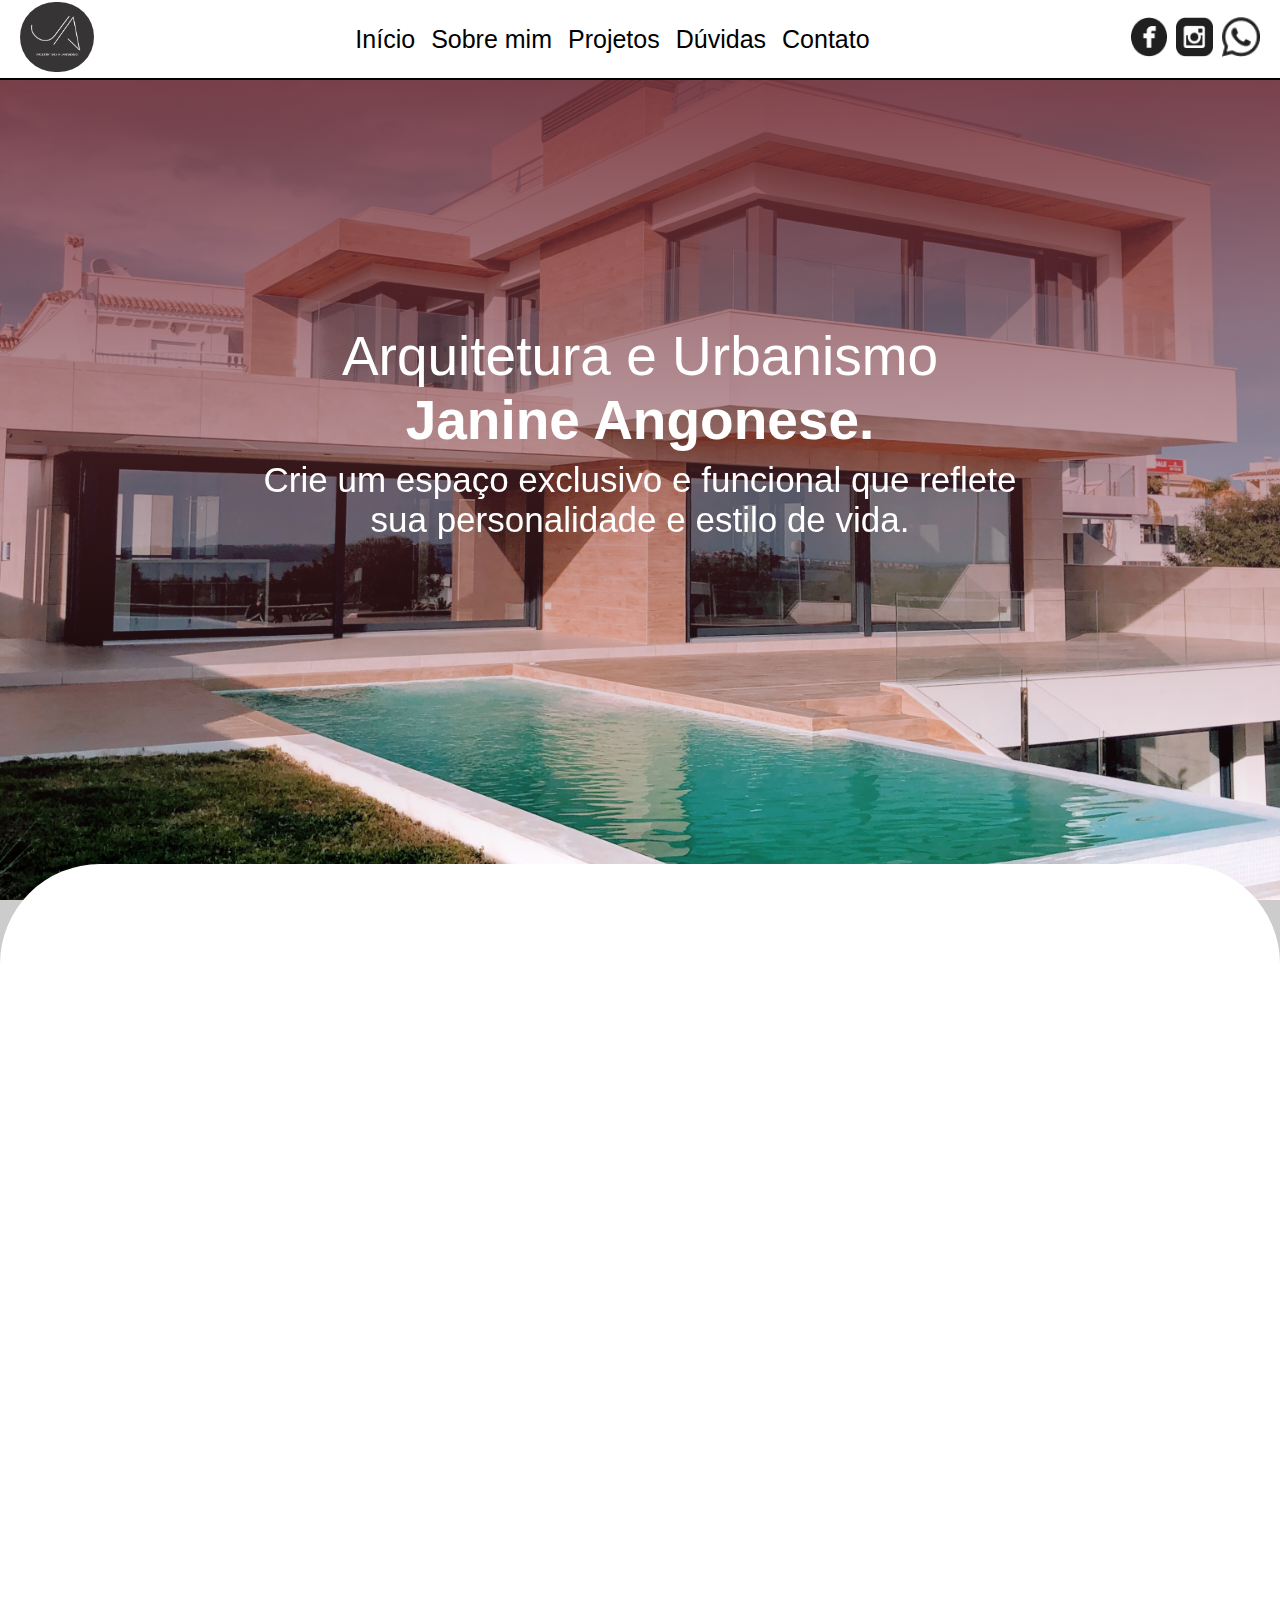
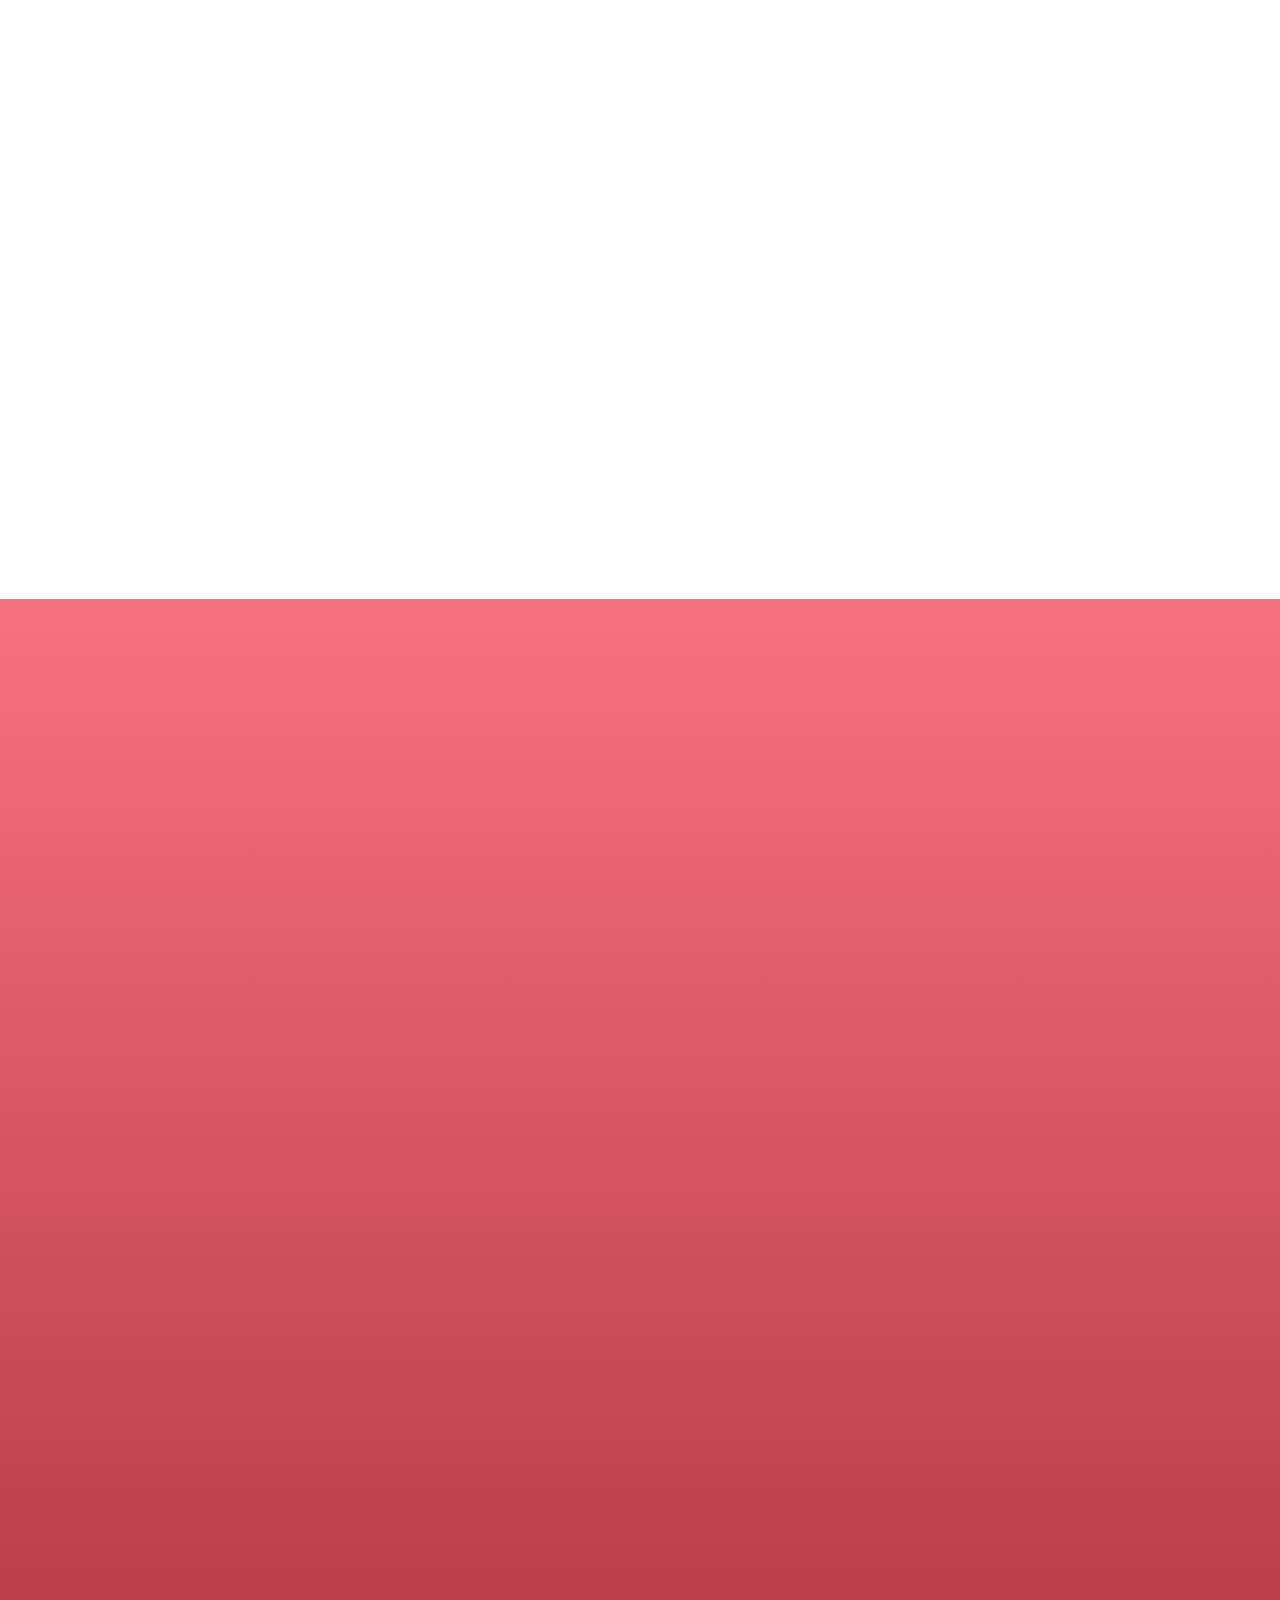
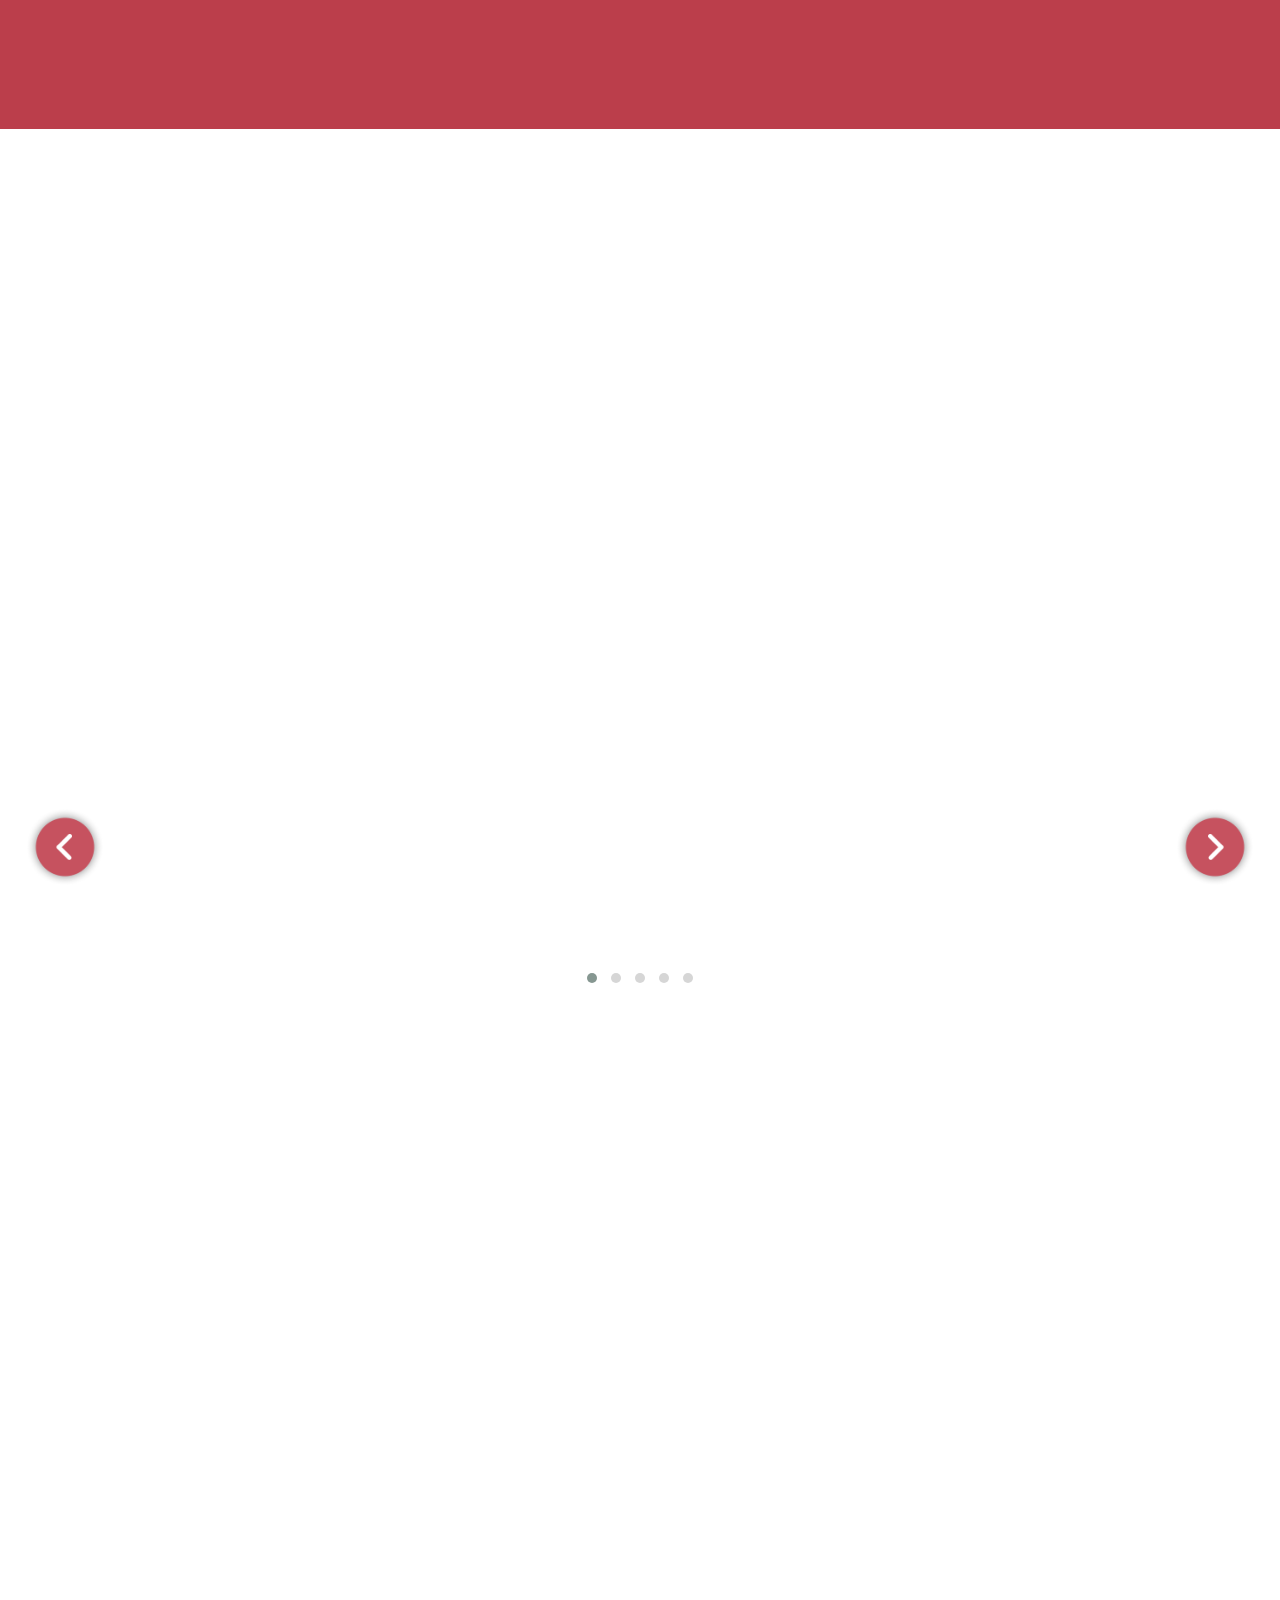
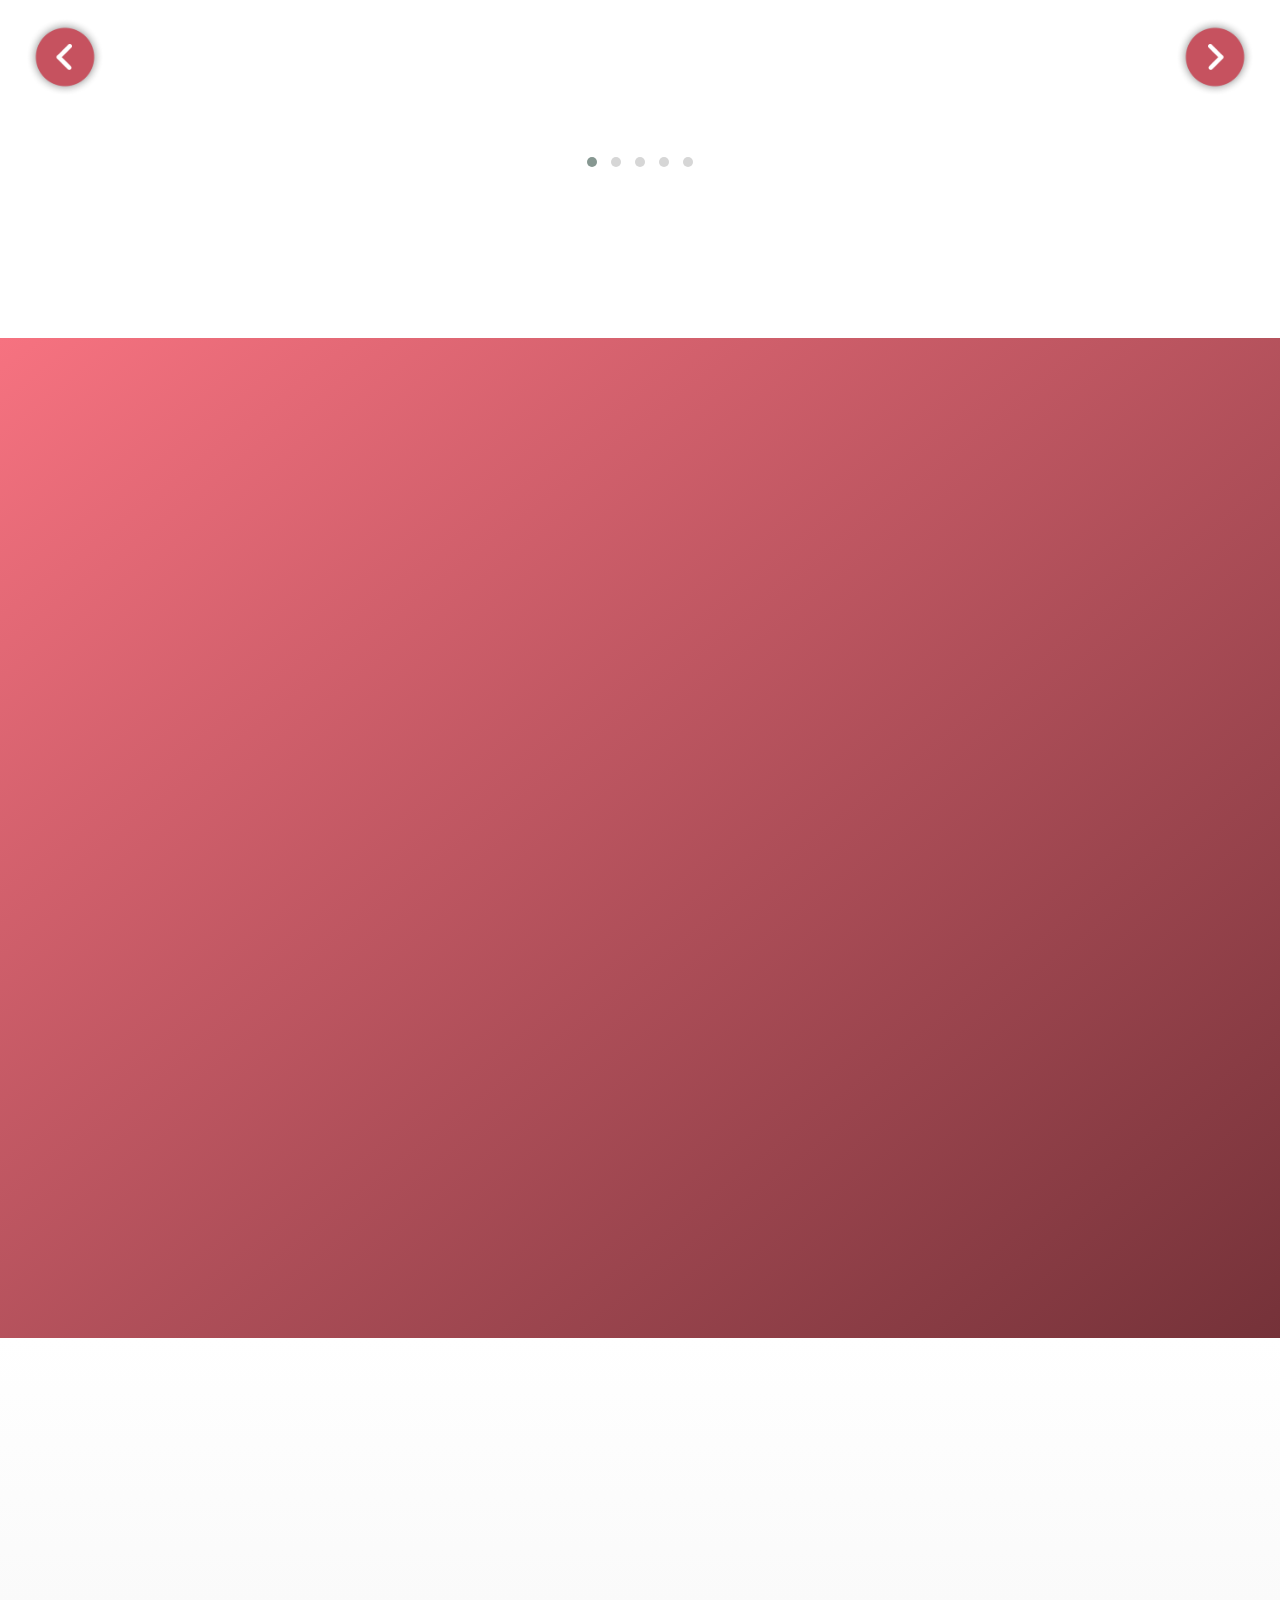
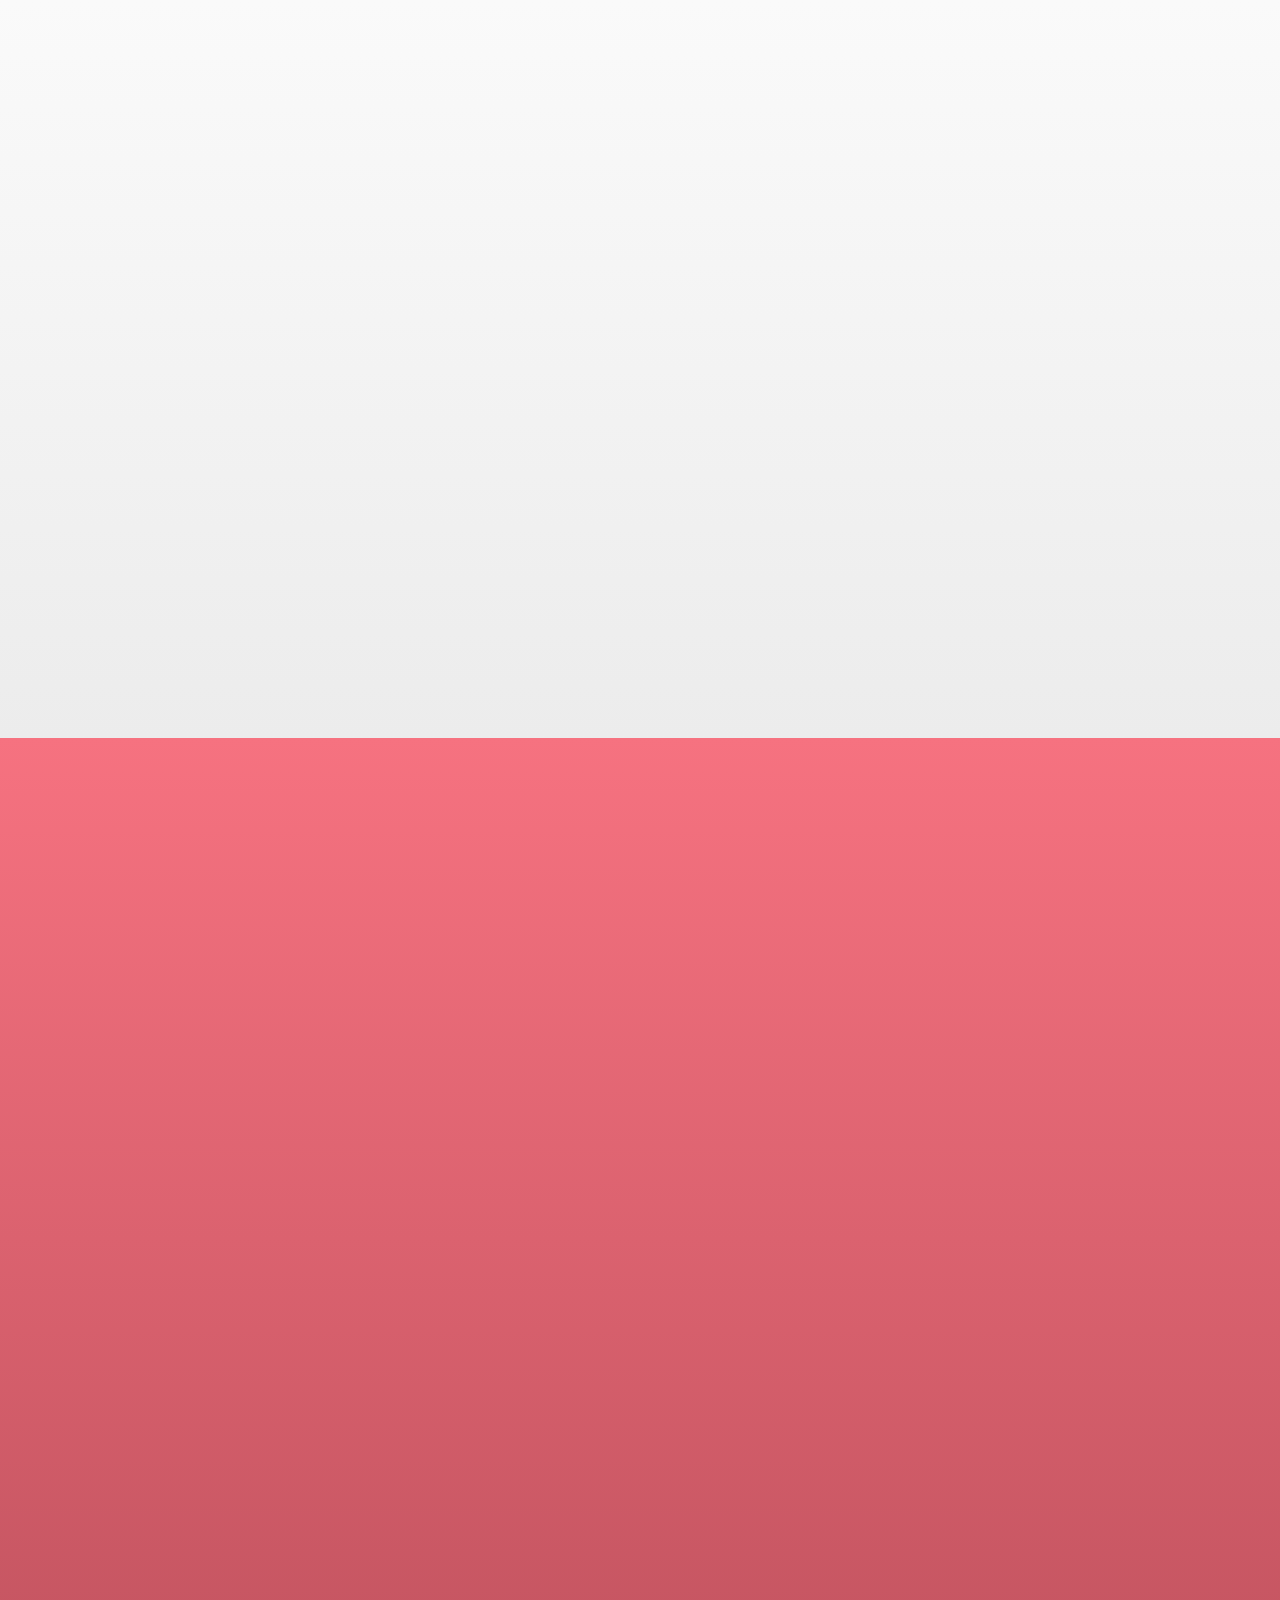
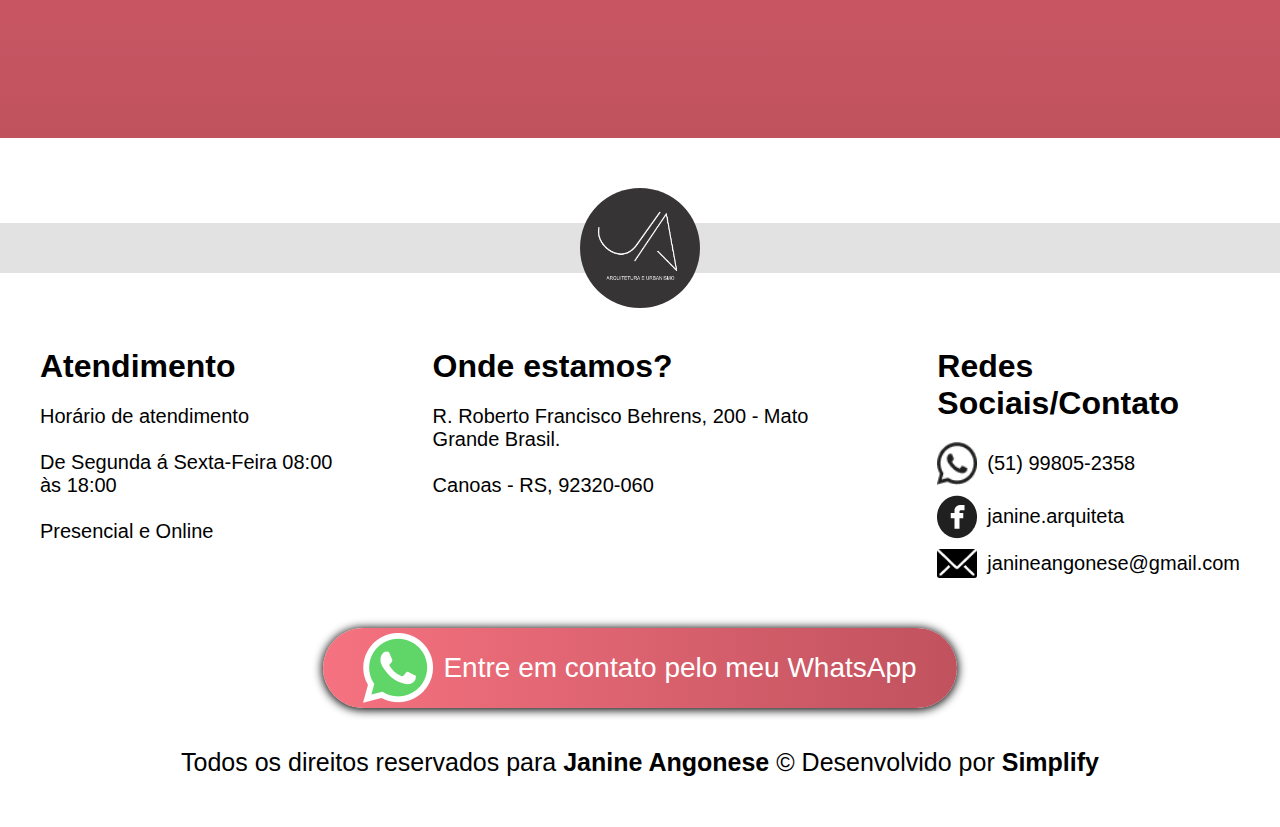
==== index.html @ b97eec00 "adju" ====
<!DOCTYPE html>
<html lang="en">
  <head>
    <meta charset="UTF-8" />
    <meta http-equiv="X-UA-Compatible" content="IE=edge" />
    <meta name="viewport" content="width=device-width, initial-scale=1.0" />
    <link rel="stylesheet" href="./css/header.css" />
    <link rel="stylesheet" href="./css/sections.css" />
    <link rel="stylesheet" href="./css/carousel.css" />
    <link rel="stylesheet" href="./css/mobileMenu.css">
    <link href="https://unpkg.com/aos@2.3.1/dist/aos.css" rel="stylesheet">

    <link
      rel="shortcut icon"
      href="./assets/img/logo/primary.png"
      type="image/x-icon"
    />
    <link rel="stylesheet" href="https://cdnjs.cloudflare.com/ajax/libs/OwlCarousel2/2.3.4/assets/owl.carousel.min.css">
    <link rel="stylesheet" href="https://cdnjs.cloudflare.com/ajax/libs/OwlCarousel2/2.3.4/assets/owl.theme.default.min.css">
    <link rel="stylesheet" href="https://cdnjs.cloudflare.com/ajax/libs/font-awesome/5.15.3/css/all.min.css">
    <title>Arquitetura e Urbanismo - Janine Angonese</title>
  </head>
  <body>
    <header id="header">
      <figure>
       <a href="/"> <img src="./assets/img/logo/primary.png" class="logo" alt="" /></a>
      </figure>
      <nav class="nav-header">
        <ul>
          <li>
            <a class="nav-title" href="#home">Início</a>
          </li>
          <li>
            <a class="nav-title" href="#aboutme">Sobre mim</a>
          </li>
          <li>
            <a class="nav-title" href="#projects">Projetos</a>
          </li>
          <li>
            <a class="nav-title" href="#faq">Dúvidas</a>
          </li>
          <li>
            <a class="nav-title" href="#contact">Contato</a>
          </li>

        </ul>
      </nav>
      <nav class="social">
        <ul>
          <li>
            <a href="https://www.facebook.com/janine.arquiteta" target="_blank"
              ><img
                src="./assets/img/icons/social/facebook.png"
                class="social-icon"
                alt="Logo Facebook"
            /></a>
            <a
              href="https://www.instagram.com/janine.arquiteta/"
              target="_blank"
              ><img
                src="./assets/img/icons/social/instagram.png"
                class="social-icon"
                alt="Logo Instagram"
            /></a>
            <a
              href="https://api.whatsapp.com/send?phone=5551998052358&text=Ol%C3%A1!%20Tudo%20bem?"
              target="_blank"
              ><img
                src="./assets/img/icons/social/whatsApp.png"
                class="social-icon"
                alt="Logo WhatsApp"
            /></a>
          </li>
        </ul>
      </nav>
  
    </header>
    <a href="#menu" id="toggle"><span></span></a>
    <div id="menu">     

      <nav class="nav-header-mobile">
        <ul>
          <li>
            <a class="nav-title" href="#home">Início</a>
          </li>
          <li>
            <a class="nav-title" href="#aboutme">Sobre mim</a>
          </li>
          <li>
            <a class="nav-title" href="#projects">Projetos</a>
          </li>
          <li>
            <a class="nav-title" href="#faq">Dúvidas</a>
          </li>
          <li>
            <a class="nav-title" href="#contact">Contato</a>
          </li>
        </ul>
      </nav>
      <nav class="social-mobile">
        <ul>
          <li>
            <a href="https://www.facebook.com/janine.arquiteta" target="_blank"
              ><img
                src="./assets/img/icons/social/facebook.png"
                class="social-icon"
                alt="Logo Facebook"
            /></a>
            <a
              href="https://www.instagram.com/janine.arquiteta/"
              target="_blank"
              ><img
                src="./assets/img/icons/social/instagram.png"
                class="social-icon"
                alt="Logo Instagram"
            /></a>
            <a
              href="https://api.whatsapp.com/send?phone=5551998052358&text=Ol%C3%A1!%20Tudo%20bem?"
              target="_blank"
              ><img
                src="./assets/img/icons/social/whatsApp.png"
                class="social-icon"
                alt="Logo WhatsApp"
            /></a>
          </li>
        </ul>
      </nav>
  </div>


    <div class="hero-background" id="home">
      <div class="hero-color">
     <div class="hero-texts">
      <h1 class="primary-text" data-aos="fade-up">
        Arquitetura e Urbanismo <br />
        <span>Janine Angonese.</span>
      </h1>
      <h2 class="second-text" data-aos="fade-up">
        Crie um espaço exclusivo e funcional que reflete <br />sua
        personalidade e estilo de vida.
      </h2>
     </div>
       
      </div>
      <div class="default law-sec">
        <h2 class="primary-text" data-aos="fade-up">
          Transformo seus sonhos em realidade, <br />criando projetos únicos e
          personalizados.
        </h2>
        <h3 class="second-text law-padding" style="padding-top: 8px" data-aos="fade-up">
          Conte comigo para construir o seu futuro!
        </h3>
        <figure data-aos="fade-up">
          <img src="./assets/img/figure/cap.png" width="85%" alt="" />
        </figure>
        <h2 class="primary-text" data-aos="fade-up">Você conhece a Lei 11.888/2008</h2>
        <p class="second-text law-text" data-aos="fade-up">
          A Lei 11.888/2008 garante a você, como cliente, o direito de receber assistência técnica gratuita para projetos de habitação de interesse social. Como arquiteta, estou disponível para ajudá-lo na construção, reforma, ampliação ou regularização da sua moradia, visando melhorar suas condições de segurança, salubridade e acessibilidade.
        </p>
        <div class="primary-button" data-aos="fade-up">
          <a href="https://api.whatsapp.com/send?phone=5551998052358&text=Ol%C3%A1!%20gostaria%20de%20saber%20mais%20sobre%20a%20Lei%2011.888/2008" target="_blank">Veja se você possui esse direito</a>
        </div>
      </div>
      <div class="max-about-sec">
        <div id="aboutme" class="default about">
          <div class="text-about">
            <h2 class="primary-text" data-aos="fade-up">Sobre mim</h2>
            <p class="aboutParam second-text" data-aos="fade-up">
              Arquiteta especializada em projetar espaços funcionais, estéticos e sustentáveis. Transformo ideias em projetos concretos, visando o bem-estar dos clientes. Habilidades em desenho técnico e uso de softwares 3D. Sempre atualizada nas tendências arquitetônicas.
            </p>
            <div class="primary-button" data-aos="fade-up">
              <a href="#projects">Conheça mais sobre meus projetos</a>
            </div>
          </div>
          <figure class="about-img" data-aos="fade-up">
            <img class="about-img" src="./assets/img/figure/about.png" alt="" />
          </figure>

          <div class="mobile-about">
            <ul class="aboutList">
              <li class="aboutRec" data-aos="fade-up">
                <img src="./assets/img/icons/menu/house.png" alt="" />
                <p>+ de 50 projetos entregues</p>
              </li>
              <li class="aboutRec" data-aos="fade-up">
                <img src="./assets/img/icons/menu/suitcase.png" alt="" />
                <p>+ de 6 anos de experiência</p>
              </li>
              <li class="aboutRec" data-aos="fade-up">
                <img src="./assets/img/icons/menu/check.png" alt="" />
                <p>agilidade e compromisso</p>
              </li>
              <li class="aboutRec" data-aos="fade-up">
                <img src="./assets/img/icons/menu/user.png" alt="" />
                <p>atendimento específico e exclusivo</p>
              </li>
            </ul>
          </div>
        </div>
      </div>
      <div class="max-about">
        <ul class="aboutList" data-aos="fade-up">
          <li class="aboutRec">
            <img src="./assets/img/icons/menu/house.png" alt="" />
            <p>+ de 50 projetos entregues</p>
          </li>
          <li class="aboutRec">
            <img src="./assets/img/icons/menu/suitcase.png" alt="" />
            <p>+ de 6 anos de experiência</p>
          </li>
          <li class="aboutRec">
            <img src="./assets/img/icons/menu/check.png" alt="" />
            <p>agilidade e compromisso</p>
          </li>
          <li class="aboutRec">
            <img src="./assets/img/icons/menu/user.png" alt="" />
            <p>atendimento específico e exclusivo</p>
          </li>
        </ul>
      </div>

      <div class="default work" id="projects">
        <h1 class="primary-text" data-aos="fade-up">Com o que trabalho?</h1>
        <p class="second-text padding-slide" data-aos="fade-up">
          A expressão Lorem ipsum em design gráfico e editoração é um texto
          padrão em latim utilizado na produção gráfica para preencher os
          espaços de texto em publicações para testar e ajustar aspectos visuais
          antes de utilizar conteúdo real
        </p>
        <div class="owl-carousel owl-theme">
          <div class="item" data-aos="fade-up">      <img src="./assets/img/figure/interiors/1.png" alt="" /></div>
          <div class="item" data-aos="fade-up">      <img src="./assets/img/figure/interiors/2.png" alt="" /></div>
          <div class="item" data-aos="fade-up">      <img src="./assets/img/figure/interiors/3.png" alt="" /></div>
          <div class="item" data-aos="fade-up">      <img src="./assets/img/figure/interiors/4.png" alt="" /></div>
          <div class="item" data-aos="fade-up">      <img src="./assets/img/figure/interiors/5.png" alt="" /></div>
        </div>
        <a href="/interior.html" data-aos="fade-up" class="margin-button primary-button ">Veja mais sobre interiores</a>

        <div class="owl-carousel owl-theme">
          <div class="item" data-aos="fade-up"><img src="./assets/img/figure/commercial/1.png" alt="" /></div>
          <div class="item" data-aos="fade-up"><img src="./assets/img/figure/commercial/2.png" alt="" /></div>
          <div class="item" data-aos="fade-up"><img src="./assets/img/figure/commercial/3.png" alt="" /></div>
        </div>
        <a href="/commercials.html" data-aos="fade-up" class="margin-button  primary-button">Veja mais sobre comerciais</a>
        <div class="owl-carousel owl-theme">
          <div class="item" data-aos="fade-up"><img src="./assets/img/figure/residences/1.jpg" alt="" /></div>
          <div class="item" data-aos="fade-up"><img src="./assets/img/figure/residences/2.jpg" alt="" /></div>
          <div class="item" data-aos="fade-up"><img src="./assets/img/figure/residences/3.jpg" alt="" /></div>
          <div class="item" data-aos="fade-up"><img src="./assets/img/figure/residences/4.jpg" alt="" /></div>
          <div class="item" data-aos="fade-up"><img src="./assets/img/figure/residences/5.png" alt="" /></div>
          <!-- adicione mais itens aqui -->
        </div>
        <a href="/residences.html" data-aos="fade-up" id="margin-0" id="margin-0" class="margin-button  primary-button">Veja mais sobre residencias</a>
      </div>

      <div class="default faq-section" id="faq">
        <h1 class="primary-text" data-aos="fade-up">Dúvidas Frequentes</h1>
        <h2 class="second-text" data-aos="fade-up">A expressão Lorem ipsum em design gráfico</h2>
        <div class="box-faq">
          <div class="faq" data-aos="fade-up">
            <div class="question">
              <h3 class="second-text">Qual é a capital do Brasil?</h3>
              <img src="./assets/img/icons/menu/arrowFaq.png" alt="" />
            </div>
         <div class="answer">
          <div class="second-text">Brasília</div>
         </div>
          </div>
          <div class="faq" data-aos="fade-up">
            <div class="question">
              <h3 class="second-text">Qual é a capital do Brasil?</h3>
              <img src="./assets/img/icons/menu/arrowFaq.png" alt="" />
            </div>
            <div class="answer">
              <div class="second-text">Brasília</div>
             </div>
          </div>
          <div class="faq" data-aos="fade-up">
            <div class="question">
              <h3 class="second-text">Qual é a capital do Brasil?</h3>
              <img src="./assets/img/icons/menu/arrowFaq.png" alt="" />
            </div>
            <div class="answer">
              <div class="second-text">Brasília</div>
             </div>
          </div>
        </div>
     
       <a href="#contact" data-aos="fade-up">
        <p class="primary-button" >
          Em caso de dúvidas, entre em contato comigo!
        </p>
       </a>
  
      </div>

      <div class="default recomends">
        <h1 class="primary-text" data-aos="fade-up">
          O que meus clientes falam <br />sobre meus projetos?
        </h1>
        <div class="recomends-card">
          <div class="card-inside" data-aos="fade-up">
            <img
              src="./assets/img/icons/menu/recomends.png"
              class="img-recomend"
              alt=""
            />
            <p class="recomend-text">
              Janine Angonse cria espaços elegantes e funcionais, com atenção
              aos detalhes e compromisso com a qualidade.
            </p>
          </div>
          <div class="center-card-recomends card-inside" data-aos="fade-up">
            <img
              src="./assets/img/icons/menu/recomends.png"
              class="img-recomend"
              alt=""
            />
            <p class="recomend-text">
              O trabalho de Janine Angonse é excepcional em criatividade,
              elegância e funcionalidade.
            </p>
          </div>
          <div class="card-inside" data-aos="fade-up">
            <img
              src="./assets/img/icons/menu/recomends.png"
              class="img-recomend"
              alt=""
            />
            <p class="recomend-text">
              Janine Angonse é uma arquiteta talentosa e criativa, que cria
              espaços modernos, elegantes e funcionais.
            </p>
          </div>
        </div>
      </div>

      <div class="default contact" id="contact">
        <div class="min-contact">
          <div class="text-contact">
            <div>
              <h2 class="contact-text contact-weight" data-aos="fade-up">
                Entre em contato comigo!
              </h2>
              <p class="contact-text-2" data-aos="fade-up">
                Será um prazer agendar uma reunião e iniciarmos um projeto
                juntos.
              </p>
              <h3 class="contact-text contact-weight" data-aos="fade-up">
                Preencha o formulário.
              </h3>
            </div>
          </div>
          <div class="form-contact">
            <p class="error" id="error-nome">
              Deve possuir nome e sobrenome com a primeira letra maiuscula
            </p>
            <input
            data-aos="fade-up"
              type="text"
              name="nome"
              id="nome"
              class="contact-input"
              placeholder="Nome:*"
            />

            <select name="assunto" id="assunto" class="contact-selected" data-aos="fade-up">
              <option value="" selected>Assunto:*</option>
              <option value="valor2">Valor 2</option>
              <option value="valor3">Valor 3</option>
            </select>
            <p class="error" id="error-assunto">Selecione um assunto</p>
            <div class="email-phone" >
              <input
              data-aos="fade-up"
                type="email"
                name="email"
                id="email"
                class="contact-input"
                placeholder="E-mail:*"
              />
              <input
              data-aos="fade-up"
                type="phone"
                name="celular"
                id="celular"
                class="contact-input"
                placeholder="Celular:*"
              />
            </div>
            <input
            data-aos="fade-up"
              type="email"
              name="email"
              id="email"
              class="contact-input hidden-input"
              placeholder="E-mail:*"
            />
            <p class="error" id="error-email">Coloque um email valido</p>
            <input
            data-aos="fade-up"
              type="phone"
              name="celular"
              id="celular"
              class="contact-input hidden-input"
              placeholder="Celular:*"
            />
            <p class="error" id="error-celular">
              Coloque um número de telefone valido
            </p>

            <textarea
            data-aos="fade-up"
              name="descricao"
              id="descricao"
              placeholder="Descrição:*"
              cols="20"
              rows="8"
              class="contact-input"
            ></textarea>
            <p class="error" id="error-descricao">
              Sua descrição deve conter mais que 15 caracteres
            </p>

            <div
            data-aos="fade-up"
              class="primary-button"
              style="cursor: pointer;"
              onclick="SendForm()"
            >Enviar</div>
          </div>
        </div>
      </div>
      <footer class="footer">
        <figure class="footer-logo">
          <div></div>
          <img src="./assets/img/logo/primary.png" alt="" />
        </figure>
        <div class="footer-texts">
          <div class="sections-footer">
            <h4 class="title-footer">Atendimento</h4>
            <div class="param-footer">
              <p>Horário de atendimento</p>
              <br />
              <p>De Segunda á Sexta-Feira 08:00 às 18:00</p>
              <br />
              <p>Presencial e Online</p>
            </div>
          </div>
          <div class="sections-footer">
            <h4 class="title-footer">Onde estamos?</h4>

            <a href="https://goo.gl/maps/gem1Q4BzdZQ8pc3dA" target="_blank" class="param-footer">
              R. Roberto Francisco Behrens, 200 - Mato Grande Brasil.

              <br />
              <br />
              Canoas - RS, 92320-060
            </a>
          </div>
          <div class="sections-footer">
            <h4 class="title-footer">Redes Sociais/Contato</h4>
            <div class="param-footer social-box">
              <a href="https://api.whatsapp.com/send?phone=5551998052358&text=Ol%C3%A1!%20Tudo%20bem?" target="_blank"  class="social-footer param-footer">
                <img src="./assets/img/icons/social/whatsApp.png" alt="" />
                (51) 99805-2358
              </a>
              <a href="https://www.facebook.com/janine.arquiteta" target="_black"  class="social-footer param-footer">
                <img src="./assets/img/icons/social/facebook.png" alt="" />
                janine.arquiteta
              </a>
              <a href="mailto:janineangonese@gmail.com" target="_black" class="social-footer param-footer">
                <img src="./assets/img/icons/social/email.png" alt="" />
                janineangonese@gmail.com
              </a>
            </div>
          </div>
        </div>
        <div class="whats-placer">
          <a href="https://api.whatsapp.com/send?phone=5551998052358&text=Ol%C3%A1!%20Tudo%20bem?" target="_blank" class="whats-button">
            <img src="./assets/img/icons/social/whatsAppC.png" alt="">
            <p>Entre em contato pelo meu WhatsApp</p>
          </a>
        </div>
        <a href="https://api.whatsapp.com/message/PRE7GR6OMSKWE1?autoload=1&app_absent=0" target="_blank">
        <div class="copy-text">
          Todos os direitos reservados para <b>Janine Angonese</b> &copy;
          Desenvolvido por <b>Simplify</b>
        </div>
      </a>
   
        </div>
      </footer>
    </div>


    <script src="./js/core.js"></script>
    <script src="./js/mobileHeader.js"></script>
    <script src="./js/carousel.js"></script>
    <script src="https://code.jquery.com/jquery-3.6.0.min.js"></script>
    <script src="https://cdnjs.cloudflare.com/ajax/libs/OwlCarousel2/2.3.4/owl.carousel.min.js"></script>
    <script src="https://unpkg.com/aos@2.3.1/dist/aos.js"></script>

    <script>
  AOS.init();

      
      $(document).ready(function () {
        $('.owl-carousel').owlCarousel({
          center: true,
          loop: true,
          margin: 10,
          responsive: {
            0: {
              items: 1,
            },

            800: {
              items: 2,
            },

            1000: {
              items: 3,
            },
            1200: {
              items: 3,
            },
          },
          nav: true,
          navText: [
            '<img src="./assets/img/icons/menu/arrow1.png" class="arrows-carousel" alt="" />',
            '<img src="./assets/img/icons/menu/arrow2.png" class="arrows-carousel" alt="" />',
          ],
        })
      })

    </script>
  </body>
</html>
---- css/header.css ----
* {
  margin: 0;
  padding: 0;
  list-style: none;
  text-decoration: none;
  font-family: 'Raleway', sans-serif;
}

#header {
  z-index: 20;
  border-bottom: 2px solid black;
  position: fixed;
  width: 100%;
  padding: 2px 0;
  display: flex;
  justify-content: space-between;
  align-items: center;
  background-color: white;
}

.logo {
  height: 70px;
  border-radius: 100px;
  margin-left: 20px;
}

.social {
  margin-right: 15px;
}

.social-icon {
  height: 40px;
  padding-right: 5px;
}

.nav-header ul {
  display: flex;
}

.nav-header ul li {
  padding: 0 8px;
  font-weight: 500;
  color: black;
  font-size: 25px;
}

.nav-header ul li a {
  color: black;
}

@media screen and (max-width: 1200px) {
  .nav-header ul li {
    font-size: 18px;
  }
}

@media screen and (max-width: 800px) {
  .nav-header {
    display: none;
  }

  .social {
    display: none;
  }

  .mobile-button {
    display: block;
    margin-right: 5px;
  }

  .logo {
    height: 50px;
    margin-left: 5;
  }
}
---- css/sections.css ----
.default {
  width: 100%;
  min-height: 100vh;
  display: flex;
  align-items: center;
  justify-content: center;
  padding: 100px 0;
}

*{
  z-index:2;
}

html {
  scroll-behavior: smooth;
}

a {
  color: black;
}

.hero-background {
  width: 100%;
  min-height: 100vh;
  display: flex;
  align-items: center;
  justify-content: center;
  background-image: url('../assets/img/bg/hero.png');
  background-repeat: no-repeat;
  background-size: cover;
  background-position: center;
  background-attachment: fixed;
  background-color: #cccccc;
  flex-direction: column;
}

.hero-texts
{
  position:fixed;
}

.hero-color {
  width: 100%;
  height: 96vh;
  display: flex;
  align-items: center;
  justify-content: center;
  background-image: linear-gradient(#753239, transparent);
  color: white;
  text-align: center;
  flex-direction: column;
}

.primary-text {
  font-size: 64px;
  font-weight: 700;
}

.hero-color .primary-text {
  font-weight: 100;
  padding-bottom: 8px;
}

.hero-color .primary-text span {
  font-weight: 700;
}

.second-text {
  font-size: 40px;
  font-weight: 100;
}

.rounded-law {
  position: absolute;
  bottom: 0;
  background-color: white;
  height: 80px;
  width: 100%;
  border-radius: 100px 100px 0 0;
}

.law-sec {
  border-radius:100px  100px 0 0  ;
  background-color: white;
  text-align: center;
  flex-direction: column;
}

.law-padding {
  padding-top: 8px;
}

.law-text {
  width: 1200px;
  text-align: justify;
  line-height: 60px;
  margin: 40px 0;
}

.primary-button {
  transition: all 200ms ease-in-out;
  padding: 20px 60px;
  border-radius: 100px;
  font-size: 40px;
  font-weight: 300;
  background-image: linear-gradient(to right, #f67280, #c0525e);
}

.primary-button a {
  color: white;
}

.max-about-sec {
  background-image: linear-gradient(to bottom, #f67280, #bb3e4b);
  width: 100%;
  display: flex;
  justify-content: center;
  align-items: center;
}

.about {
  background-image: linear-gradient(to bottom, #f67280, #bb3e4b);
  color: white;
  display: flex;
  justify-content: space-between;
  max-width: 1920px;
}

.text-about {
  text-align: center;
  padding: 0px 80px;
  display: flex;
  align-items: center;
  justify-content: center;
  flex-direction: column;
}

.text-about p {
  text-align: justify;
  width: 700px;
  line-height: 60px;
  padding: 40px 0;
  font-size: 50px;
}

.text-about .primary-button {
  background: #343434;
  display: flex;
  justify-content: center;
}

.text-about .primary-button img {
  width: 114px;
  position: absolute;
  padding-top: 40px;
}

.about-img {
  width: 500px;
  padding-right: 80px;
}

.max-about {
  width: 100%;
  display: flex;
  align-items: center;
  justify-content: center;
  background-image: linear-gradient(
    to bottom,
    #bb3e4b 50%,
    #f67280 50%,
    white 50%
  );
}

.mobile-about {
  display: none;
}

.aboutList {
  width: 100%;
  max-width: 1920px;
  display: flex;
  align-items: center;
  justify-content: space-around;
  background-image: linear-gradient(
    to bottom,
    #bb3e4b 50%,
    #f67280 50%,
    white 50%
  );
}

.aboutRec {
  width: 316px;
  height: 316px;
  background-image: linear-gradient(to bottom, #ffffff, #d9d9d9);
  border: 5px solid #b93c49;
  border-radius: 25px;
  display: flex;
  flex-direction: column;
  align-items: center;
  justify-content: center;
  text-align: center;
  font-weight: 700;
}

.aboutRec img {
  width: 76px;
}

.aboutRec p {
  font-size: 30px;
  padding-top: 4px;
}

.work {
  background-color: #fff;
  flex-direction: column;
}

.work p {
  width: 1200px;
  line-height: 60px;
  padding: 20px 0;
}

.work .primary-button {
  color: white;
  margin: 10px 0;
}

.hidden-input {
  display: none;
}

.faq-section {
  text-align: center;
  background-image: linear-gradient(to left top, #753239, #f67280);
  color: white;
  display: flex;
  flex-direction: column;
}

.faq-section a p {
  background: #393939;
  color: #fff;
}

.question {
  
  transition: all 200ms ease-in-out;
  cursor: pointer;
  width: 100%;
  display: flex;
  justify-content: space-between;
  border-bottom: 3px white solid;
}

.question img {
  height: 20px;
}

.answer {
  text-align: start;
  padding-top: 10px;
  width: 100%;
  display: none;
}

.answer .second-text
{
  transform: scale(0.95);
}

.show {
  display: block;
}

.box-faq {
  display: flex;
  flex-direction: column;
  align-items: center;
  width: 100%;
  margin: 80px 0;
}

.faq {
  margin-bottom: 25px;
  width: 1060px;
}

.recomends {
  background-image: linear-gradient(to top, #ececec, #fff);
  color: black;
  text-align: center;
  flex-direction: column;
}

.recomends-card {
  display: flex;
  padding-top: 80px;
}

.recomends-card .center-card-recomends {
  padding: 0 100px;
}

.card-inside {
  width: 312px;
}

.recomend-text {
  font-size: 35px;
  padding-top: 20px;
}

.img-recomend,
.recomends div p {
  text-align: justify;
  width: 100%;
}

.contact {
  background-image: linear-gradient(to bottom, #f67280, #c0525e);
  color: white;
}

.min-contact {
  width: 100%;
  max-width: 1920px;
  display: flex;
  align-items: center;
  justify-content: center;
}

.form-contact {
  width: 40%;
}

.text-contact,
.form-contact {
  width: 50%;
  display: flex;
  flex-direction: column;
  justify-content: start;
  align-items: center;
  padding: 0 40px;
}

.text-contact p {
  padding: 25px 10px;
}

.contact-text {
  font-size: 62px;
}

.contact-text-2 {
  font-size: 58px;
}

.contact-weight {
  font-weight: 900;
}

.contact-input,
.contact-selected {
  width: 600px;
  border-radius: 20px;
  padding: 20px;
  border: none;
  font-size: 20px;
  margin-bottom: 20px;
}

.contact-selected {
  width: 640px;
}

.form-contact .primary-button {
  background: #343434;
  color: white;
}

.email-phone {
  width: 640px;
  display: flex;
  justify-content: space-between;
}

.email-phone input {
  width: 42%;
}

.footer {
  width: 100%;
  background: white;
  padding: 50px 0;
}

.footer-logo {
  display: flex;
  align-items: center;
  justify-content: center;
}

.footer-logo div {
  position: absolute;
  height: 50px;
  background: #e2e2e2;
  width: 100%;
}

.footer-logo img {
  z-index: 2;
  height: 120px;
  width: 120px;
  border-radius: 100px;
}

.footer-texts {
  display: flex;
  justify-content: space-around;
  align-items: start;
  width: 100%;
  padding: 40px 0;
}

.title-footer {
  font-size: 32px;
  font-weight: 700;
  padding-bottom: 20px;
}

.param-footer {
  font-size: 20px;
  color: black;
}

.sections-footer {
  padding: 0 40px;
}

.social-footer {
  display: flex;
  align-items: center;
  justify-content: center;
  padding-bottom: 10px;
}

.social-footer img {
  padding-right: 10px;
  width: 40px;
}

.social-box {
  display: flex;
  flex-direction: column;
  align-items: start;
}

.copy-text {
  width: 100%;
  text-align: center;
  font-size: 25px;
}

.whats-placer {
  width: 100%;
  display: flex;
  justify-content: center;
  align-items: center;
}

.whats-button {
  
  transition: all 200ms ease-in-out;
  box-shadow: 0px 1px 10px 1px black;
  padding: 5px 40px;
  border-radius: 100px;
  display: flex;
  justify-content: center;
  align-items: center;
  background-image: linear-gradient(to right, #f67280, #c0525e);
  margin-bottom: 40px;
}

.whats-button img {
  width: 70px;
  height: 70px;
  padding-right: 10px;
}

.whats-button p {
  color: white;
  font-size: 28px;
}

.error {
  display: none;
  color: red;
  background: white;
  margin-bottom: 5px;
}

.padding-slide {
  margin-bottom: 100px;
}

.margin-button {
  margin: 50px 0 !important;
}

#margin-0 {
  margin-bottom: 0 !important;
}

.arrows-carousel {
  width: 100px;
}

@media screen and (max-width: 1500px) {
  .default {
    padding: 50px 0;
  }

  .padding-slide {
    margin-bottom: 50px;
  }

  .primary-text {
    font-size: 55px;
  }

  .second-text {
    font-size: 35px;
  }

  .law-text {
    width: 1100px;
    line-height: 50px;
    margin: 30px 0;
  }

  .primary-button {
    padding: 16px 50px;
    font-size: 35px;
  }

  .rounded-law {
    height: 70px;
  }

  .text-about {
    padding: 0px 60px;
  }

  .text-about p {
    width: 550px;
    padding: 25px 0;
    line-height: 60px;
    font-size: 45px;
  }

  .about-img {
    width: 400px;
  }

  .aboutRec {
    width: 250px;
    height: 250px;
  }

  .aboutRec img {
    width: 60px;
  }

  .aboutRec p {
    font-size: 25px;
    padding-top: 4px;
  }

  .box-faq {
    margin: 70px 0;
  }

  .faq {
    width: 1060px;
  }

  .work p {
    width: 1000px;
    line-height: 60px;
    padding: 16px 0;
  }

  .text-contact p {
    padding: 20px 10px;
  }

  .contact-text {
    font-size: 52px;
  }

  .contact-text-2 {
    font-size: 48px;
  }

  .contact-input,
  .contact-selected {
    width: 450px;
    padding: 16px;
    font-size: 18px;
    margin-bottom: 10px;
  }

  .contact-selected {
    width: 480px;
  }

  .form-contact .primary-button {
    background: #343434;
    color: white;
  }

  .email-phone {
    width: 480px;
    display: flex;
    justify-content: space-between;
  }

  .email-phone input {
    width: 43%;
  }

  .card-inside {
    width: 280px;
  }

  .recomend-text {
    font-size: 28px;
    padding-top: 18px;
  }

  .recomends-card .center-card-recomends {
    padding: 0 60px;
  }
  .margin-button {
    margin: 40px 0 !important;
  }

  .arrows-carousel {
    width: 80px;
  }
}

@media screen and (max-width: 1200px) {
  .primary-text {
    font-size: 45px;
  }

  .second-text {
    font-size: 30px;
  }

  .law-text {
    margin: 20px 0;
    width: 80%;
    line-height: 45px;
  }
  .default {
    padding: 40px 0;
  }

  .primary-button {
    padding: 16px 50px;
    font-size: 30px;
  }
  .rounded-law {
    height: 50px;
  }

  .about {
    flex-direction: column;
  }

  .about-img {
    display: none;
  }

  .text-about {
    padding: 0;
  }

  .text-about p {
    width: 80%;
    line-height: 50px;
    padding: 20px 0;
    font-size: 40px;
  }

  .aboutRec {
    width: 180px;
    height: 180px;
  }

  .aboutRec img {
    width: 50px;
  }

  .aboutRec p {
    font-size: 20px;
    padding-top: 4px;
  }

  .box-faq {
    margin: 60px 0;
  }

  .faq {
    margin-bottom: 20px;
    width: 790px;
  }

  .work p {
    width: 780px;
    line-height: 40px;
    padding: 14px 0;
  }

  .text-contact p {
    padding: 15px 10px;
  }

  .contact-text {
    font-size: 40px;
  }

  .contact-text-2 {
    font-size: 38px;
  }

  .text-contact {
    padding-bottom: 40px;
  }

  .text-contact,
  .form-contact {
    width: 100%;
    text-align: center;
    padding-right: 0;
    padding-left: 0;
  }

  .min-contact {
    flex-direction: column;
  }

  .contact-input,
  .contact-selected {
    width: 420px;
    padding: 12px;
    font-size: 18px;
    margin-bottom: 10px;
  }

  .contact-selected {
    width: 450px;
  }

  .form-contact .primary-button {
    background: #343434;
    color: white;
  }

  .email-phone {
    width: 450px;
    display: flex;
    justify-content: space-between;
  }

  .email-phone input {
    width: 42%;
  }

  .max-about {
    display: none;
  }

  .mobile-about {
    display: flex;
  }

  .aboutList {
    padding-top: 20px;
    width: 100%;
    display: flex;
    align-items: center;
    justify-content: center;
    background-image: none;
    flex-direction: row;
    color: black;
  }

  .card-inside {
    width: 200px;
  }

  .recomend-text {
    font-size: 24px;
    padding-top: 16px;
  }

  .recomends-card .center-card-recomends {
    padding: 0 50px;
  }

  .footer {
    padding: 40px 0;
  }

  .footer-logo img {
    height: 100px;
    width: 100px;
  }

  .footer-texts {
    justify-content: space-around;
    padding: 30px 0;
  }

  .title-footer {
    font-size: 28px;
    padding-bottom: 16px;
  }

  .param-footer {
    font-size: 18px;
  }

  .sections-footer {
    padding: 0 20px;
  }

  .social-footer {
    padding-bottom: 10px;
  }

  .social-footer img {
    padding-right: 10px;
    width: 35px;
  }

  .copy-text {
    font-size: 23px;
  }

  .whats-placer {
    width: 100%;
    display: flex;
    justify-content: center;
    align-items: center;
  }

  .whats-button {
    padding: 5px 30px;
    margin-bottom: 30px;
  }

  .whats-button img {
    width: 60px;
    height: 60px;
    padding-right: 10px;
  }

  .whats-button p {
    color: white;
    font-size: 23px;
  }

  .padding-slide {
    margin-bottom: 40px;
  }
  .margin-button {
    margin: 30px 0 !important;
  }

  .arrows-carousel {
    width: 60px;
  }

  .law-sec {
    border-radius:50px  50px 0 0  ;
  }
}

@media screen and (max-width: 800px) {
  .primary-text {
    font-size: 35px;
  }

  .second-text {
    font-size: 25px;
  }

  .law-text {
    width: 90%;
    line-height: 35px;
  }
  .default {
    padding: 30px 0;
  }

  .primary-button {
    padding: 12px 40px;
    font-size: 25px;
  }

  .rounded-law {
    height: 40px;
  }

  .text-about p {
    width: 90%;
    line-height: 45px;
    padding: 14px 0;
    font-size: 30px;
  }

  .box-faq {
    margin: 50px 0;
  }

  .faq {
    margin-bottom: 20px;
    width: 580px;
  }

  .text-contact p {
    padding: 10px 5px;
  }

  .contact-text {
    font-size: 32px;
  }

  .contact-text-2 {
    font-size: 28px;
  }

  .text-contact {
    padding-bottom: 20px;
  }

  .work p {
    width: 85%;
    line-height: 40px;
    padding: 12px 0;
  }

  .contact-input,
  .contact-selected {
    width: 500px;
    padding: 10px;
    font-size: 12px;
    margin-bottom: 8px;
  }

  .contact-selected {
    width: 520px;
  }

  .email-phone {
    width: 515px;
  }

  .email-phone input {
    width: 44%;
  }

  .aboutList {
    padding-top: 12px;
    flex-wrap: wrap;
  }

  .aboutRec {
    width: 90%;
    height: 115px;
  }

  .aboutRec img {
    width: 40px;
  }

  .aboutRec p {
    font-size: 16px;
    padding-top: 4px;
  }

  .recomends-card {
    padding-top: 30px;
  }

  .card-inside {
    width: 160px;
  }

  .recomend-text {
    font-size: 18px;
    padding-top: 16px;
  }

  .recomends-card .center-card-recomends {
    padding: 0 30px;
  }

  .footer {
    padding: 30px 0;
  }

  .footer-logo img {
    height: 80px;
    width: 80px;
  }

  .footer-texts {
    justify-content: space-around;
    padding: 20px 0;
  }

  .title-footer {
    font-size: 20px;
    padding-bottom: 16px;
  }

  .param-footer {
    font-size: 14px;
  }

  .sections-footer {
    padding: 0 16px;
  }

  .social-footer {
    padding-bottom: 6px;
  }

  .social-footer img {
    padding-right: 10px;
    width: 20px;
  }

  .social-box {
    display: flex;
    flex-direction: column;
    align-items: center;
  }

  .copy-text {
    font-size: 20px;
  }

  .whats-button {
    padding: 5px 20px;
    margin-bottom: 30px;
  }

  .whats-button img {
    width: 30px;
    height: 30px;
    padding-right: 6px;
  }

  .whats-button p {
    font-size: 18px;
  }

  .padding-slide {
    margin-bottom: 30px;
  }
  .margin-button {
    margin: 20px 0 !important;
  }

  .arrows-carousel {
    width: 40px;
  }

  .law-sec {
    border-radius:20px  20px 0 0  ;
  }
}

@media screen and (max-width: 600px) {
  .primary-text {
    font-size: 25px;
  }

  .second-text {
    font-size: 20px;
  }

  .law-text {
    width: 90%;
    line-height: 30px;
  }
  .default {
    padding: 20px 0;
  }
  .primary-button {
    padding: 10px 20px;
    font-size: 20px;
  }

  .rounded-law {
    height: 30px;
  }

  .text-about p {
    line-height: 35px;
    padding: 12px 0;
    font-size: 20px;
  }

  .box-faq {
    margin: 40px 0;
  }

  .faq {
    margin-bottom: 10px;
    width: 90%;
  }

  .contact-input,
  .contact-selected {
    width: 90%;
    padding: 10px;
    font-size: 12px;
    margin-bottom: 8px;
  }

  .contact-selected {
    width: 93%;
  }

  .email-phone {
    display: none;
    width: 90%;
    flex-direction: column;
  }

  .email-phone input {
    width: 100%;
  }

  .hidden-input {
    display: block;
  }

  .recomends-card {
    padding-top: 20px;
    flex-wrap: wrap;
    justify-content: center;
    align-items: start;
  }

  .card-inside {
    width: 140px;
    padding: 18px;
  }

  .recomend-text {
    font-size: 14px;
    padding-top: 12px;
  }

  .recomends-card .center-card-recomends {
    padding: 18px;
  }

  .question img {
    height: 12px;
  }

  .footer {
    padding: 20px 0;
  }

  .footer-logo img {
    height: 60px;
    width: 60px;
  }

  .footer-texts {
    justify-content: center;
    align-items: center;
    text-align: center;
    flex-direction: column;
    padding: 16px 0;
  }

  .title-footer {
    text-align: center;
    font-size: 24px;
    padding-bottom: 12px;
  }

  .param-footer {
    font-size: 16px;
  }

  .sections-footer {
    padding: 12px 0px;
  }

  .social-footer img {
    padding-right: 8px;
    width: 16px;
  }

  .copy-text {
    font-size: 16px;
  }

  .whats-button {
    padding: 2px 10px;
    margin-bottom: 20px;
  }

  .whats-button img {
    width: 20px;
    height: 20px;
    padding-right: 6px;
  }

  .whats-button p {
    font-size: 16px;
  }

  .padding-slide {
    margin-bottom: 20px;
  }

  .margin-button {
    margin: 10px 0 !important;
  }
}

.nav-header ul li:hover {
  transform: scale(1.05);
}
.nav-header ul li a:hover {
  color: #f67280;
}

.nav-header ul li:active {
  box-shadow: box-shadow:
    7px 6px 28px 1px rgba(0, 0, 0, 0.24);
  transform: translateY(4px);
}

.nav-title {
  transition: all 200ms ease-in-out;
}

.nav-header ul li:hover {
  transition: all 200ms ease-in-out;
}

.nav-header-mobile ul li:active {
  box-shadow: box-shadow:
    7px 6px 28px 1px rgba(0, 0, 0, 0.24);
  transform: translateY(4px);
}

.nav-header-mobile ul li:hover {
  transform: scale(1.05);
}
.nav-header-mobile ul li a:hover {
  color: #f67280;
}

.nav-header-mobile ul li:active {
  box-shadow: box-shadow:
    7px 6px 28px 1px rgba(0, 0, 0, 0.24);
  transform: translateY(4px);
}


.nav-header-mobile ul li:hover {
  transition: all 200ms ease-in-out;
}

.whats-button:hover {
  transform: scale(1.05);
}

.whats-button:active {
  box-shadow: box-shadow:
    7px 6px 28px 1px rgba(0, 0, 0, 0.24);
  transform: translateY(4px);
}
---- css/carousel.css ----
.owl-carousel .owl-item {
  opacity: 0.5;
  transform: scale(0.8);
  transition: all 0.3s ease;
}

.owl-carousel .owl-item.active.center {
  opacity: 1;
  transform: scale(1);
  border-radius: 20px;
}

.owl-carousel .owl-item.center {
  z-index: 2;
  transform: scale(1.2);
  position: relative;
}

.owl-carousel .owl-nav button.owl-prev,
.owl-carousel .owl-nav button.owl-next {
  position: absolute;
  top: 50%;
  transform: translateY(-50%);
  font-size: 30px;
  color: #000;
  border: none;
  background: transparent;
}

.owl-carousel .owl-nav button.owl-prev:hover,
.owl-carousel .owl-nav button.owl-next:hover {
  background: transparent;
  color: #fff;
  cursor: pointer;
}

.owl-carousel .owl-nav button.owl-prev {
  left: 20px;
}

.owl-carousel .owl-nav button.owl-next {
  right: 20px;
}
---- css/mobileMenu.css ----
/* Important styles */
#toggle {
  position: fixed;
  z-index: 24;
  top: 25px;
  right: 5px;
  display: none;
  width: 30px;
  margin-right: 20px;
}

#toggle span:after,
#toggle span:before {
  content: '';
  position: absolute;
  left: 0;
  top: -9px;
}
#toggle span:after {
  top: 9px;
}
#toggle span {
  position: relative;
  display: block;
}

#toggle span,
#toggle span:after,
#toggle span:before {
  width: 100%;
  height: 5px;
  background-color: black;
  transition: all 0.3s;
  backface-visibility: hidden;
  border-radius: 2px;
}

/* on activation */
#toggle.on span {
  background-color: transparent;
}
#toggle.on span:before {
  transform: rotate(45deg) translate(5px, 5px);
}
#toggle.on span:after {
  transform: rotate(-45deg) translate(7px, -8px);
}
#toggle.on + #menu {
  opacity: 1;
  visibility: visible;
}

/* menu appearance*/
#menu {
  display: none;
  z-index: 23;
  position: fixed;
  padding: 20px 0;
  top: 55px;
  right: 0;
  color: #999;
  width: 100%;
  margin: auto;
  text-align: center;
  border-radius: 4px;
  background: white;
  opacity: 0;
  visibility: hidden;
  transition: opacity 0.4s;
  border-radius: 0 0 20px 20px;
}
#menu:after {
  position: absolute;
  top: -15px;
  left: 95px;
  content: '';
  display: block;
  border-left: 15px solid transparent;
  border-right: 15px solid transparent;
  border-bottom: 20px solid white;
}

.social-mobile {
  margin-right: 15px;
}

.social-icon {
  height: 40px;
}

.nav-header-mobile ul {
  display: flex;
  flex-direction: column;
  padding-bottom: 20px;
}

.nav-header-mobile ul li {
  padding: 0 8px;
  font-weight: 500;
  color: black;
  font-size: 25px;
}

.nav-header-mobile ul li a {
  color: black;
}

@media screen and (max-width: 800px) {
  #toggle,
  #menu {
    display: block;
  }
}
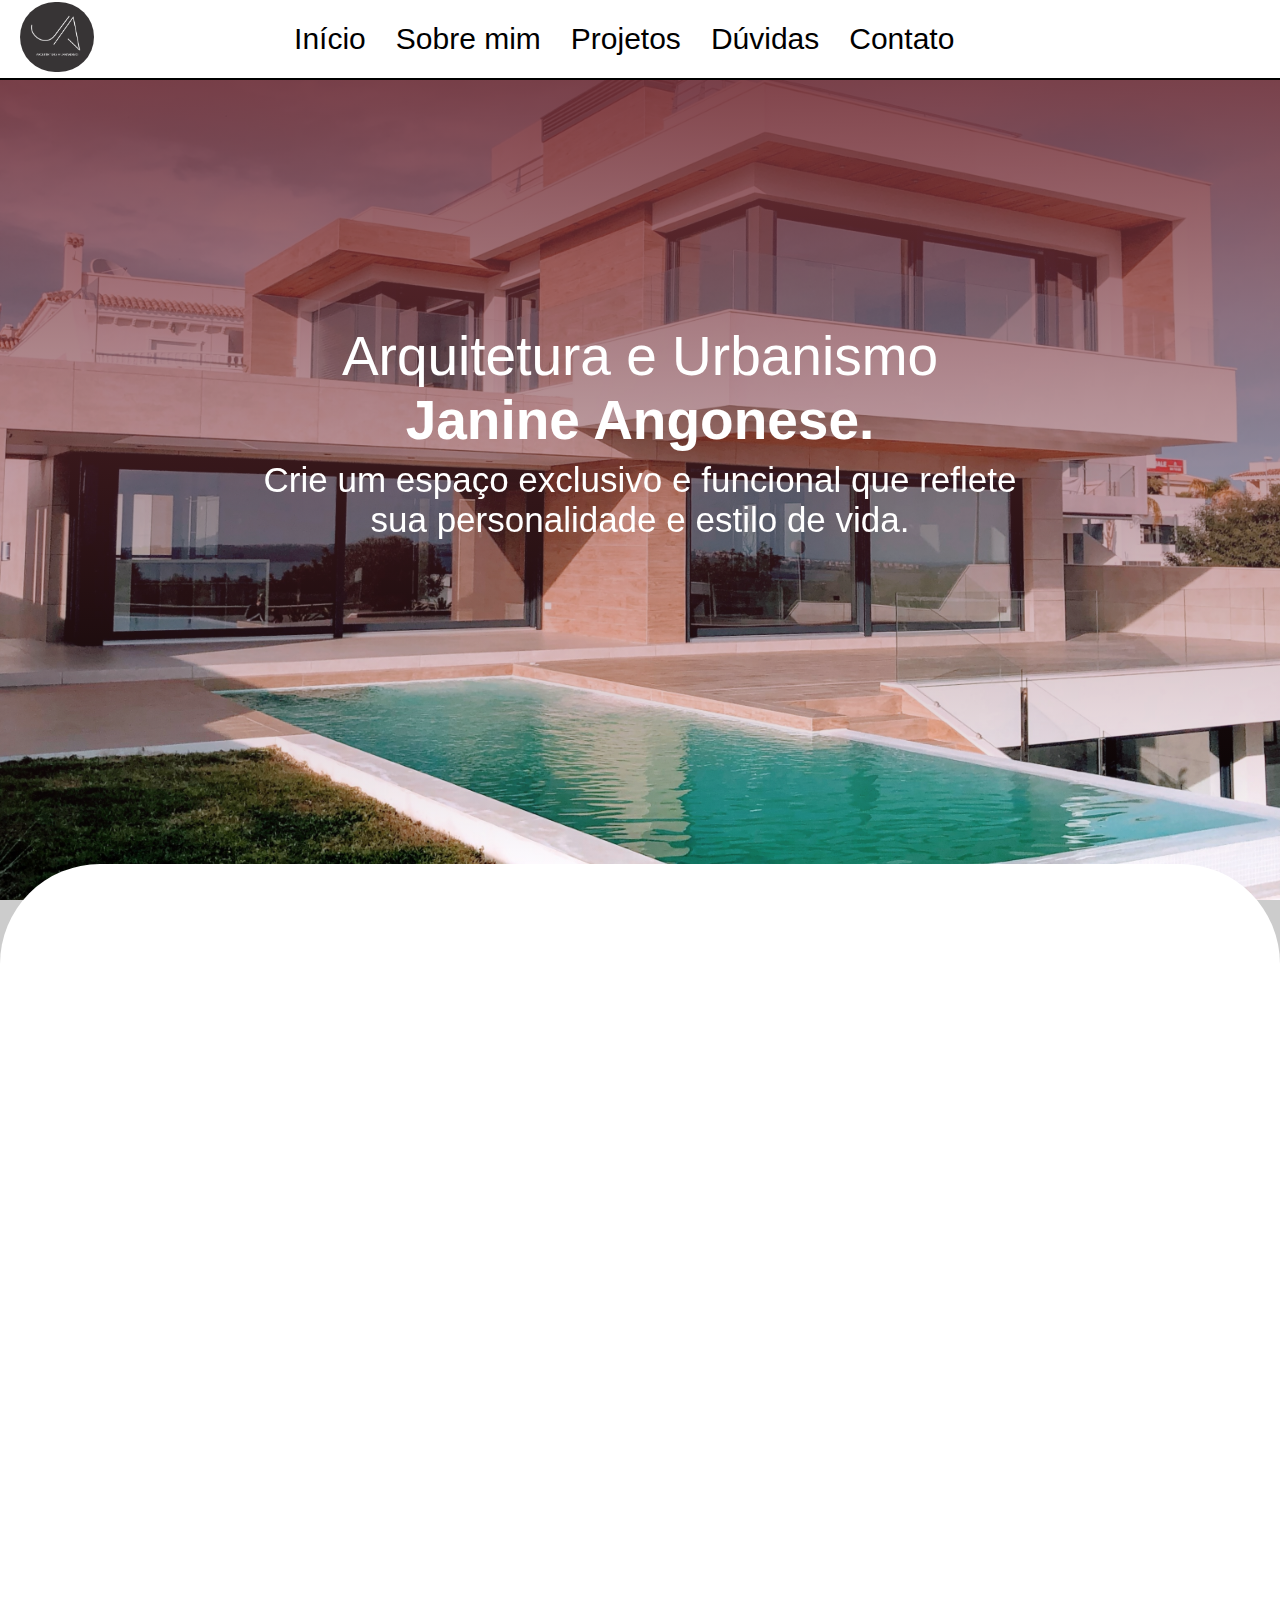
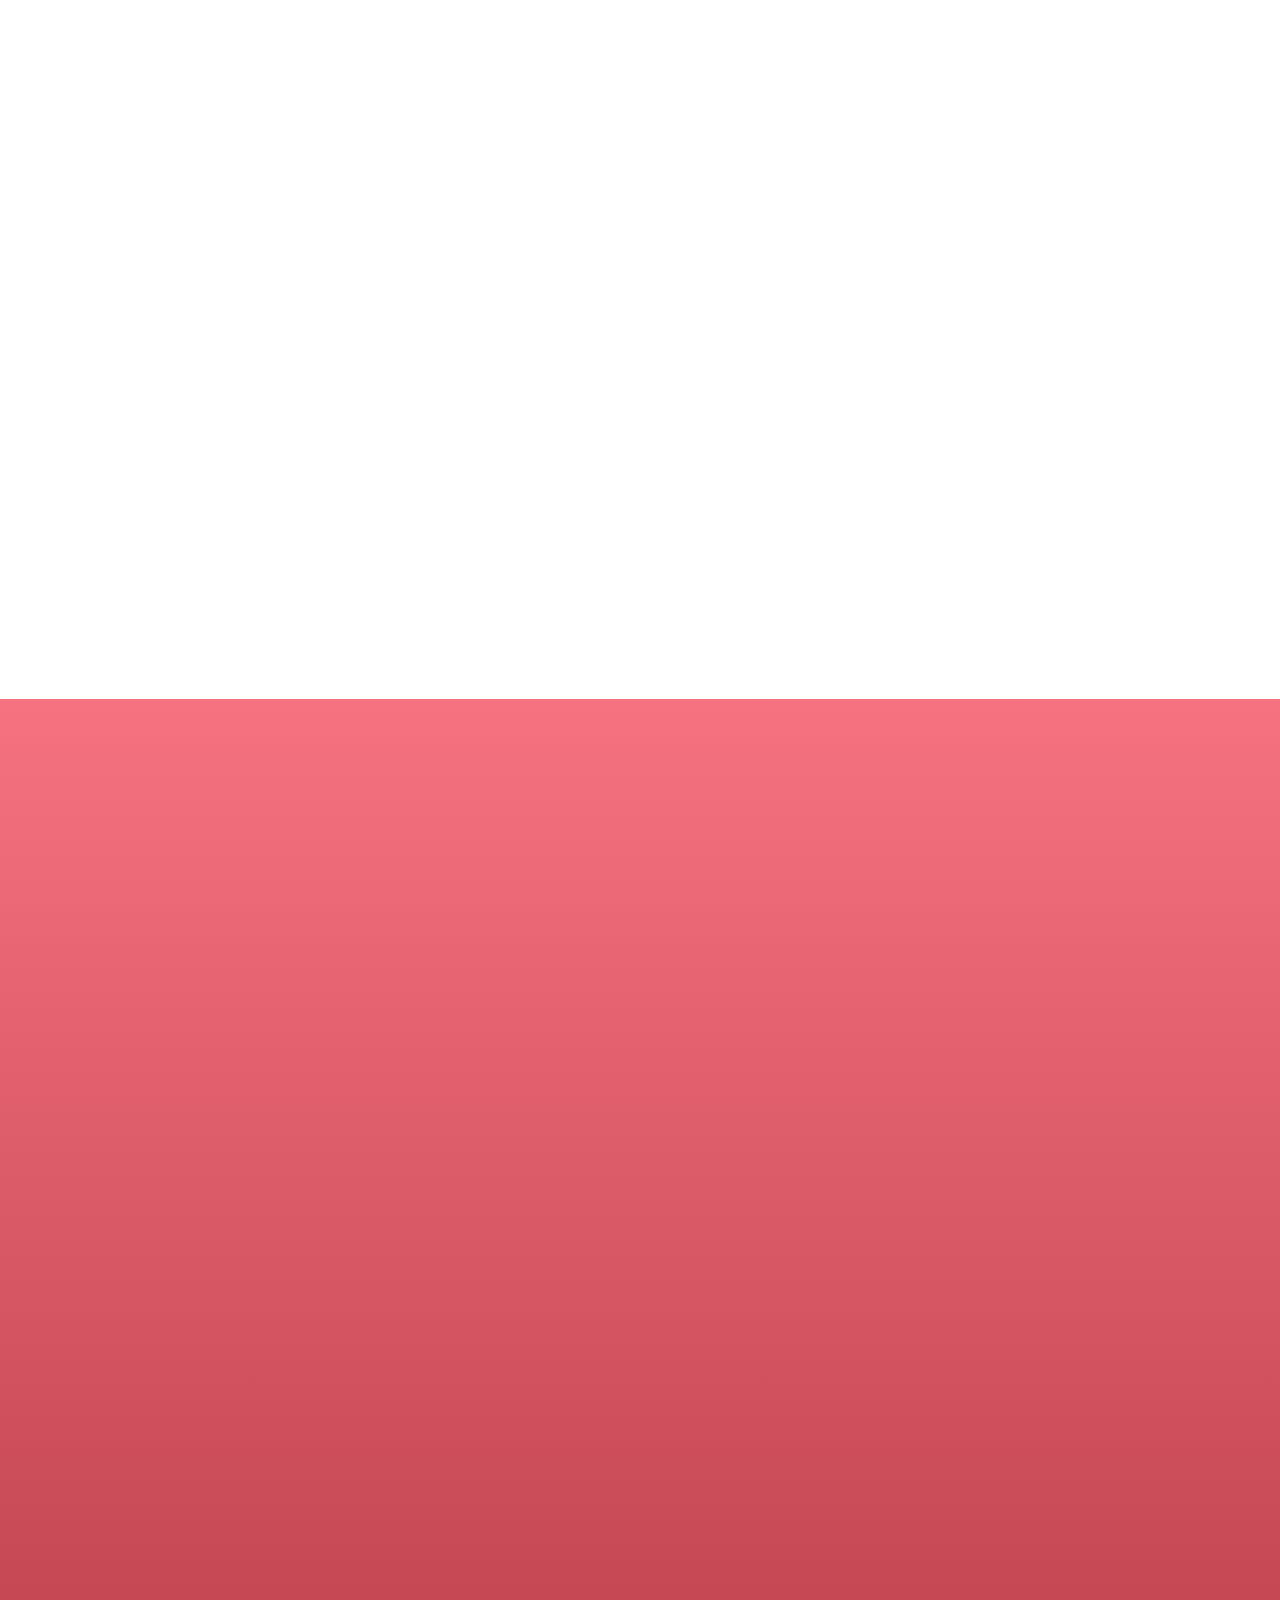
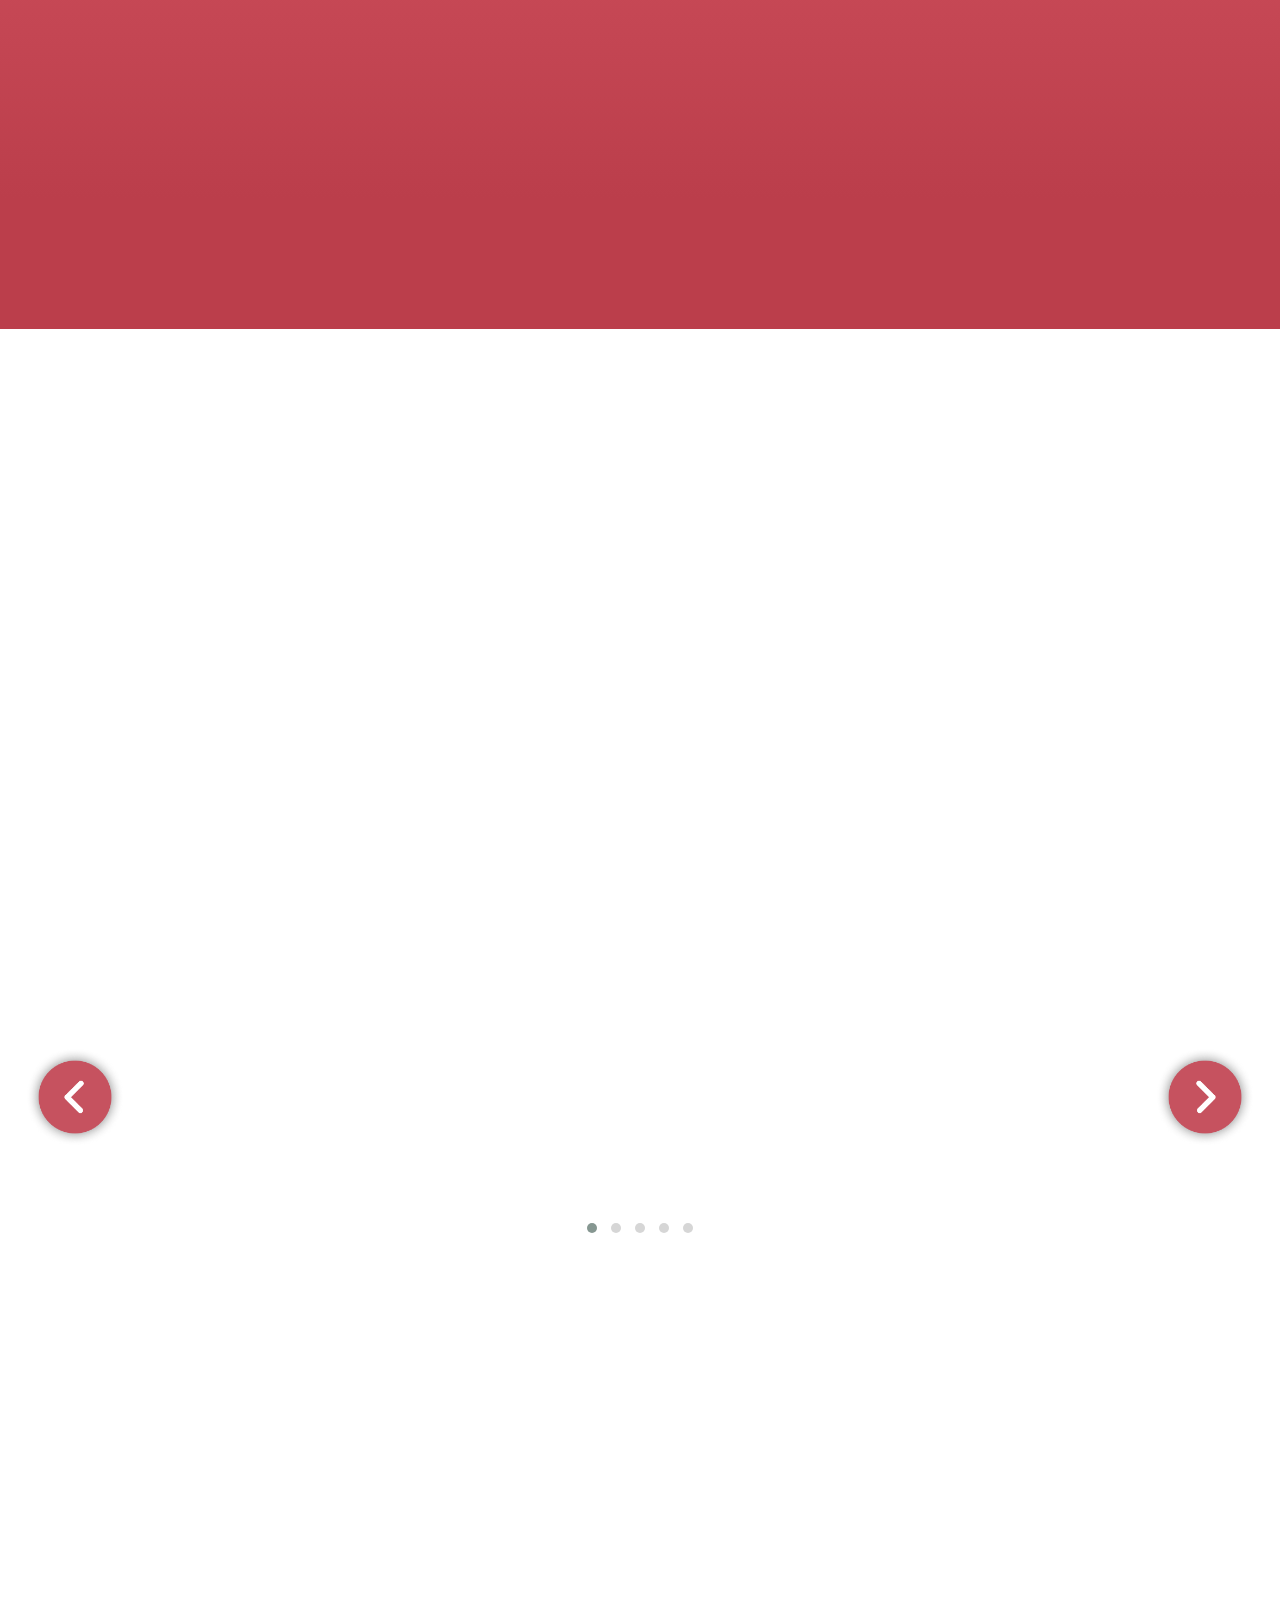
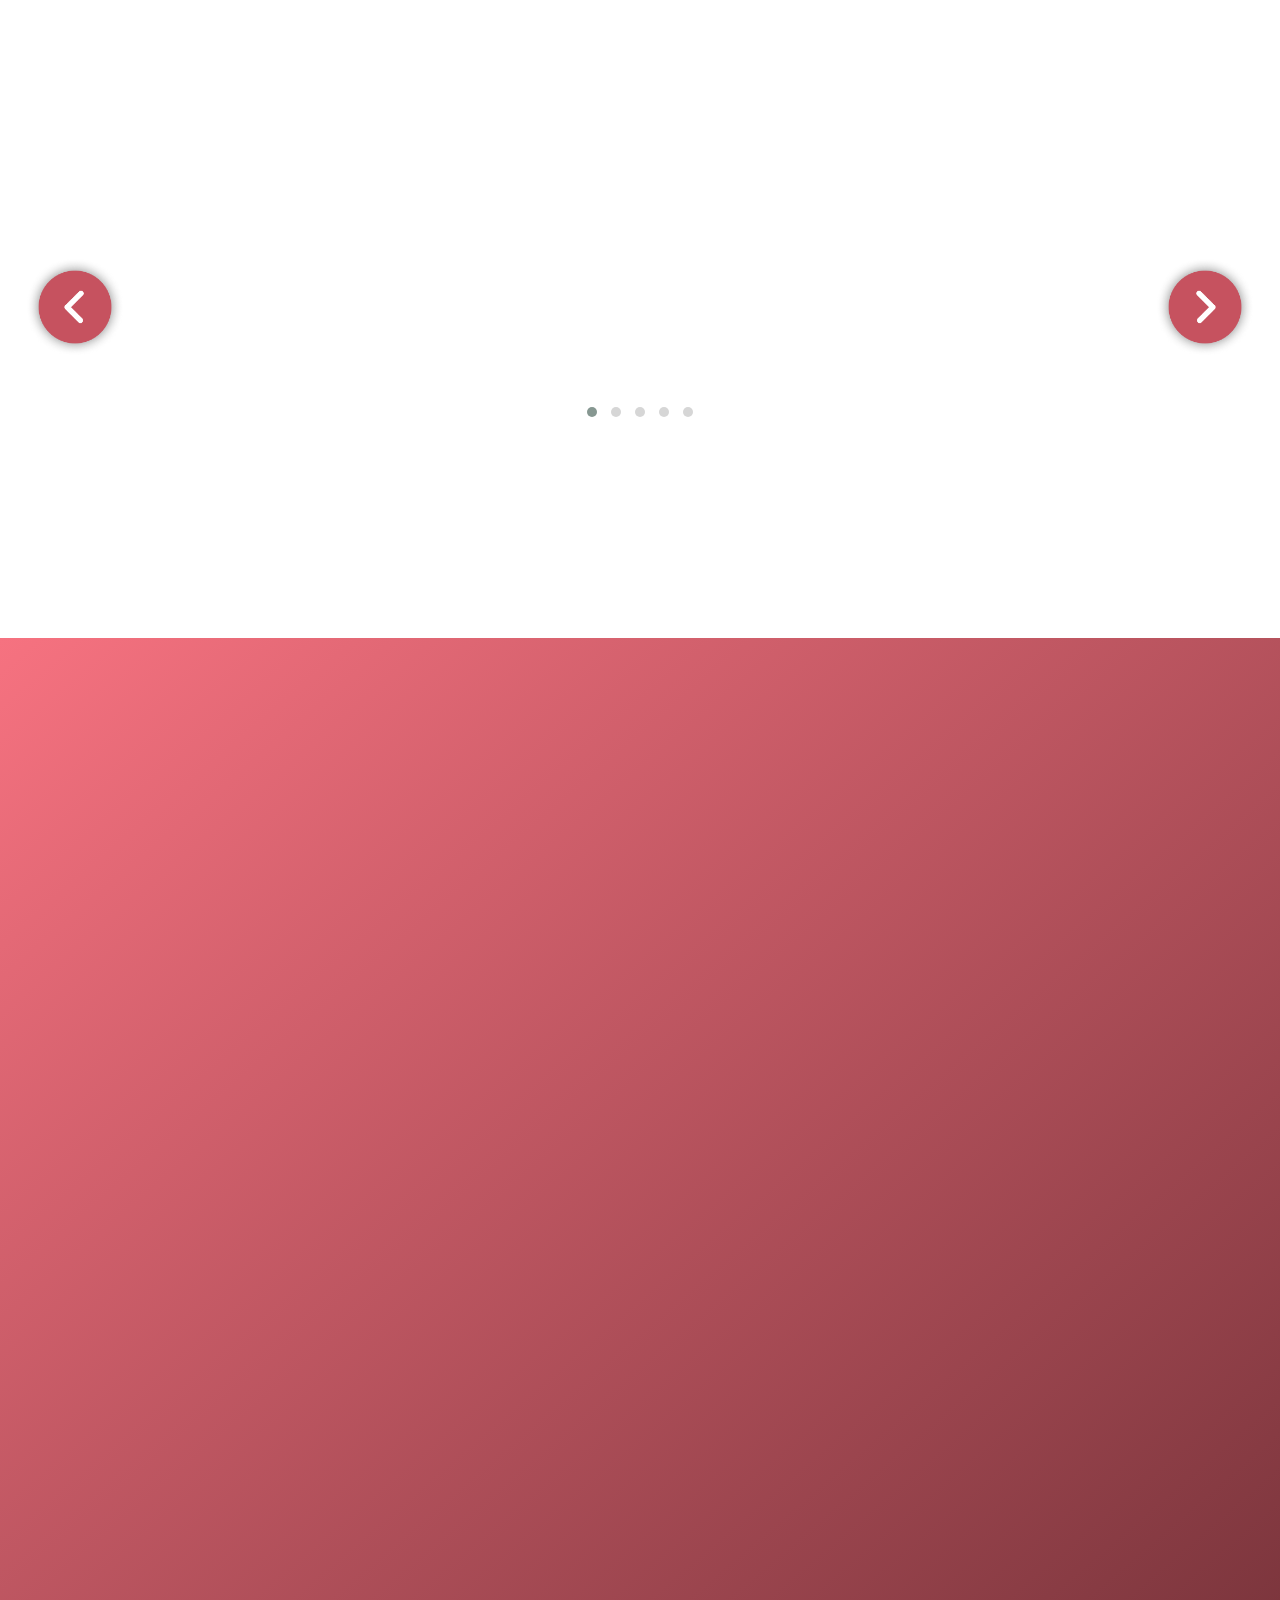
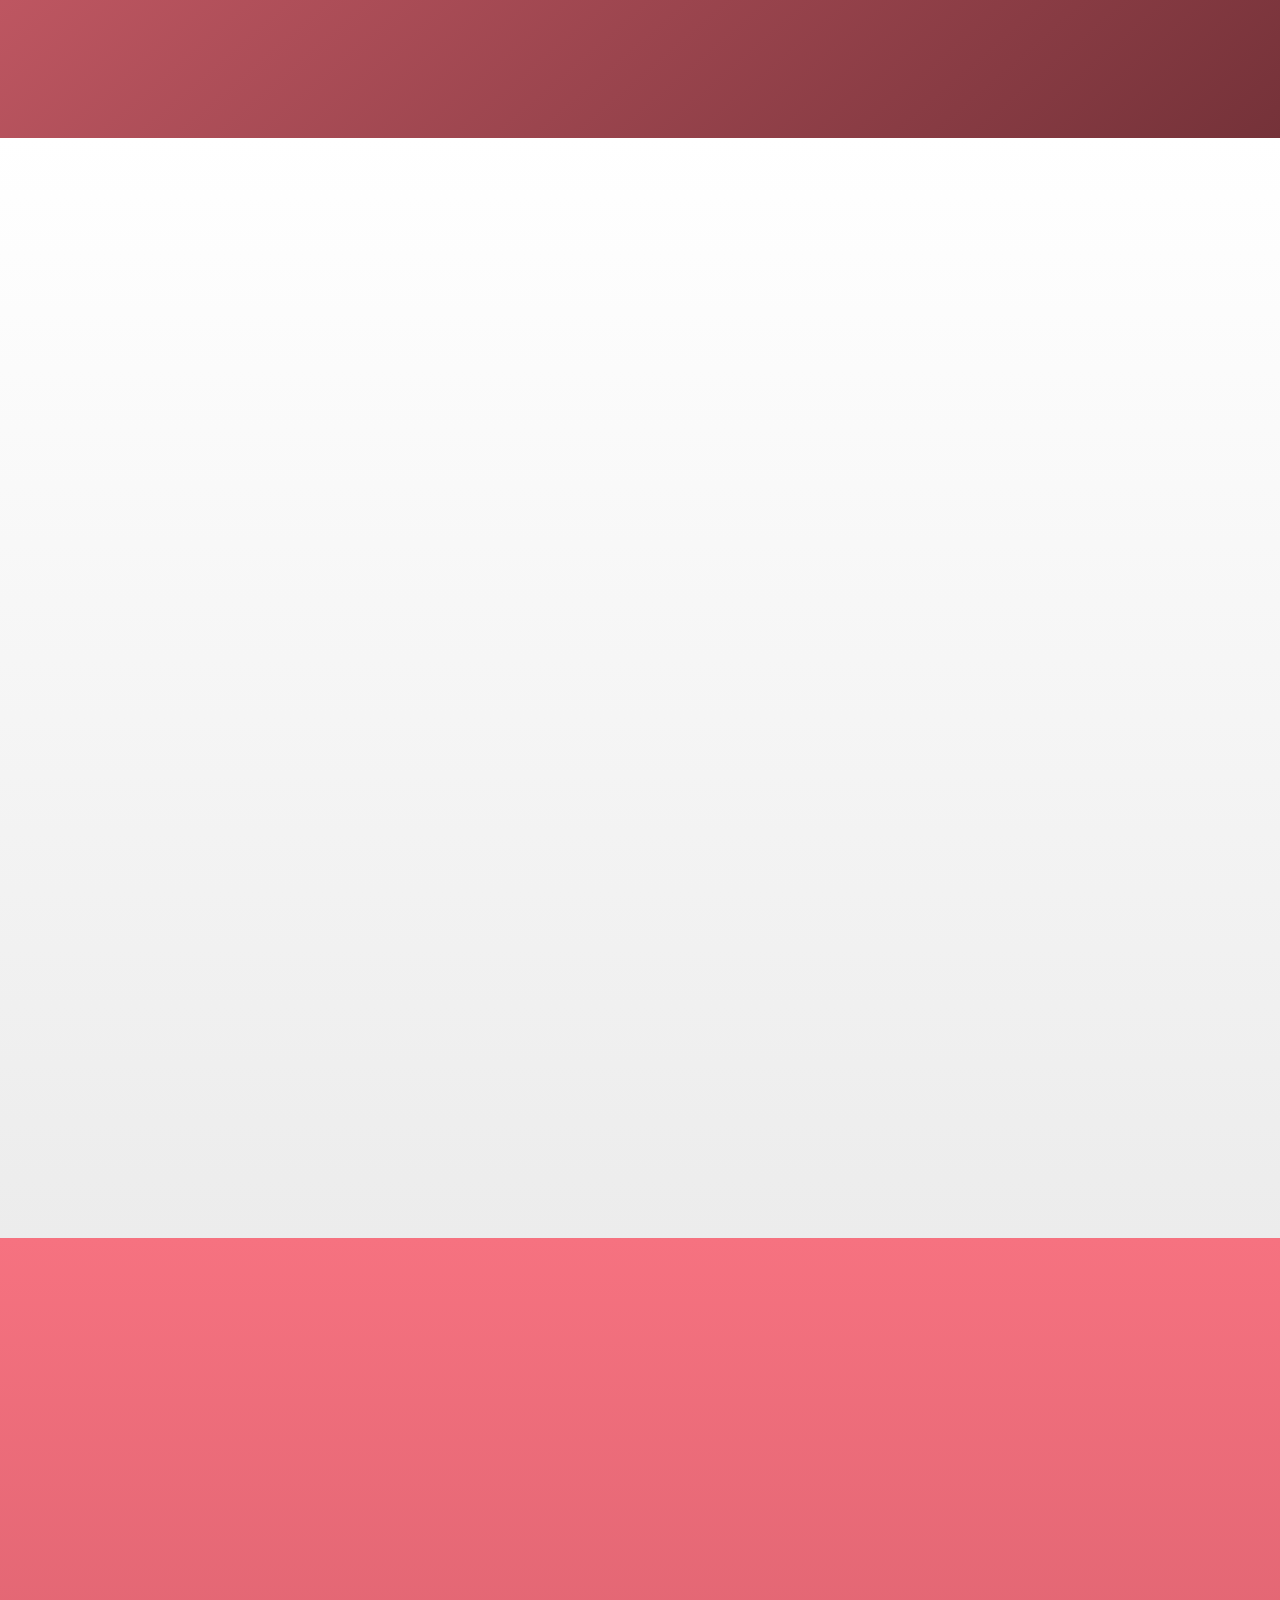
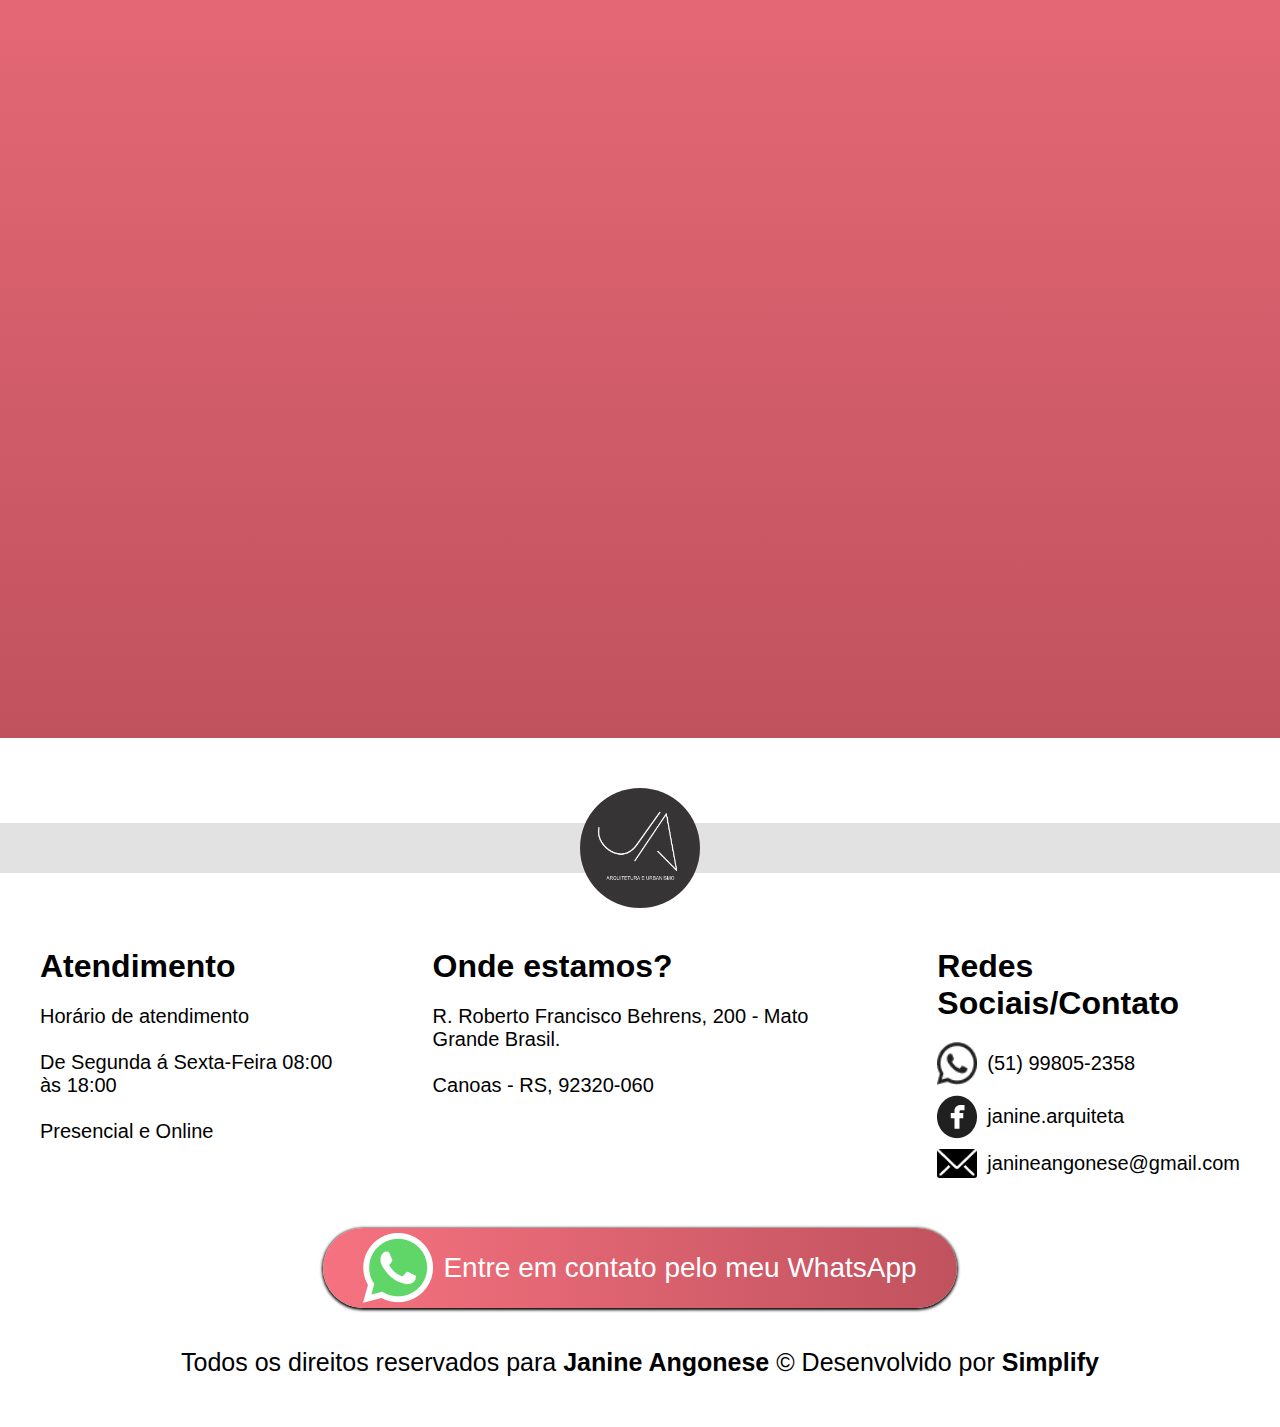
==== commit 33f351e7: "adjusted items" ====
--- a/index.html
+++ b/index.html
@@ -7,23 +7,34 @@
     <link rel="stylesheet" href="./css/header.css" />
     <link rel="stylesheet" href="./css/sections.css" />
     <link rel="stylesheet" href="./css/carousel.css" />
-    <link rel="stylesheet" href="./css/mobileMenu.css">
-    <link href="https://unpkg.com/aos@2.3.1/dist/aos.css" rel="stylesheet">
+    <link rel="stylesheet" href="./css/mobileMenu.css" />
+    <link href="https://unpkg.com/aos@2.3.1/dist/aos.css" rel="stylesheet" />
 
     <link
       rel="shortcut icon"
       href="./assets/img/logo/primary.png"
       type="image/x-icon"
     />
-    <link rel="stylesheet" href="https://cdnjs.cloudflare.com/ajax/libs/OwlCarousel2/2.3.4/assets/owl.carousel.min.css">
-    <link rel="stylesheet" href="https://cdnjs.cloudflare.com/ajax/libs/OwlCarousel2/2.3.4/assets/owl.theme.default.min.css">
-    <link rel="stylesheet" href="https://cdnjs.cloudflare.com/ajax/libs/font-awesome/5.15.3/css/all.min.css">
+    <link
+      rel="stylesheet"
+      href="https://cdnjs.cloudflare.com/ajax/libs/OwlCarousel2/2.3.4/assets/owl.carousel.min.css"
+    />
+    <link
+      rel="stylesheet"
+      href="https://cdnjs.cloudflare.com/ajax/libs/OwlCarousel2/2.3.4/assets/owl.theme.default.min.css"
+    />
+    <link
+      rel="stylesheet"
+      href="https://cdnjs.cloudflare.com/ajax/libs/font-awesome/5.15.3/css/all.min.css"
+    />
     <title>Arquitetura e Urbanismo - Janine Angonese</title>
   </head>
   <body>
     <header id="header">
       <figure>
-       <a href="/"> <img src="./assets/img/logo/primary.png" class="logo" alt="" /></a>
+        <a href="/">
+          <img src="./assets/img/logo/primary.png" class="logo" alt=""
+        /></a>
       </figure>
       <nav class="nav-header">
         <ul>
@@ -42,42 +53,30 @@
           <li>
             <a class="nav-title" href="#contact">Contato</a>
           </li>
-
         </ul>
       </nav>
       <nav class="social">
         <ul>
           <li>
-            <a href="https://www.facebook.com/janine.arquiteta" target="_blank"
-              ><img
-                src="./assets/img/icons/social/facebook.png"
-                class="social-icon"
-                alt="Logo Facebook"
-            /></a>
+            <a href="https://www.facebook.com/janine.arquiteta" target="_blank">
+              <i class="fa-brands fa-facebook" class="social-icon"></i
+            ></a>
             <a
               href="https://www.instagram.com/janine.arquiteta/"
               target="_blank"
-              ><img
-                src="./assets/img/icons/social/instagram.png"
-                class="social-icon"
-                alt="Logo Instagram"
-            /></a>
+              ><i class="fa-brands fa-instagram"></i
+            ></a>
             <a
               href="https://api.whatsapp.com/send?phone=5551998052358&text=Ol%C3%A1!%20Tudo%20bem?"
               target="_blank"
-              ><img
-                src="./assets/img/icons/social/whatsApp.png"
-                class="social-icon"
-                alt="Logo WhatsApp"
-            /></a>
+              ><i class="fa-brands fa-whatsapp"></i
+            ></a>
           </li>
         </ul>
       </nav>
-  
     </header>
     <a href="#menu" id="toggle"><span></span></a>
-    <div id="menu">     
-
+    <div id="menu">
       <nav class="nav-header-mobile">
         <ul>
           <li>
@@ -100,65 +99,67 @@
       <nav class="social-mobile">
         <ul>
           <li>
-            <a href="https://www.facebook.com/janine.arquiteta" target="_blank"
-              ><img
-                src="./assets/img/icons/social/facebook.png"
-                class="social-icon"
-                alt="Logo Facebook"
-            /></a>
+            <a href="https://www.facebook.com/janine.arquiteta" target="_blank">
+              <i class="fa-brands fa-facebook" class="social-icon"></i
+            ></a>
             <a
               href="https://www.instagram.com/janine.arquiteta/"
               target="_blank"
-              ><img
-                src="./assets/img/icons/social/instagram.png"
-                class="social-icon"
-                alt="Logo Instagram"
-            /></a>
+              ><i class="fa-brands fa-instagram"></i
+            ></a>
             <a
               href="https://api.whatsapp.com/send?phone=5551998052358&text=Ol%C3%A1!%20Tudo%20bem?"
               target="_blank"
-              ><img
-                src="./assets/img/icons/social/whatsApp.png"
-                class="social-icon"
-                alt="Logo WhatsApp"
-            /></a>
+              ><i class="fa-brands fa-whatsapp"></i
+            ></a>
           </li>
         </ul>
       </nav>
-  </div>
-
-
+    </div>
     <div class="hero-background" id="home">
       <div class="hero-color">
-     <div class="hero-texts">
-      <h1 class="primary-text" data-aos="fade-up">
-        Arquitetura e Urbanismo <br />
-        <span>Janine Angonese.</span>
-      </h1>
-      <h2 class="second-text" data-aos="fade-up">
-        Crie um espaço exclusivo e funcional que reflete <br />sua
-        personalidade e estilo de vida.
-      </h2>
-     </div>
-       
+        <div class="hero-texts">
+          <h1 class="primary-text" data-aos="fade-up">
+            Arquitetura e Urbanismo <br />
+            <span>Janine Angonese.</span>
+          </h1>
+          <h2 class="second-text" data-aos="fade-up">
+            Crie um espaço exclusivo e funcional que reflete <br />sua
+            personalidade e estilo de vida.
+          </h2>
+        </div>
       </div>
       <div class="default law-sec">
         <h2 class="primary-text" data-aos="fade-up">
           Transformo seus sonhos em realidade, <br />criando projetos únicos e
           personalizados.
         </h2>
-        <h3 class="second-text law-padding" style="padding-top: 8px" data-aos="fade-up">
+        <h3
+          class="second-text law-padding"
+          style="padding-top: 8px"
+          data-aos="fade-up"
+        >
           Conte comigo para construir o seu futuro!
         </h3>
         <figure data-aos="fade-up">
           <img src="./assets/img/figure/cap.png" width="85%" alt="" />
         </figure>
-        <h2 class="primary-text" data-aos="fade-up">Você conhece a Lei 11.888/2008</h2>
+        <h2 class="primary-text" data-aos="fade-up">
+          Você conhece a Lei 11.888/2008
+        </h2>
         <p class="second-text law-text" data-aos="fade-up">
-          A Lei 11.888/2008 garante a você, como cliente, o direito de receber assistência técnica gratuita para projetos de habitação de interesse social. Como arquiteta, estou disponível para ajudá-lo na construção, reforma, ampliação ou regularização da sua moradia, visando melhorar suas condições de segurança, salubridade e acessibilidade.
+          A Lei 11.888/2008 garante a você, como cliente, o direito de receber
+          assistência técnica gratuita para projetos de habitação de interesse
+          social. Como arquiteta, estou disponível para ajudá-lo na construção,
+          reforma, ampliação ou regularização da sua moradia, visando melhorar
+          suas condições de segurança, salubridade e acessibilidade.
         </p>
         <div class="primary-button" data-aos="fade-up">
-          <a href="https://api.whatsapp.com/send?phone=5551998052358&text=Ol%C3%A1!%20gostaria%20de%20saber%20mais%20sobre%20a%20Lei%2011.888/2008" target="_blank">Veja se você possui esse direito</a>
+          <a
+            href="https://api.whatsapp.com/send?phone=5551998052358&text=Ol%C3%A1!%20gostaria%20de%20saber%20mais%20sobre%20a%20Lei%2011.888/2008"
+            target="_blank"
+            >Veja se você possui esse direito</a
+          >
         </div>
       </div>
       <div class="max-about-sec">
@@ -166,7 +167,10 @@
           <div class="text-about">
             <h2 class="primary-text" data-aos="fade-up">Sobre mim</h2>
             <p class="aboutParam second-text" data-aos="fade-up">
-              Arquiteta especializada em projetar espaços funcionais, estéticos e sustentáveis. Transformo ideias em projetos concretos, visando o bem-estar dos clientes. Habilidades em desenho técnico e uso de softwares 3D. Sempre atualizada nas tendências arquitetônicas.
+              Arquiteta especializada em projetar espaços funcionais, estéticos
+              e sustentáveis. Transformo ideias em projetos concretos, visando o
+              bem-estar dos clientes. Habilidades em desenho técnico e uso de
+              softwares 3D. Sempre atualizada nas tendências arquitetônicas.
             </p>
             <div class="primary-button" data-aos="fade-up">
               <a href="#projects">Conheça mais sobre meus projetos</a>
@@ -228,43 +232,88 @@
           antes de utilizar conteúdo real
         </p>
         <div class="owl-carousel owl-theme">
-          <div class="item" data-aos="fade-up">      <img src="./assets/img/figure/interiors/1.png" alt="" /></div>
-          <div class="item" data-aos="fade-up">      <img src="./assets/img/figure/interiors/2.png" alt="" /></div>
-          <div class="item" data-aos="fade-up">      <img src="./assets/img/figure/interiors/3.png" alt="" /></div>
-          <div class="item" data-aos="fade-up">      <img src="./assets/img/figure/interiors/4.png" alt="" /></div>
-          <div class="item" data-aos="fade-up">      <img src="./assets/img/figure/interiors/5.png" alt="" /></div>
-        </div>
-        <a href="/interior.html" data-aos="fade-up" class="margin-button primary-button ">Veja mais sobre interiores</a>
+          <div class="item" data-aos="fade-up">
+            <img src="./assets/img/figure/interiors/1.png" alt="" />
+          </div>
+          <div class="item" data-aos="fade-up">
+            <img src="./assets/img/figure/interiors/2.png" alt="" />
+          </div>
+          <div class="item" data-aos="fade-up">
+            <img src="./assets/img/figure/interiors/3.png" alt="" />
+          </div>
+          <div class="item" data-aos="fade-up">
+            <img src="./assets/img/figure/interiors/4.png" alt="" />
+          </div>
+          <div class="item" data-aos="fade-up">
+            <img src="./assets/img/figure/interiors/5.png" alt="" />
+          </div>
+        </div>
+        <a
+          href="/interior.html"
+          data-aos="fade-up"
+          class="margin-button primary-button"
+          >Veja mais sobre interiores</a
+        >
 
         <div class="owl-carousel owl-theme">
-          <div class="item" data-aos="fade-up"><img src="./assets/img/figure/commercial/1.png" alt="" /></div>
-          <div class="item" data-aos="fade-up"><img src="./assets/img/figure/commercial/2.png" alt="" /></div>
-          <div class="item" data-aos="fade-up"><img src="./assets/img/figure/commercial/3.png" alt="" /></div>
-        </div>
-        <a href="/commercials.html" data-aos="fade-up" class="margin-button  primary-button">Veja mais sobre comerciais</a>
+          <div class="item" data-aos="fade-up">
+            <img src="./assets/img/figure/commercial/1.png" alt="" />
+          </div>
+          <div class="item" data-aos="fade-up">
+            <img src="./assets/img/figure/commercial/2.png" alt="" />
+          </div>
+          <div class="item" data-aos="fade-up">
+            <img src="./assets/img/figure/commercial/3.png" alt="" />
+          </div>
+        </div>
+        <a
+          href="/commercials.html"
+          data-aos="fade-up"
+          class="margin-button primary-button"
+          >Veja mais sobre comerciais</a
+        >
         <div class="owl-carousel owl-theme">
-          <div class="item" data-aos="fade-up"><img src="./assets/img/figure/residences/1.jpg" alt="" /></div>
-          <div class="item" data-aos="fade-up"><img src="./assets/img/figure/residences/2.jpg" alt="" /></div>
-          <div class="item" data-aos="fade-up"><img src="./assets/img/figure/residences/3.jpg" alt="" /></div>
-          <div class="item" data-aos="fade-up"><img src="./assets/img/figure/residences/4.jpg" alt="" /></div>
-          <div class="item" data-aos="fade-up"><img src="./assets/img/figure/residences/5.png" alt="" /></div>
+          <div class="item" data-aos="fade-up">
+            <img src="./assets/img/figure/residences/1.jpg" alt="" />
+          </div>
+          <div class="item" data-aos="fade-up">
+            <img src="./assets/img/figure/residences/2.jpg" alt="" />
+          </div>
+          <div class="item" data-aos="fade-up">
+            <img src="./assets/img/figure/residences/3.jpg" alt="" />
+          </div>
+          <div class="item" data-aos="fade-up">
+            <img src="./assets/img/figure/residences/4.jpg" alt="" />
+          </div>
+          <div class="item" data-aos="fade-up">
+            <img src="./assets/img/figure/residences/5.png" alt="" />
+          </div>
           <!-- adicione mais itens aqui -->
         </div>
-        <a href="/residences.html" data-aos="fade-up" id="margin-0" id="margin-0" class="margin-button  primary-button">Veja mais sobre residencias</a>
+        <a
+          href="/residences.html"
+          data-aos="fade-up"
+          id="margin-0"
+          id="margin-0"
+          class="margin-button primary-button"
+          >Veja mais sobre residencias</a
+        >
       </div>
 
       <div class="default faq-section" id="faq">
         <h1 class="primary-text" data-aos="fade-up">Dúvidas Frequentes</h1>
-        <h2 class="second-text" data-aos="fade-up">A expressão Lorem ipsum em design gráfico</h2>
+        <h2 class="second-text" data-aos="fade-up">
+          A expressão Lorem ipsum em design gráfico
+        </h2>
         <div class="box-faq">
           <div class="faq" data-aos="fade-up">
             <div class="question">
               <h3 class="second-text">Qual é a capital do Brasil?</h3>
               <img src="./assets/img/icons/menu/arrowFaq.png" alt="" />
             </div>
-         <div class="answer">
-          <div class="second-text">Brasília</div>
-         </div>
+            <div class="answer">
+              <div class="second-text">Brasília</div>
+            </div>
           </div>
           <div class="faq" data-aos="fade-up">
             <div class="question">
@@ -273,7 +322,7 @@
             </div>
             <div class="answer">
               <div class="second-text">Brasília</div>
-             </div>
+            </div>
           </div>
           <div class="faq" data-aos="fade-up">
             <div class="question">
@@ -282,16 +331,15 @@
             </div>
             <div class="answer">
               <div class="second-text">Brasília</div>
-             </div>
-          </div>
-        </div>
-     
-       <a href="#contact" data-aos="fade-up">
-        <p class="primary-button" >
-          Em caso de dúvidas, entre em contato comigo!
-        </p>
-       </a>
-  
+            </div>
+          </div>
+        </div>
+
+        <a href="#contact" data-aos="fade-up">
+          <p class="primary-button">
+            Em caso de dúvidas, entre em contato comigo!
+          </p>
+        </a>
       </div>
 
       <div class="default recomends">
@@ -356,7 +404,7 @@
               Deve possuir nome e sobrenome com a primeira letra maiuscula
             </p>
             <input
-            data-aos="fade-up"
+              data-aos="fade-up"
               type="text"
               name="nome"
               id="nome"
@@ -364,15 +412,20 @@
               placeholder="Nome:*"
             />
 
-            <select name="assunto" id="assunto" class="contact-selected" data-aos="fade-up">
+            <select
+              name="assunto"
+              id="assunto"
+              class="contact-selected"
+              data-aos="fade-up"
+            >
               <option value="" selected>Assunto:*</option>
               <option value="valor2">Valor 2</option>
               <option value="valor3">Valor 3</option>
             </select>
             <p class="error" id="error-assunto">Selecione um assunto</p>
-            <div class="email-phone" >
+            <div class="email-phone">
               <input
-              data-aos="fade-up"
+                data-aos="fade-up"
                 type="email"
                 name="email"
                 id="email"
@@ -380,7 +433,7 @@
                 placeholder="E-mail:*"
               />
               <input
-              data-aos="fade-up"
+                data-aos="fade-up"
                 type="phone"
                 name="celular"
                 id="celular"
@@ -389,7 +442,7 @@
               />
             </div>
             <input
-            data-aos="fade-up"
+              data-aos="fade-up"
               type="email"
               name="email"
               id="email"
@@ -398,7 +451,7 @@
             />
             <p class="error" id="error-email">Coloque um email valido</p>
             <input
-            data-aos="fade-up"
+              data-aos="fade-up"
               type="phone"
               name="celular"
               id="celular"
@@ -410,7 +463,7 @@
             </p>
 
             <textarea
-            data-aos="fade-up"
+              data-aos="fade-up"
               name="descricao"
               id="descricao"
               placeholder="Descrição:*"
@@ -423,11 +476,13 @@
             </p>
 
             <div
-            data-aos="fade-up"
+              data-aos="fade-up"
               class="primary-button"
-              style="cursor: pointer;"
+              style="cursor: pointer"
               onclick="SendForm()"
-            >Enviar</div>
+            >
+              Enviar
+            </div>
           </div>
         </div>
       </div>
@@ -450,7 +505,11 @@
           <div class="sections-footer">
             <h4 class="title-footer">Onde estamos?</h4>
 
-            <a href="https://goo.gl/maps/gem1Q4BzdZQ8pc3dA" target="_blank" class="param-footer">
+            <a
+              href="https://goo.gl/maps/gem1Q4BzdZQ8pc3dA"
+              target="_blank"
+              class="param-footer"
+            >
               R. Roberto Francisco Behrens, 200 - Mato Grande Brasil.
 
               <br />
@@ -461,15 +520,27 @@
           <div class="sections-footer">
             <h4 class="title-footer">Redes Sociais/Contato</h4>
             <div class="param-footer social-box">
-              <a href="https://api.whatsapp.com/send?phone=5551998052358&text=Ol%C3%A1!%20Tudo%20bem?" target="_blank"  class="social-footer param-footer">
+              <a
+                href="https://api.whatsapp.com/send?phone=5551998052358&text=Ol%C3%A1!%20Tudo%20bem?"
+                target="_blank"
+                class="social-footer param-footer"
+              >
                 <img src="./assets/img/icons/social/whatsApp.png" alt="" />
                 (51) 99805-2358
               </a>
-              <a href="https://www.facebook.com/janine.arquiteta" target="_black"  class="social-footer param-footer">
+              <a
+                href="https://www.facebook.com/janine.arquiteta"
+                target="_black"
+                class="social-footer param-footer"
+              >
                 <img src="./assets/img/icons/social/facebook.png" alt="" />
                 janine.arquiteta
               </a>
-              <a href="mailto:janineangonese@gmail.com" target="_black" class="social-footer param-footer">
+              <a
+                href="mailto:janineangonese@gmail.com"
+                target="_black"
+                class="social-footer param-footer"
+              >
                 <img src="./assets/img/icons/social/email.png" alt="" />
                 janineangonese@gmail.com
               </a>
@@ -477,22 +548,26 @@
           </div>
         </div>
         <div class="whats-placer">
-          <a href="https://api.whatsapp.com/send?phone=5551998052358&text=Ol%C3%A1!%20Tudo%20bem?" target="_blank" class="whats-button">
-            <img src="./assets/img/icons/social/whatsAppC.png" alt="">
+          <a
+            href="https://api.whatsapp.com/send?phone=5551998052358&text=Ol%C3%A1!%20Tudo%20bem?"
+            target="_blank"
+            class="whats-button"
+          >
+            <img src="./assets/img/icons/social/whatsAppC.png" alt="" />
             <p>Entre em contato pelo meu WhatsApp</p>
           </a>
         </div>
-        <a href="https://api.whatsapp.com/message/PRE7GR6OMSKWE1?autoload=1&app_absent=0" target="_blank">
-        <div class="copy-text">
-          Todos os direitos reservados para <b>Janine Angonese</b> &copy;
-          Desenvolvido por <b>Simplify</b>
-        </div>
-      </a>
-   
-        </div>
+        <a
+          href="https://api.whatsapp.com/message/PRE7GR6OMSKWE1?autoload=1&app_absent=0"
+          target="_blank"
+        >
+          <div class="copy-text">
+            Todos os direitos reservados para <b>Janine Angonese</b> &copy;
+            Desenvolvido por <b>Simplify</b>
+          </div>
+        </a>
       </footer>
     </div>
-
 
     <script src="./js/core.js"></script>
     <script src="./js/mobileHeader.js"></script>
@@ -500,11 +575,14 @@
     <script src="https://code.jquery.com/jquery-3.6.0.min.js"></script>
     <script src="https://cdnjs.cloudflare.com/ajax/libs/OwlCarousel2/2.3.4/owl.carousel.min.js"></script>
     <script src="https://unpkg.com/aos@2.3.1/dist/aos.js"></script>
+    <script
+      src="https://kit.fontawesome.com/7f5937d0e0.js"
+      crossorigin="anonymous"
+    ></script>
 
     <script>
-  AOS.init();
-
-      
+      AOS.init()
+
       $(document).ready(function () {
         $('.owl-carousel').owlCarousel({
           center: true,
@@ -533,7 +611,6 @@
           ],
         })
       })
-
     </script>
   </body>
 </html>
--- a/css/header.css
+++ b/css/header.css
@@ -28,20 +28,15 @@
   margin-right: 15px;
 }
 
-.social-icon {
-  height: 40px;
-  padding-right: 5px;
-}
-
 .nav-header ul {
   display: flex;
 }
 
 .nav-header ul li {
-  padding: 0 8px;
+  padding: 0 15px;
   font-weight: 500;
   color: black;
-  font-size: 25px;
+  font-size: 30px;
 }
 
 .nav-header ul li a {
@@ -50,7 +45,8 @@
 
 @media screen and (max-width: 1200px) {
   .nav-header ul li {
-    font-size: 18px;
+    font-size: 20px;
+    padding: 0 5px;
   }
 }
 
--- a/css/sections.css
+++ b/css/sections.css
@@ -67,7 +67,7 @@
 
 .second-text {
   font-size: 40px;
-  font-weight: 100;
+  font-weight: 400;
 }
 
 .rounded-law {
@@ -102,7 +102,7 @@
   padding: 20px 60px;
   border-radius: 100px;
   font-size: 40px;
-  font-weight: 300;
+  font-weight: 400;
   background-image: linear-gradient(to right, #f67280, #c0525e);
 }
 
@@ -476,7 +476,7 @@
 .whats-button {
   
   transition: all 200ms ease-in-out;
-  box-shadow: 0px 1px 10px 1px black;
+  box-shadow: 0px 1px 3px 1px black;
   padding: 5px 40px;
   border-radius: 100px;
   display: flex;
@@ -517,13 +517,10 @@
 }
 
 .arrows-carousel {
-  width: 100px;
+  width: 140px;
 }
 
 @media screen and (max-width: 1500px) {
-  .default {
-    padding: 50px 0;
-  }
 
   .padding-slide {
     margin-bottom: 50px;
@@ -651,7 +648,7 @@
   }
 
   .arrows-carousel {
-    width: 80px;
+    width: 100px;
   }
 }
 
@@ -670,7 +667,7 @@
     line-height: 45px;
   }
   .default {
-    padding: 40px 0;
+    padding: 80px 0;
   }
 
   .primary-button {
@@ -887,7 +884,7 @@
   }
 
   .arrows-carousel {
-    width: 60px;
+    width: 80px;
   }
 
   .law-sec {
@@ -909,7 +906,7 @@
     line-height: 35px;
   }
   .default {
-    padding: 30px 0;
+    padding: 60px 0;
   }
 
   .primary-button {
@@ -1084,7 +1081,7 @@
   }
 
   .arrows-carousel {
-    width: 40px;
+    width: 60px;
   }
 
   .law-sec {
@@ -1106,7 +1103,7 @@
     line-height: 30px;
   }
   .default {
-    padding: 20px 0;
+    padding: 40px 0;
   }
   .primary-button {
     padding: 10px 20px;
@@ -1224,7 +1221,7 @@
   }
 
   .whats-button {
-    padding: 2px 10px;
+    padding: 8px 10px;
     margin-bottom: 20px;
   }
 
@@ -1300,4 +1297,16 @@
   box-shadow: box-shadow:
     7px 6px 28px 1px rgba(0, 0, 0, 0.24);
   transform: translateY(4px);
+}
+
+i {
+  font-size: 40px;
+  transition: all 200ms ease-in-out;
+  color:black;
+  padding:2px;
+}
+
+i:hover {
+  color: #f67280;
+  transform: scale(1.05);
 }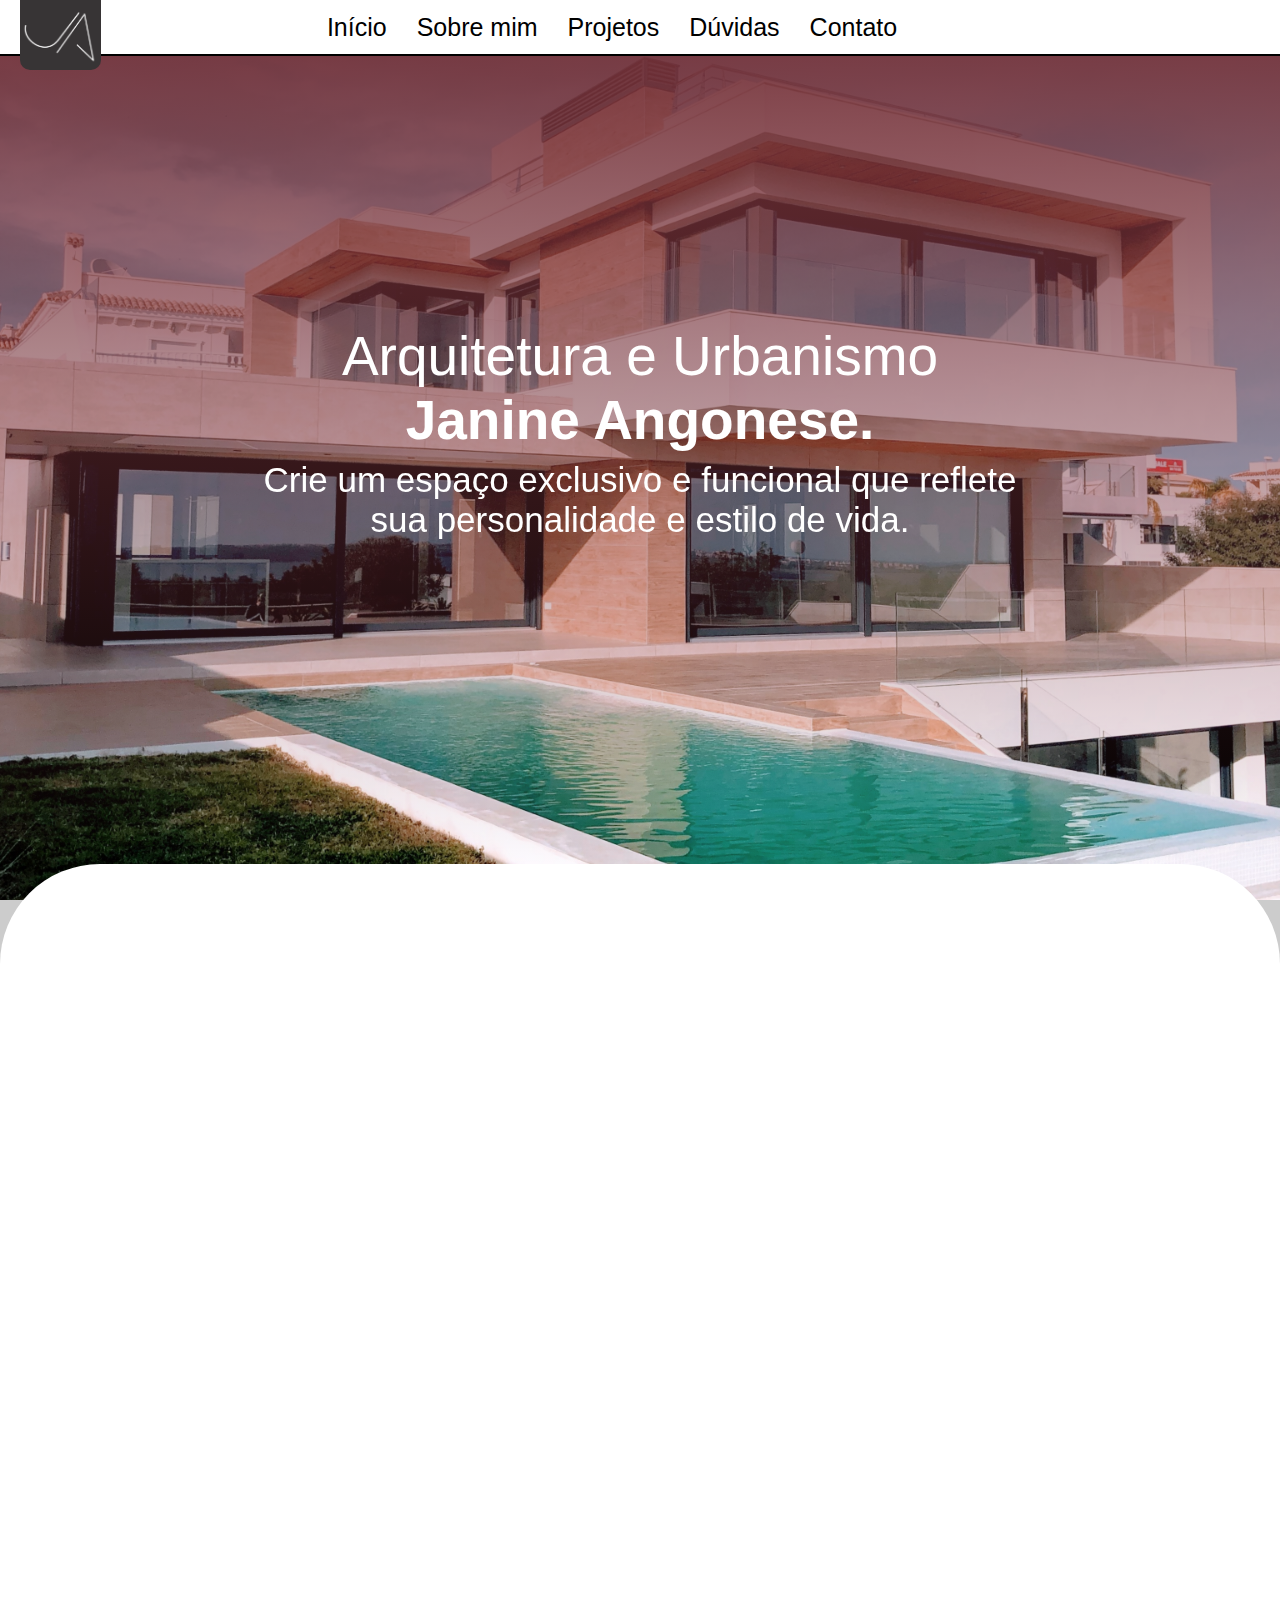
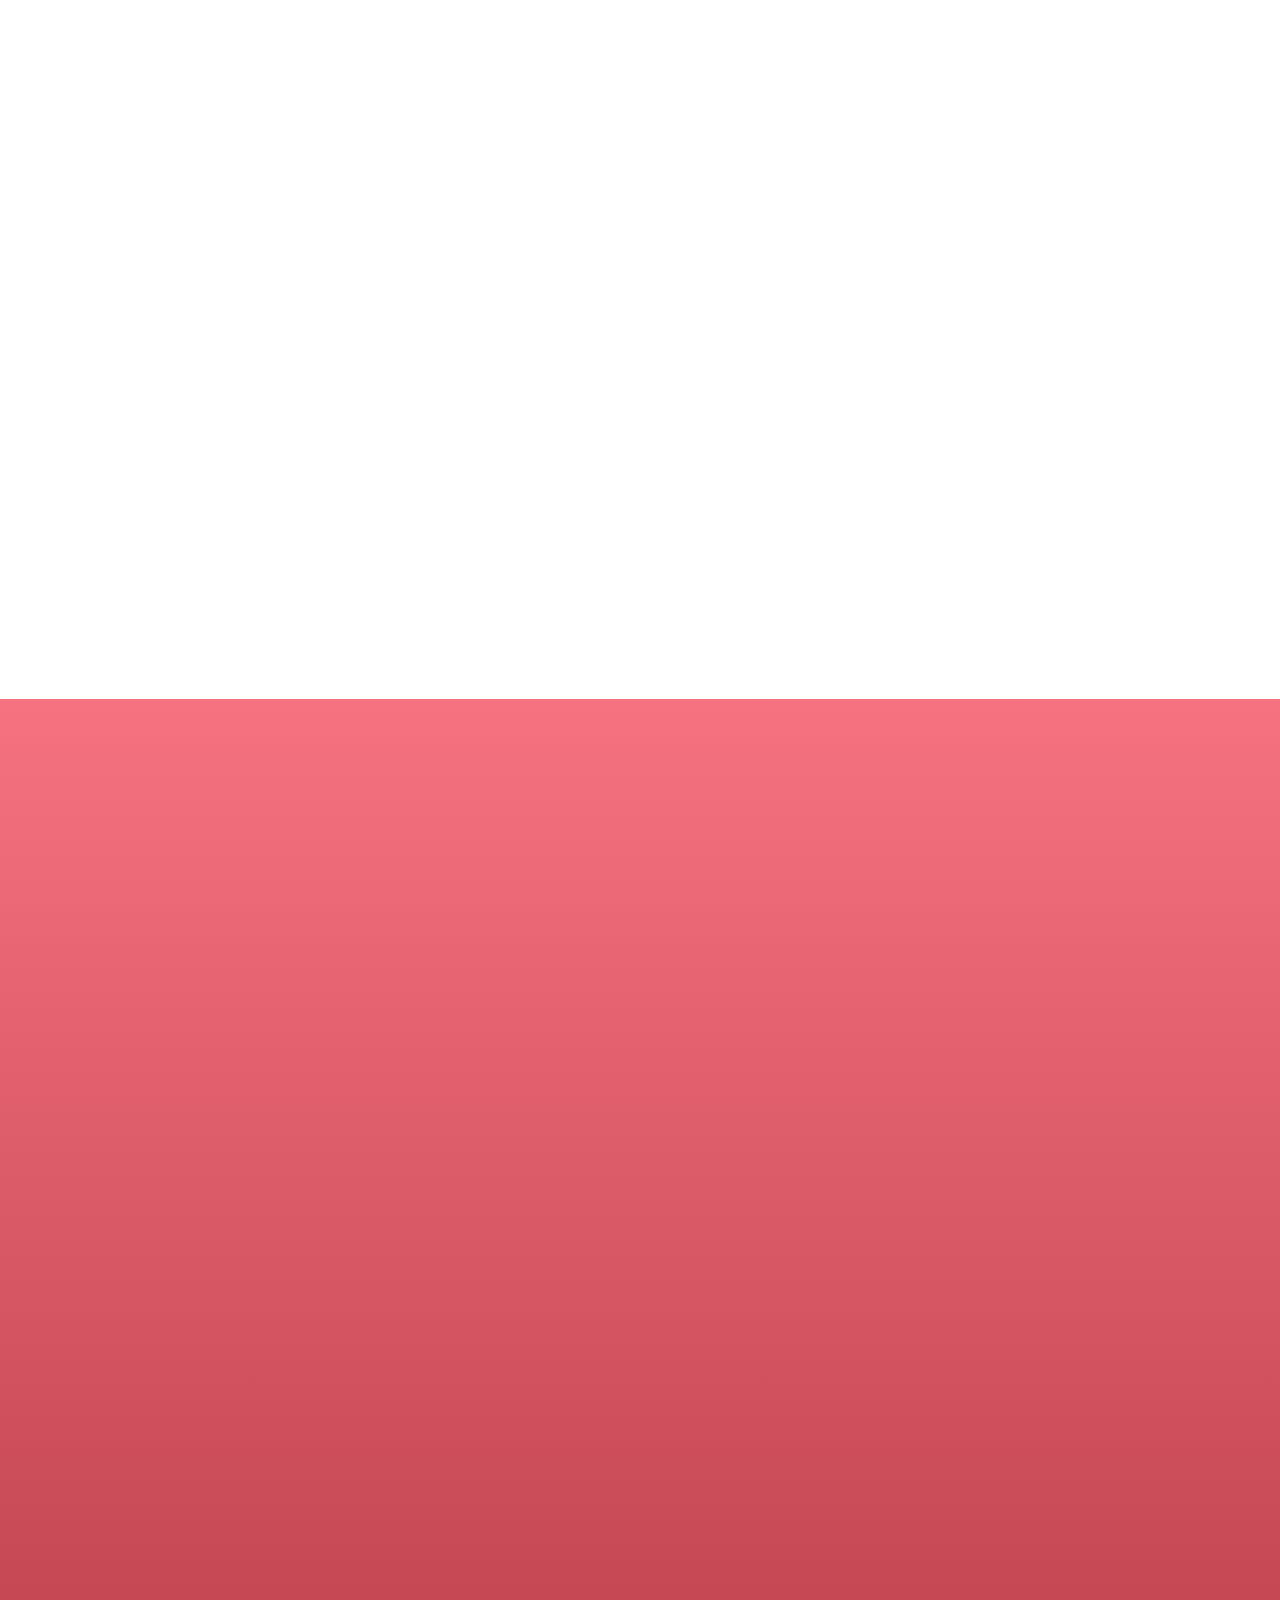
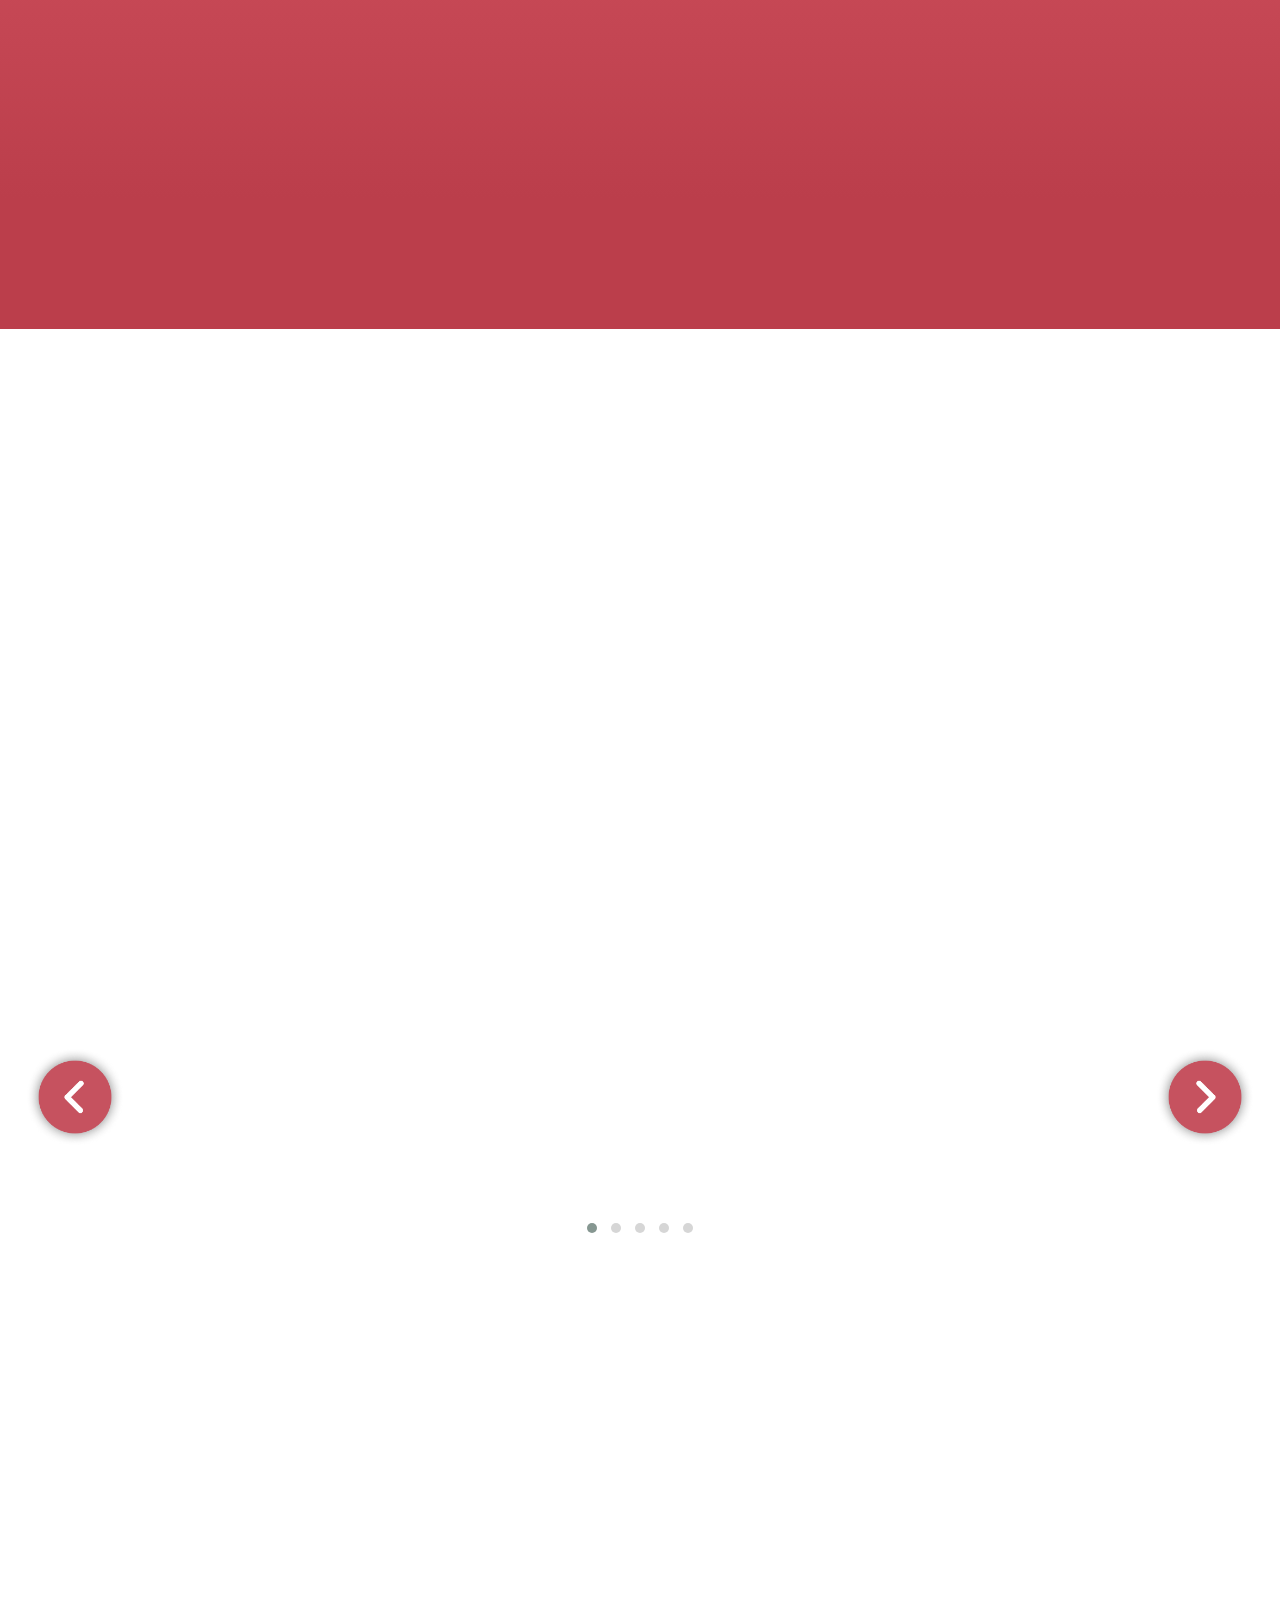
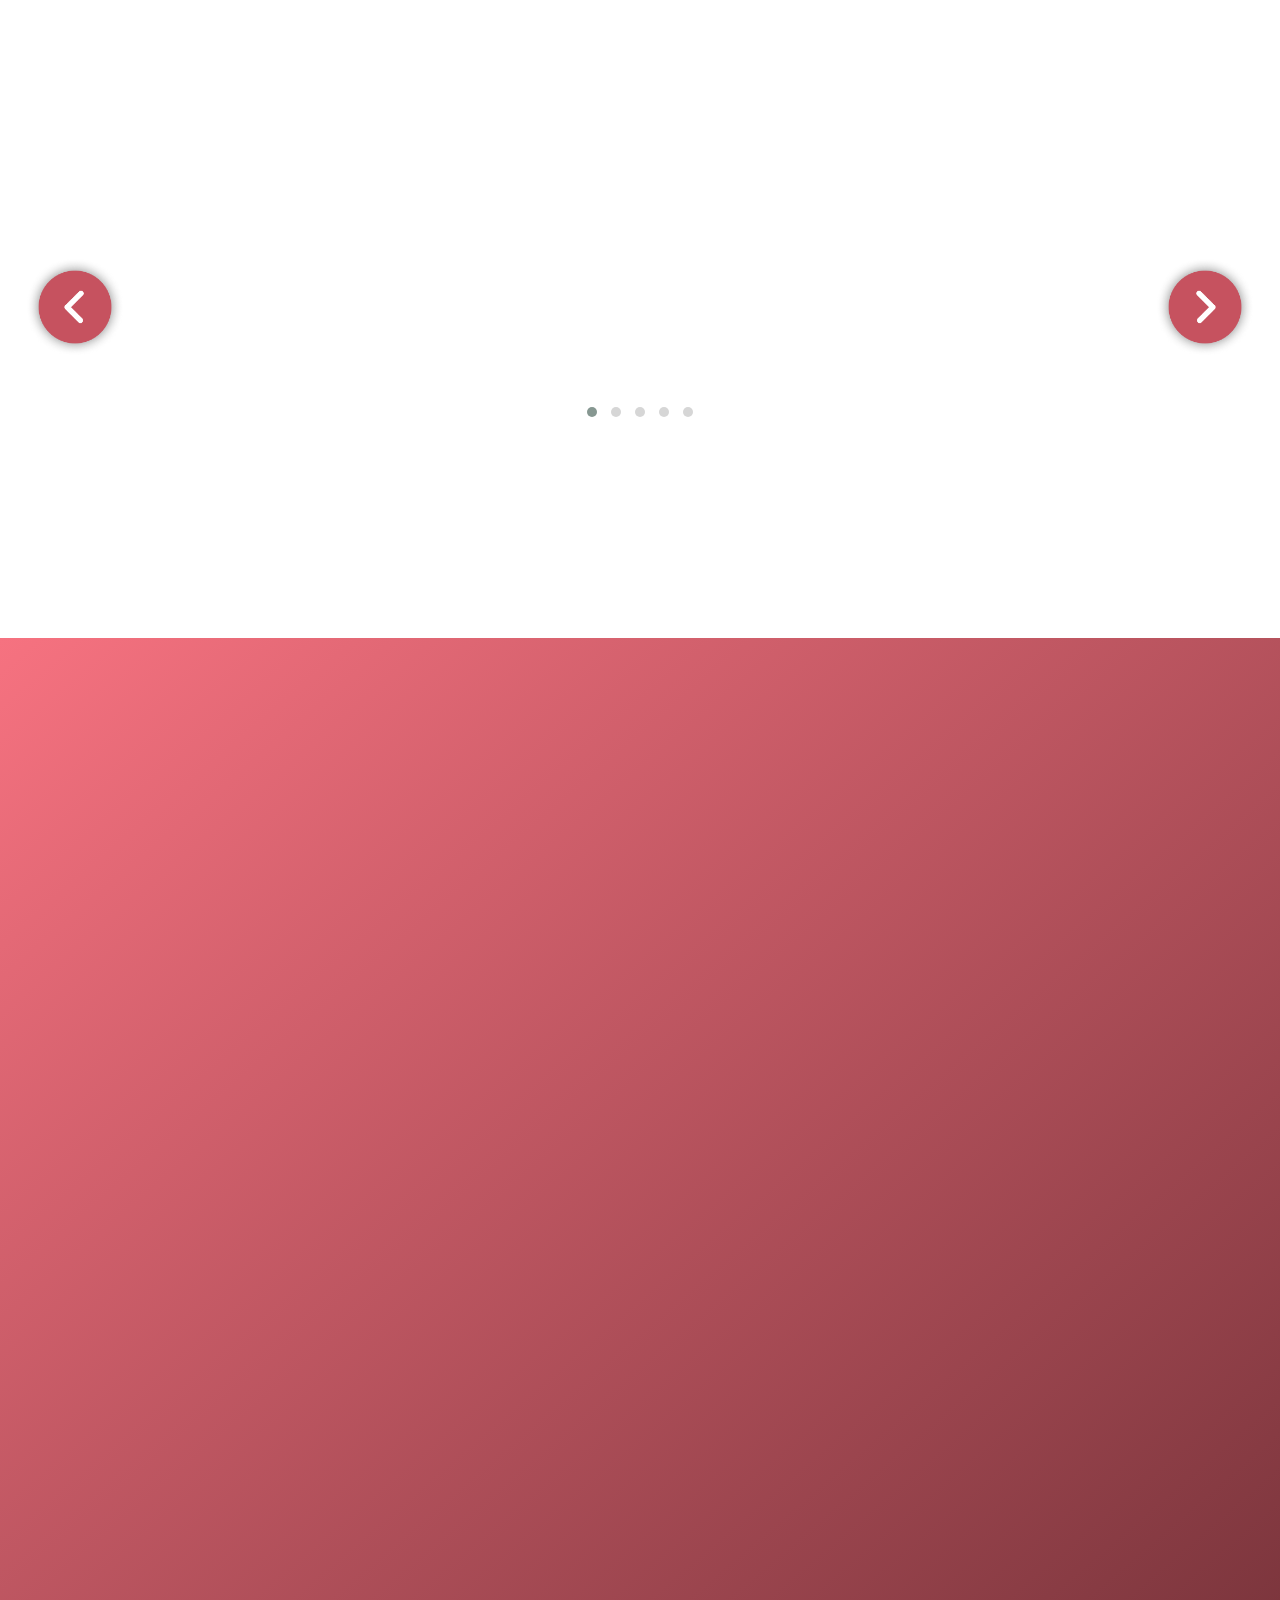
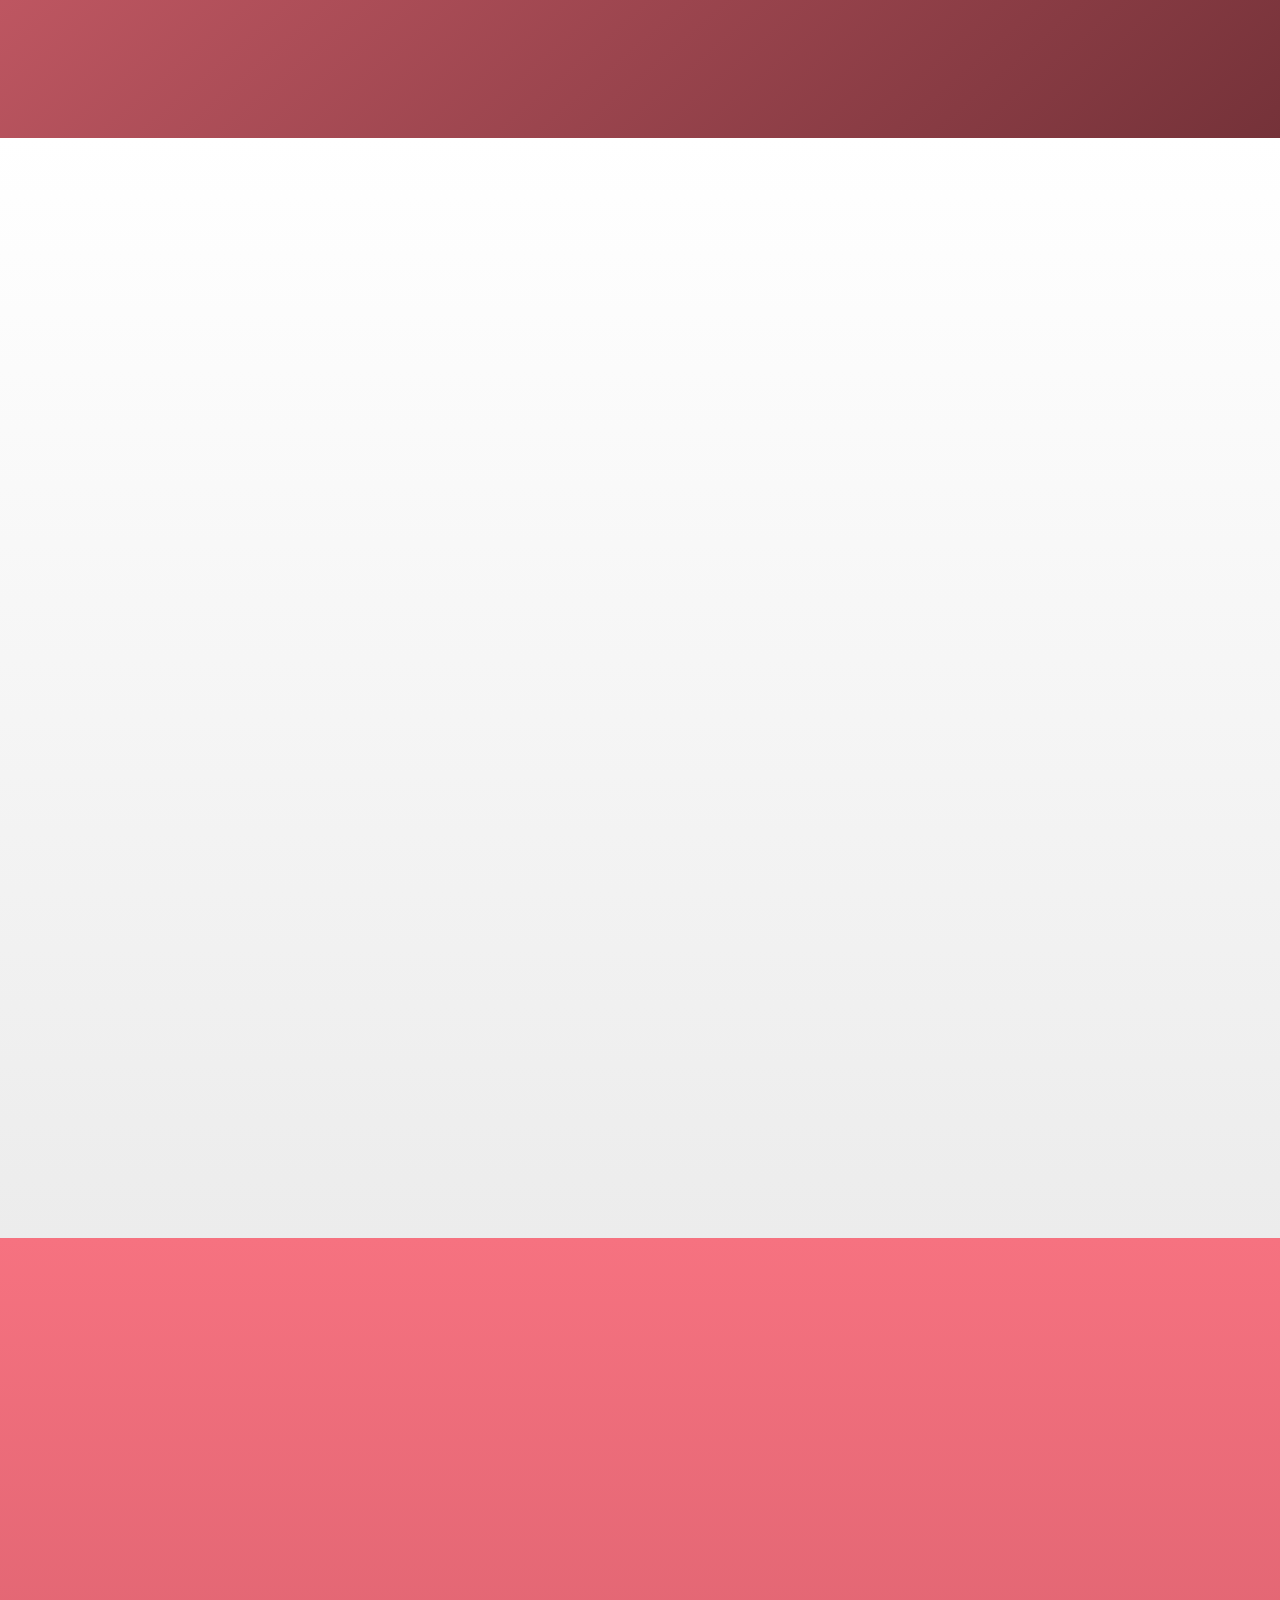
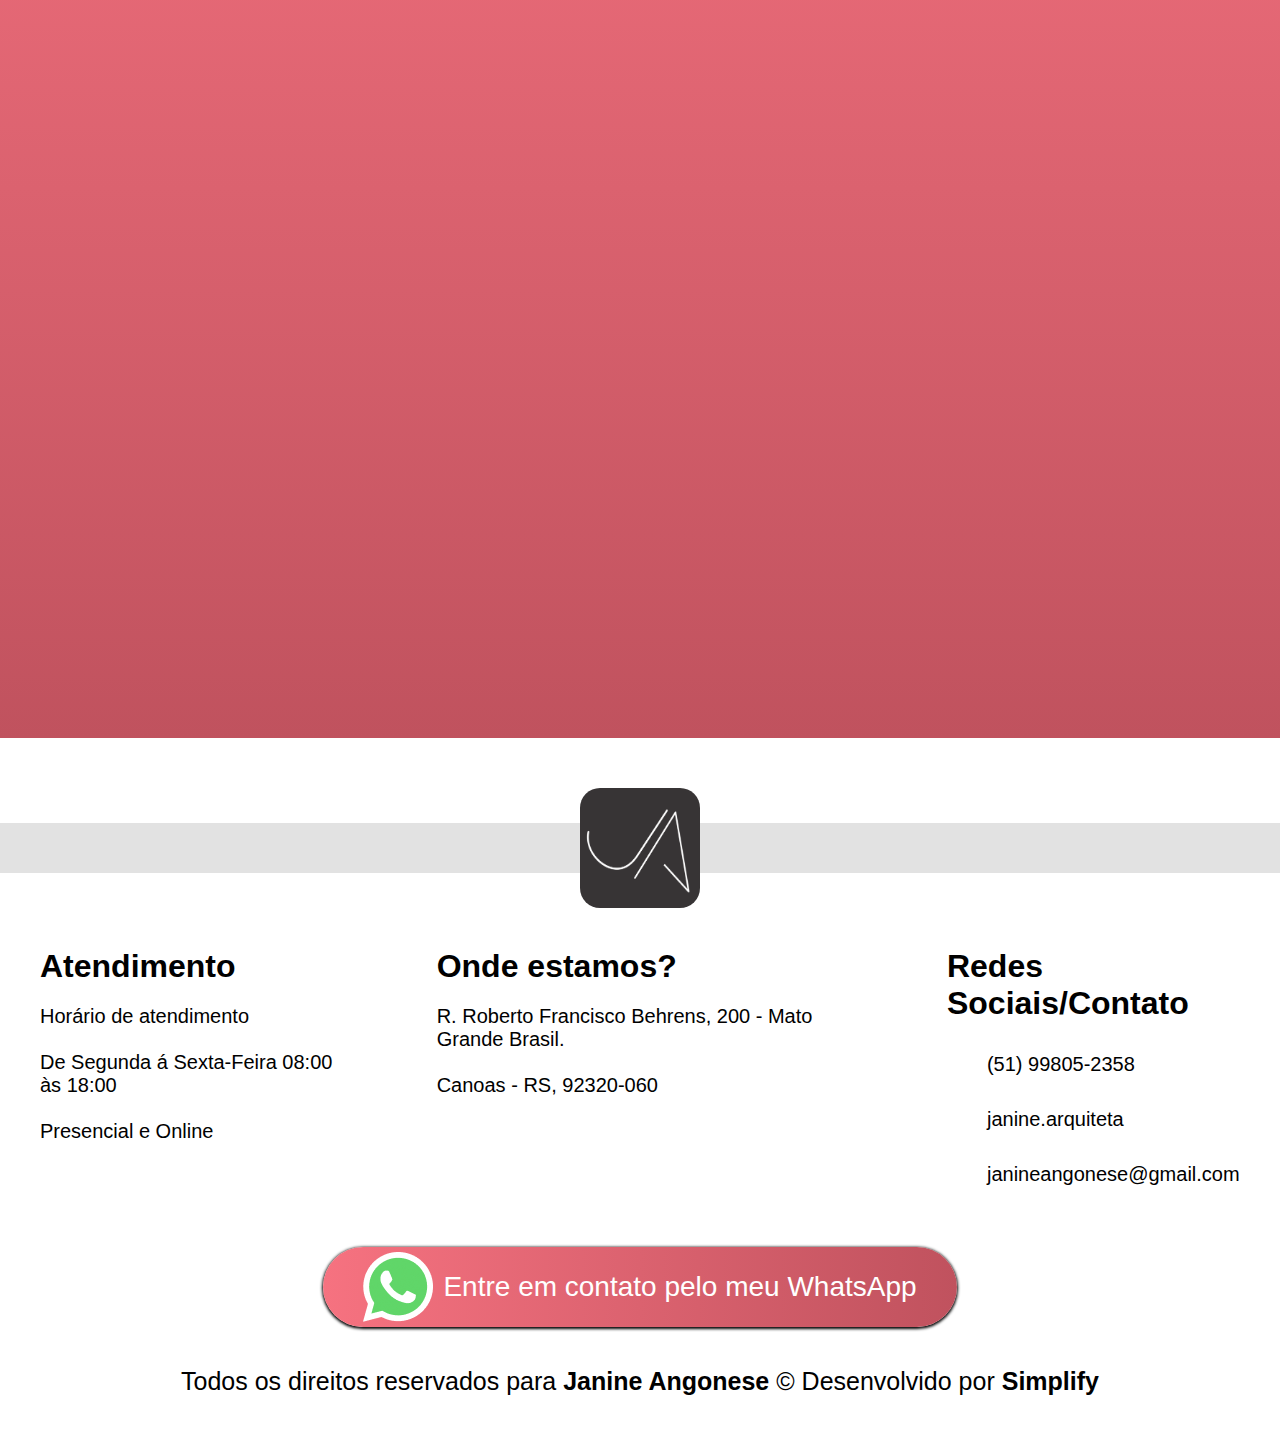
==== commit 02ff3981: "adjusted item" ====
--- a/index.html
+++ b/index.html
@@ -31,7 +31,7 @@
   </head>
   <body>
     <header id="header">
-      <figure>
+      <figure class="semi-logo">
         <a href="/">
           <img src="./assets/img/logo/primary.png" class="logo" alt=""
         /></a>
@@ -525,7 +525,7 @@
                 target="_blank"
                 class="social-footer param-footer"
               >
-                <img src="./assets/img/icons/social/whatsApp.png" alt="" />
+                <i class="fa-brands fa-whatsapp"></i>
                 (51) 99805-2358
               </a>
               <a
@@ -533,7 +533,7 @@
                 target="_black"
                 class="social-footer param-footer"
               >
-                <img src="./assets/img/icons/social/facebook.png" alt="" />
+                <i class="fa-brands fa-facebook"></i>
                 janine.arquiteta
               </a>
               <a
@@ -541,7 +541,7 @@
                 target="_black"
                 class="social-footer param-footer"
               >
-                <img src="./assets/img/icons/social/email.png" alt="" />
+                <i class="fa-solid fa-envelope"></i>
                 janineangonese@gmail.com
               </a>
             </div>
--- a/css/header.css
+++ b/css/header.css
@@ -19,9 +19,16 @@
 }
 
 .logo {
+  position: absolute;
   height: 70px;
-  border-radius: 100px;
+  top: 0;
+  border-radius: 0 0 10px 10px;
   margin-left: 20px;
+}
+
+.semi-logo {
+  width: 70px;
+  height: 50px;
 }
 
 .social {
@@ -36,7 +43,7 @@
   padding: 0 15px;
   font-weight: 500;
   color: black;
-  font-size: 30px;
+  font-size: 25px;
 }
 
 .nav-header ul li a {
@@ -65,7 +72,12 @@
   }
 
   .logo {
-    height: 50px;
+    height: 65px;
     margin-left: 5;
   }
+
+  .semi-logo {
+    width: 50px;
+    height: 50px;
+  }
 }
--- a/css/sections.css
+++ b/css/sections.css
@@ -367,7 +367,7 @@
 .contact-input,
 .contact-selected {
   width: 600px;
-  border-radius: 20px;
+  border-radius: 25px;
   padding: 20px;
   border: none;
   font-size: 20px;
@@ -416,7 +416,7 @@
   z-index: 2;
   height: 120px;
   width: 120px;
-  border-radius: 100px;
+  border-radius: 20px;
 }
 
 .footer-texts {
@@ -449,9 +449,9 @@
   padding-bottom: 10px;
 }
 
-.social-footer img {
+.social-footer i {
   padding-right: 10px;
-  width: 40px;
+  font-size: 40px;
 }
 
 .social-box {
@@ -756,6 +756,7 @@
 
   .contact-input,
   .contact-selected {
+    border-radius:10px;
     width: 420px;
     padding: 12px;
     font-size: 18px;
@@ -844,9 +845,9 @@
     padding-bottom: 10px;
   }
 
-  .social-footer img {
+  .social-footer i {
     padding-right: 10px;
-    width: 35px;
+    font-size: 35px;
   }
 
   .copy-text {
@@ -1043,10 +1044,47 @@
     padding-bottom: 6px;
   }
 
-  .social-footer img {
+  .social-footer i {
     padding-right: 10px;
-    width: 20px;
-  }
+    font-size: 30px;
+  }
+
+  .copy-text {
+    font-size: 20px;
+  }
+
+  .whats-button {
+    padding: 5px 20px;
+    margin-bottom: 30px;
+  }
+
+  .whats-button img {
+    width: 30px;
+    height: 30px;
+    padding-right: 6px;
+  }
+
+  .whats-button p {
+    font-size: 18px;
+  }
+
+  .padding-slide {
+    margin-bottom: 30px;
+  }
+  .margin-button {
+    margin: 20px 0 !important;
+  }
+
+  .arrows-carousel {
+    width: 60px;
+  }
+
+  .law-sec {
+    border-radius:20px  20px 0 0  ;
+  }
+}
+
+@media screen and (max-width: 600px) {
 
   .social-box {
     display: flex;
@@ -1054,42 +1092,7 @@
     align-items: center;
   }
 
-  .copy-text {
-    font-size: 20px;
-  }
-
-  .whats-button {
-    padding: 5px 20px;
-    margin-bottom: 30px;
-  }
-
-  .whats-button img {
-    width: 30px;
-    height: 30px;
-    padding-right: 6px;
-  }
-
-  .whats-button p {
-    font-size: 18px;
-  }
-
-  .padding-slide {
-    margin-bottom: 30px;
-  }
-  .margin-button {
-    margin: 20px 0 !important;
-  }
-
-  .arrows-carousel {
-    width: 60px;
-  }
-
-  .law-sec {
-    border-radius:20px  20px 0 0  ;
-  }
-}
-
-@media screen and (max-width: 600px) {
+
   .primary-text {
     font-size: 25px;
   }
@@ -1138,7 +1141,7 @@
   }
 
   .contact-selected {
-    width: 93%;
+    width: 95%;
   }
 
   .email-phone {
@@ -1211,9 +1214,9 @@
     padding: 12px 0px;
   }
 
-  .social-footer img {
+  .social-footer i {
     padding-right: 8px;
-    width: 16px;
+    font-size: 25px;
   }
 
   .copy-text {
@@ -1299,14 +1302,23 @@
   transform: translateY(4px);
 }
 
-i {
+header i, #menu i {
   font-size: 40px;
   transition: all 200ms ease-in-out;
   color:black;
   padding:2px;
 }
 
-i:hover {
+header i:hover, #menu i:hover {
   color: #f67280;
   transform: scale(1.05);
+}
+
+.social-footer:hover {
+  color: #f67280;
+  transform: scale(1.05);
+}
+
+.social-footer {
+  transition: all 200ms ease-in-out;
 }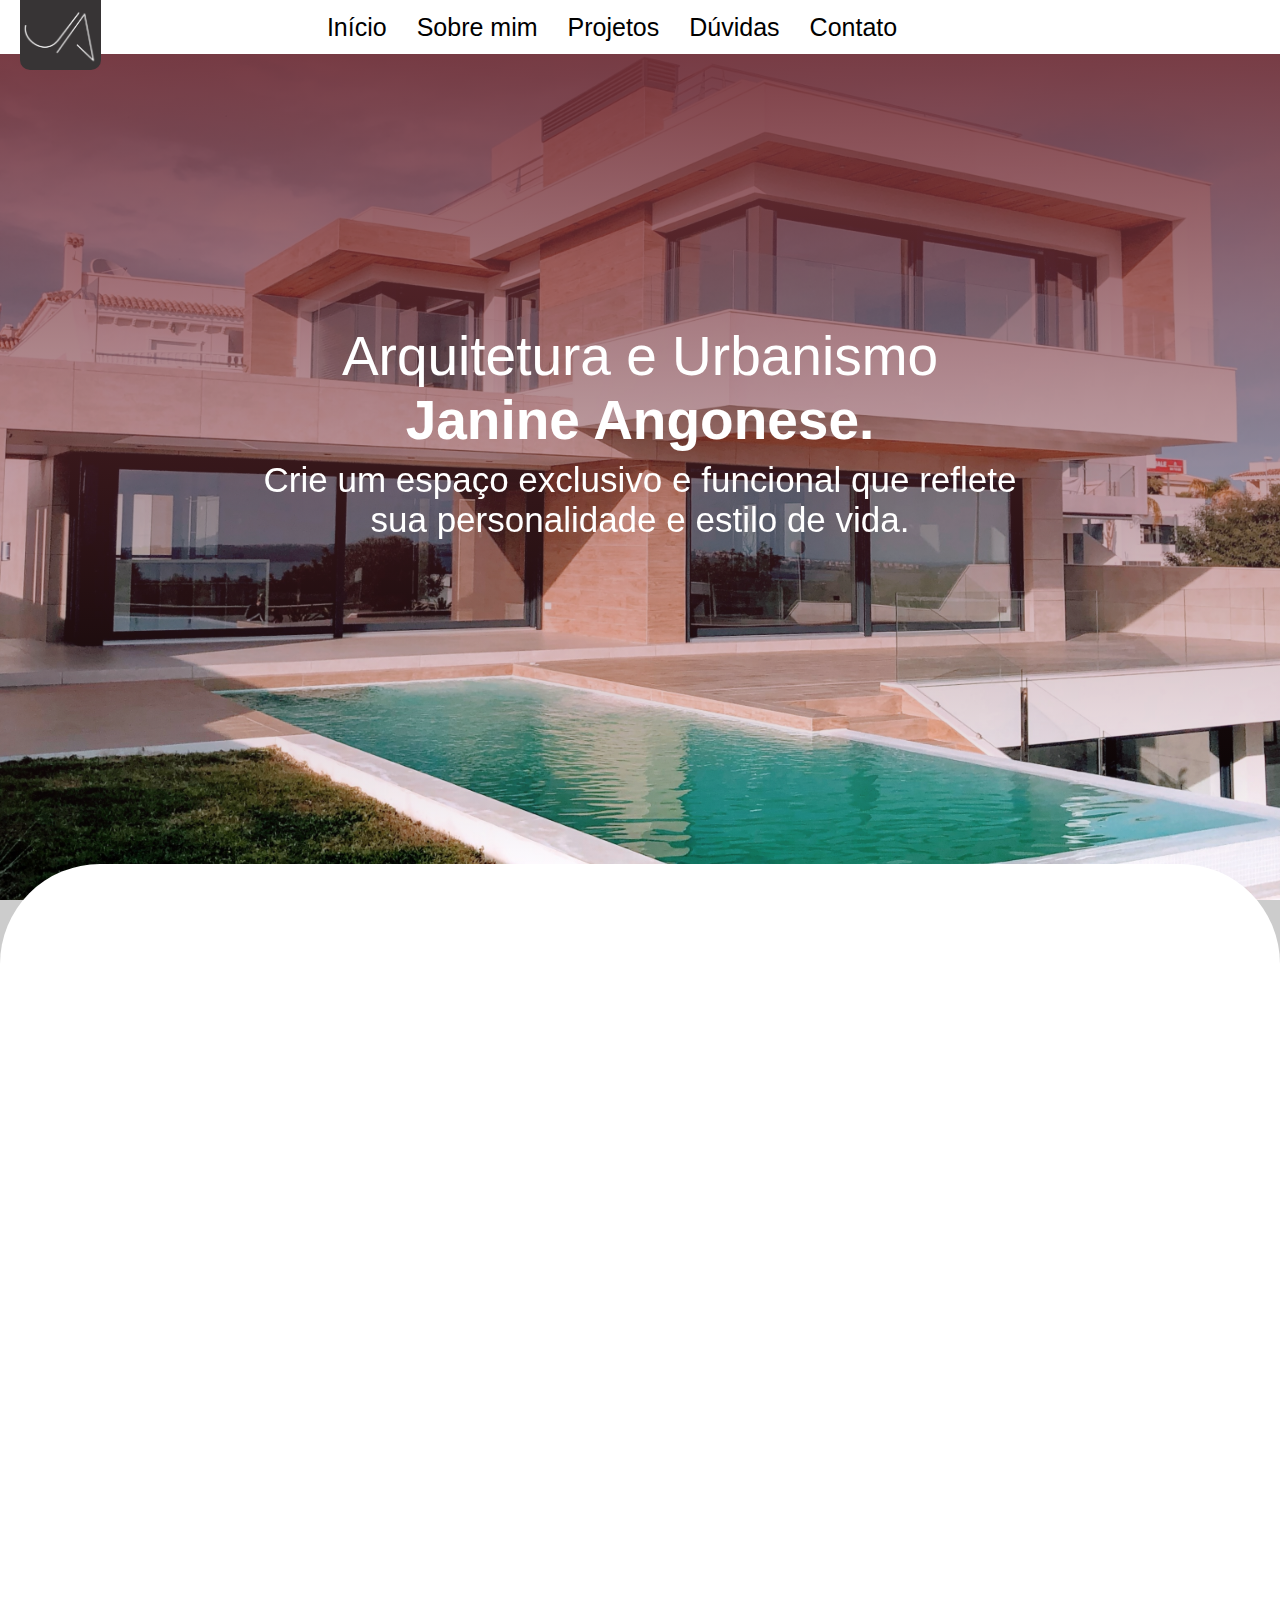
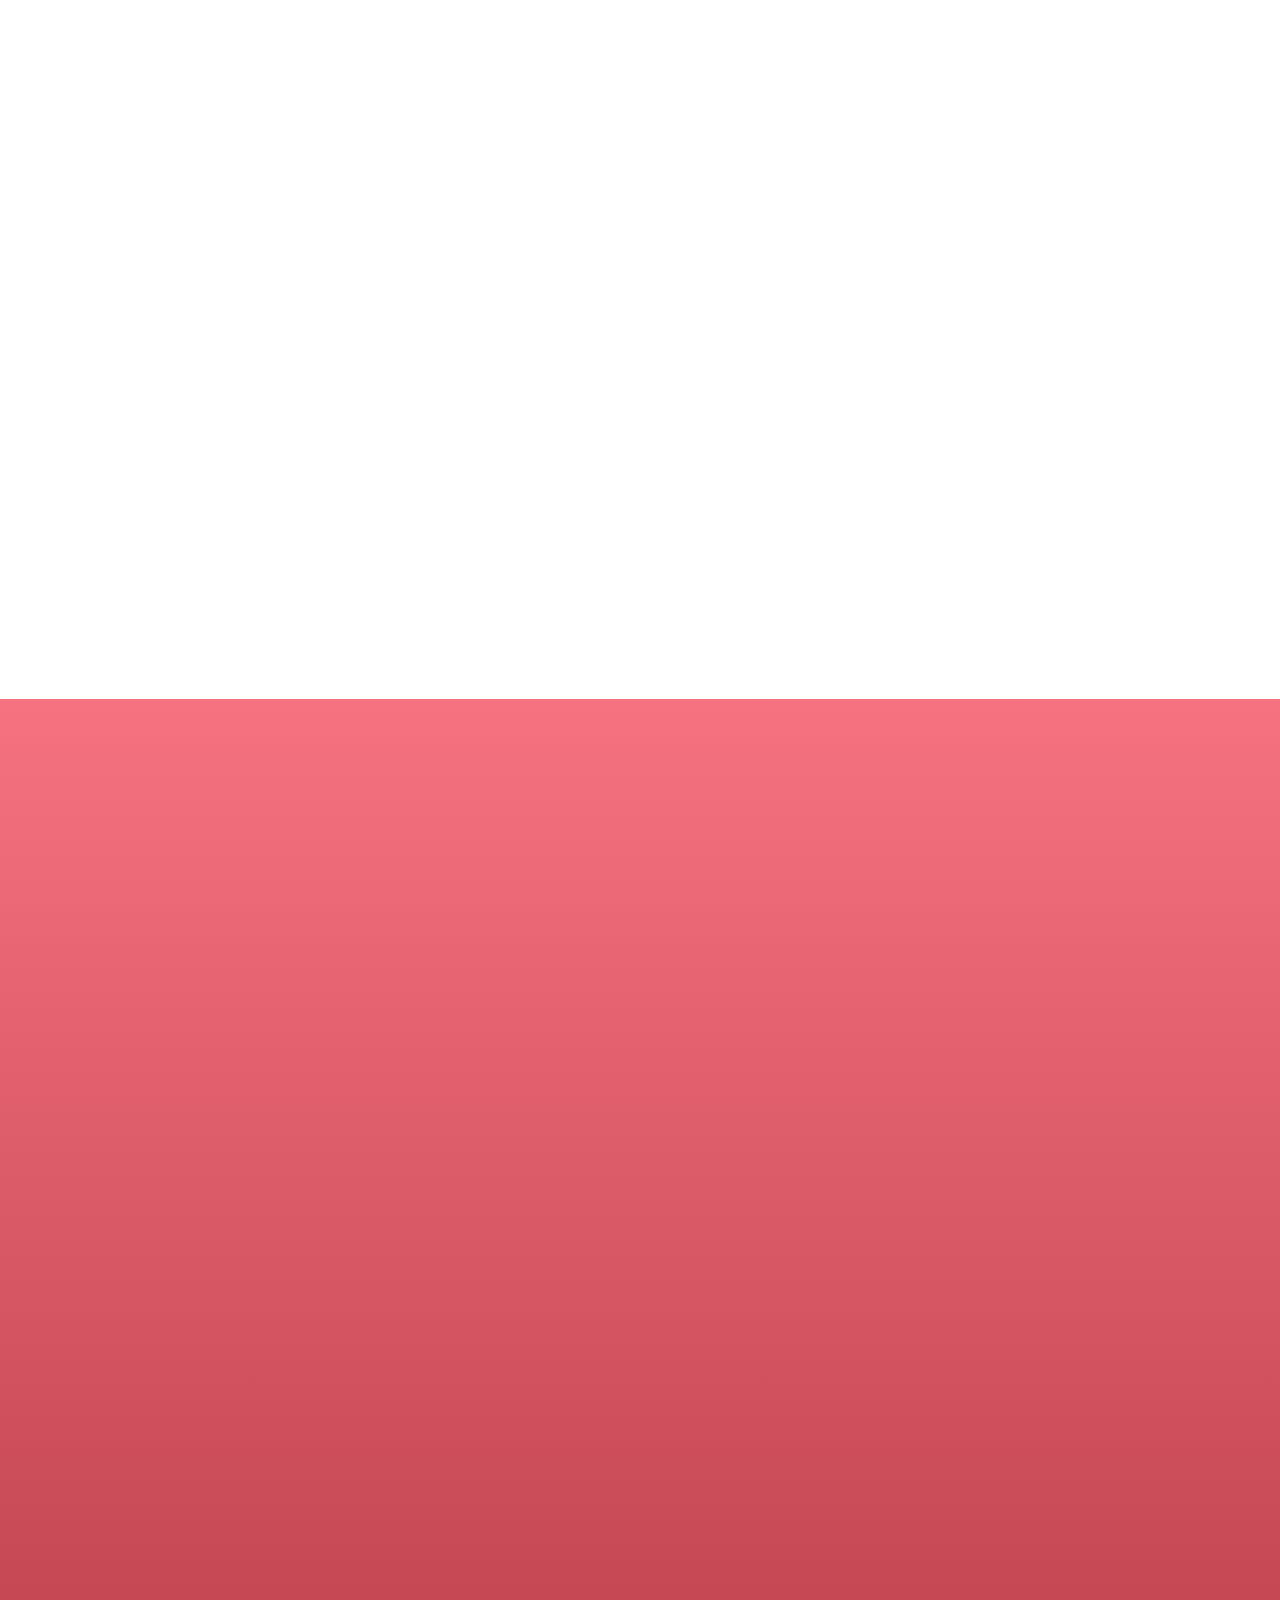
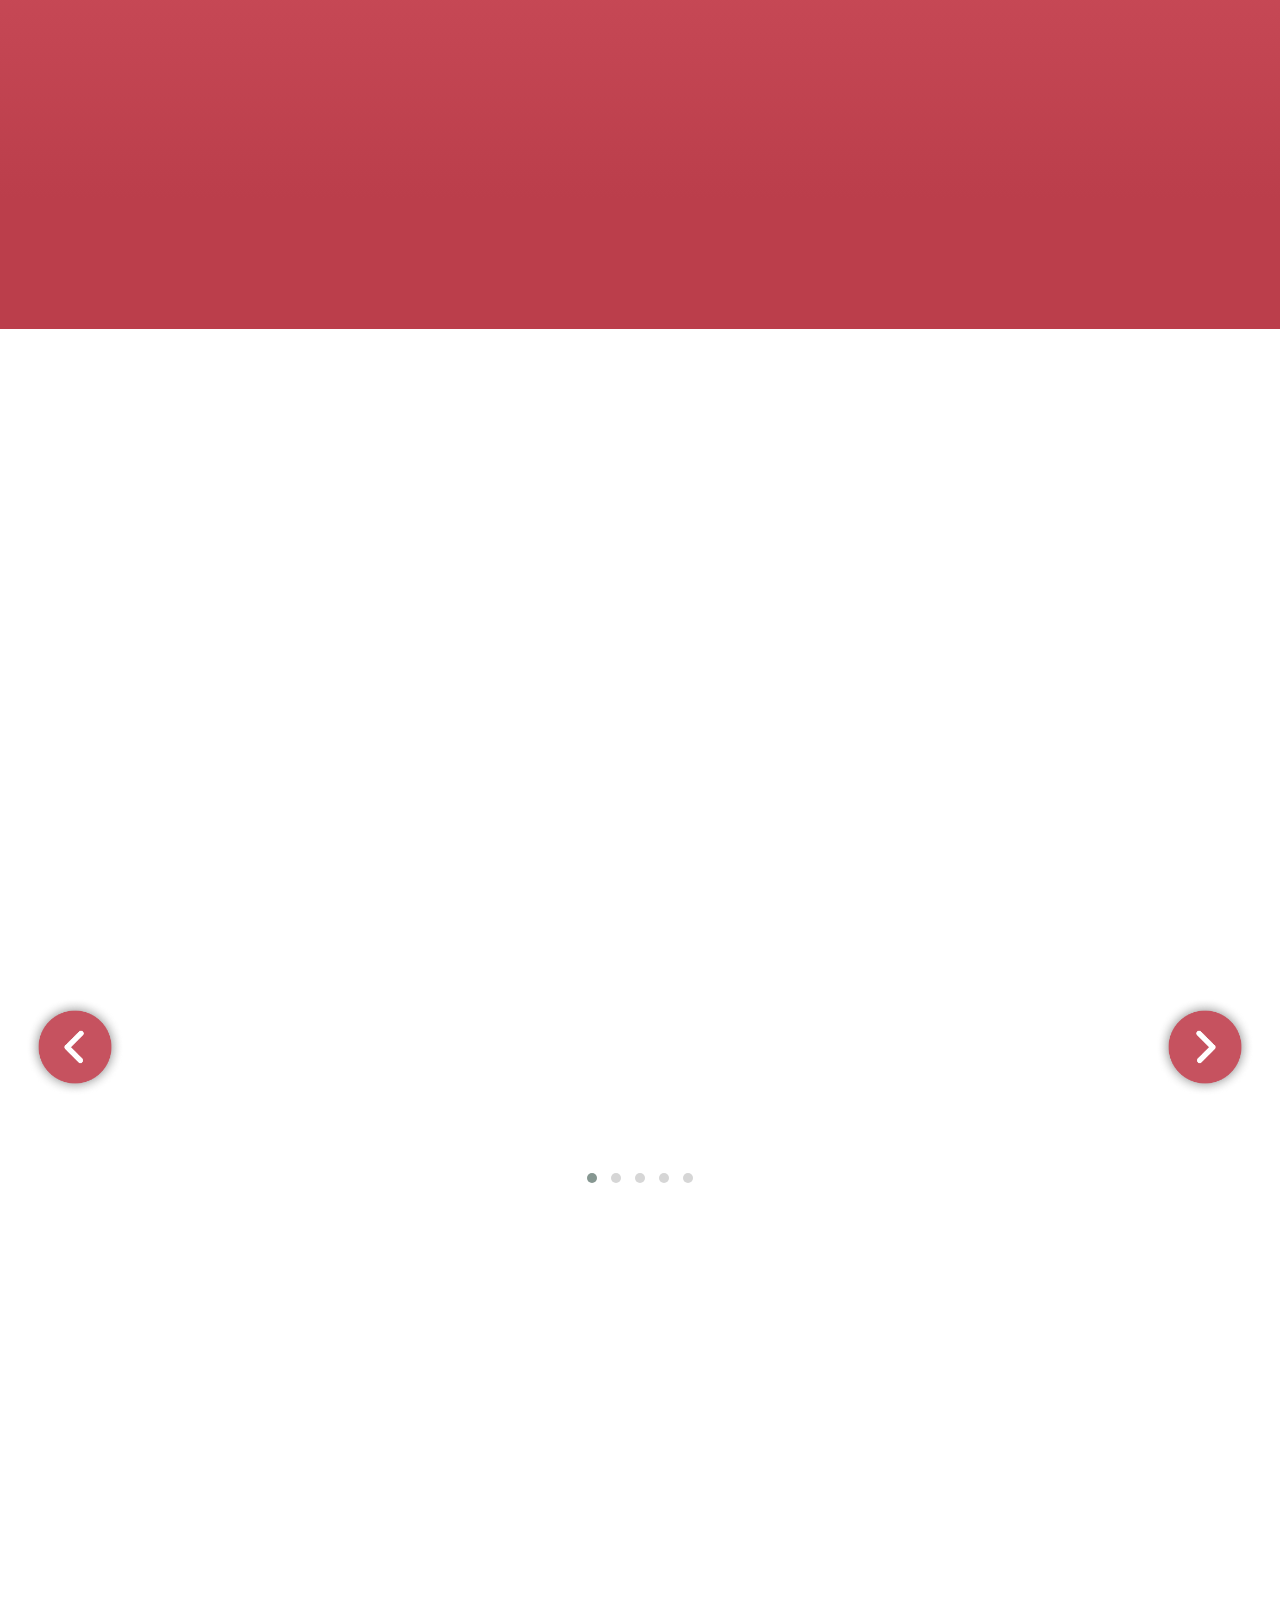
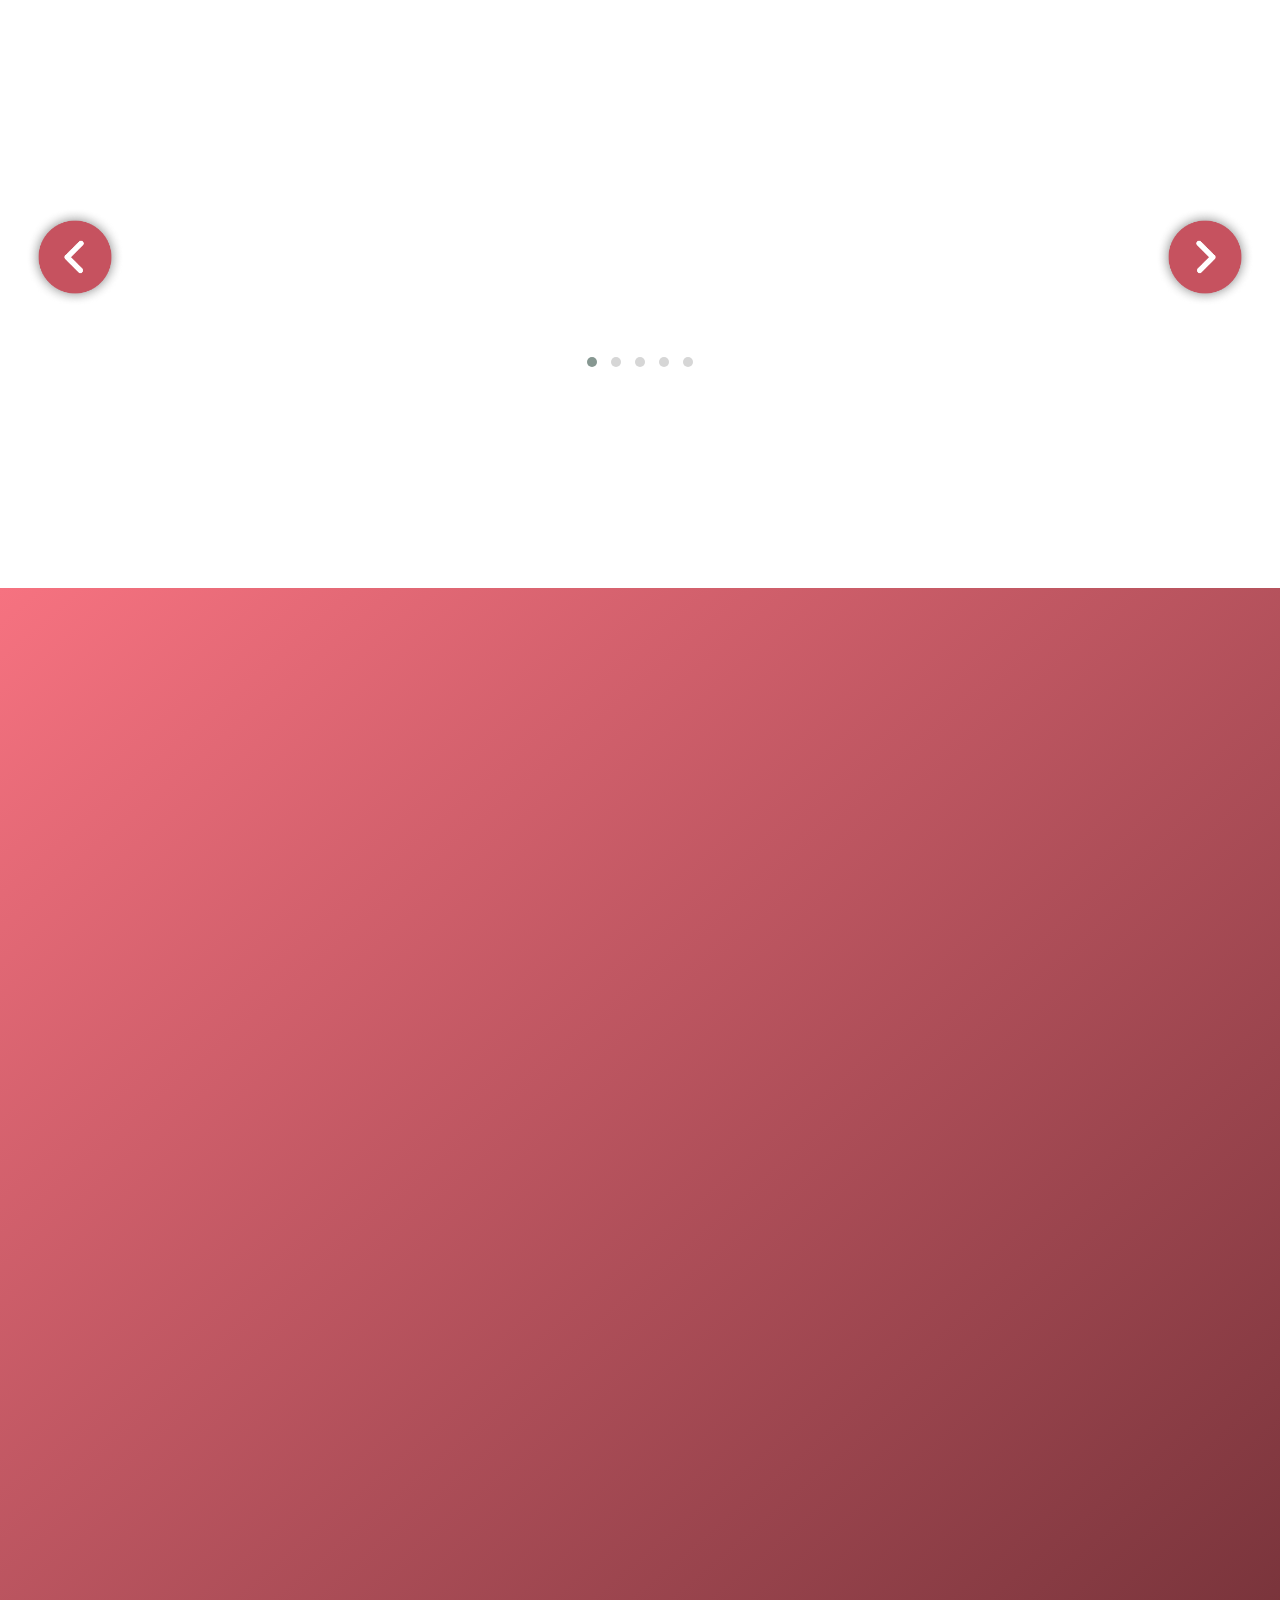
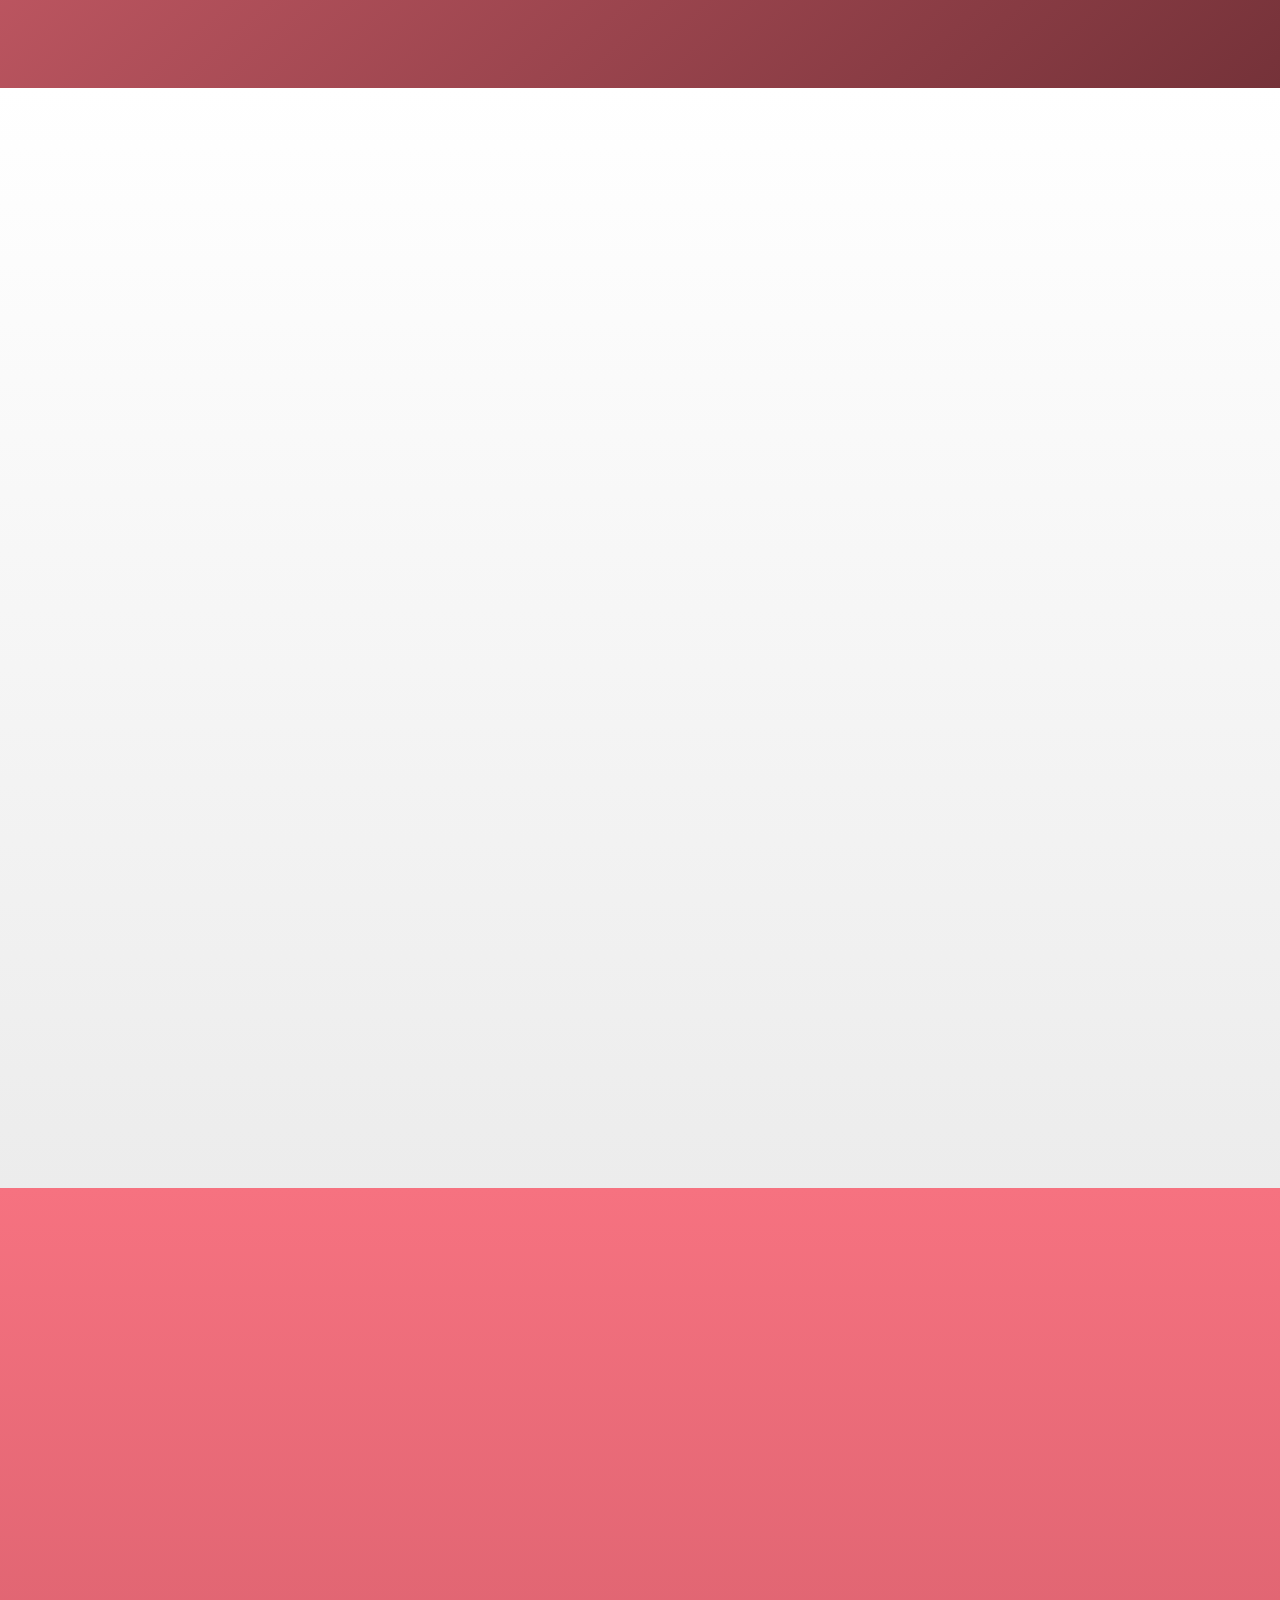
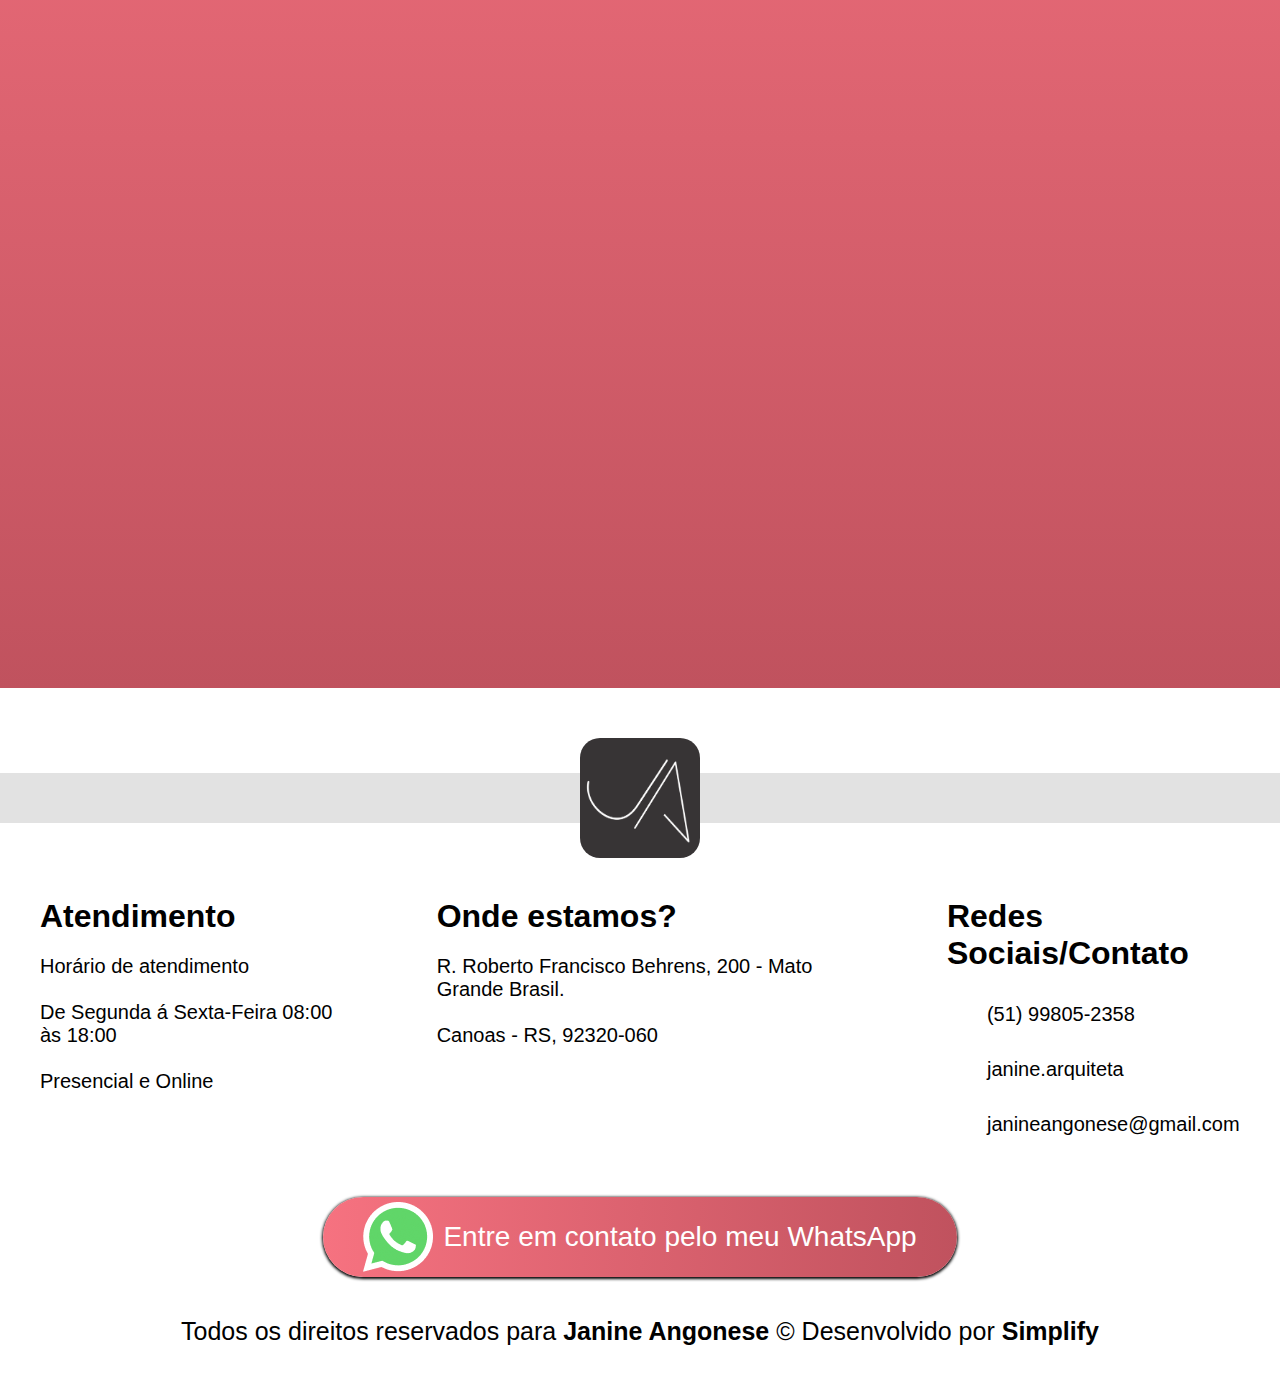
==== commit d13deb3c: "adjuted full items" ====
--- a/index.html
+++ b/index.html
@@ -590,11 +590,13 @@
           margin: 10,
           responsive: {
             0: {
+              stagePadding: 50,
               items: 1,
             },
 
             800: {
-              items: 2,
+              stagePadding: 10,
+              items: 3,
             },
 
             1000: {
--- a/css/header.css
+++ b/css/header.css
@@ -8,7 +8,6 @@
 
 #header {
   z-index: 20;
-  border-bottom: 2px solid black;
   position: fixed;
   width: 100%;
   padding: 2px 0;
@@ -19,6 +18,7 @@
 }
 
 .logo {
+  z-index: 34 !important;
   position: absolute;
   height: 70px;
   top: 0;
@@ -27,6 +27,7 @@
 }
 
 .semi-logo {
+  z-index: 34;
   width: 70px;
   height: 50px;
 }
@@ -73,11 +74,11 @@
 
   .logo {
     height: 65px;
-    margin-left: 5;
+
   }
 
   .semi-logo {
     width: 50px;
-    height: 50px;
+    height: 52px;
   }
 }
--- a/css/sections.css
+++ b/css/sections.css
@@ -52,6 +52,7 @@
 }
 
 .primary-text {
+  margin:0 50px;
   font-size: 64px;
   font-weight: 700;
 }
@@ -66,6 +67,7 @@
 }
 
 .second-text {
+  margin:0 50px;
   font-size: 40px;
   font-weight: 400;
 }
@@ -98,6 +100,7 @@
 }
 
 .primary-button {
+  margin:0 50px;
   transition: all 200ms ease-in-out;
   padding: 20px 60px;
   border-radius: 100px;
@@ -372,10 +375,18 @@
   border: none;
   font-size: 20px;
   margin-bottom: 20px;
+  background-color:white;
+  color:black;
 }
 
 .contact-selected {
   width: 640px;
+  border: none;
+  font-size: 20px;
+  box-shadow: 0 5px 25px rgba(0, 0, 0, 0.2);
+  -webkit-appearance: button;
+  appearance: button;
+  outline: none;
 }
 
 .form-contact .primary-button {
@@ -527,10 +538,12 @@
   }
 
   .primary-text {
+    margin:0 40px;
     font-size: 55px;
   }
 
   .second-text {
+    margin:0 40px;
     font-size: 35px;
   }
 
@@ -541,6 +554,7 @@
   }
 
   .primary-button {
+    margin:0 40px;
     padding: 16px 50px;
     font-size: 35px;
   }
@@ -654,10 +668,12 @@
 
 @media screen and (max-width: 1200px) {
   .primary-text {
+    margin:0 30px;
     font-size: 45px;
   }
 
   .second-text {
+    margin:0 30px;
     font-size: 30px;
   }
 
@@ -671,6 +687,7 @@
   }
 
   .primary-button {
+    margin:0 30px;
     padding: 16px 50px;
     font-size: 30px;
   }
@@ -895,10 +912,12 @@
 
 @media screen and (max-width: 800px) {
   .primary-text {
+    margin:0 20px;
     font-size: 35px;
   }
 
   .second-text {
+    margin:0 20px;
     font-size: 25px;
   }
 
@@ -911,6 +930,7 @@
   }
 
   .primary-button {
+    margin:0 20px;
     padding: 12px 40px;
     font-size: 25px;
   }
@@ -959,7 +979,7 @@
 
   .contact-input,
   .contact-selected {
-    width: 500px;
+    width: 500px ;
     padding: 10px;
     font-size: 12px;
     margin-bottom: 8px;
@@ -1085,7 +1105,6 @@
 }
 
 @media screen and (max-width: 600px) {
-
   .social-box {
     display: flex;
     flex-direction: column;
@@ -1094,10 +1113,12 @@
 
 
   .primary-text {
+    margin:0 10px;
     font-size: 25px;
   }
 
   .second-text {
+    margin:0 10px;
     font-size: 20px;
   }
 
@@ -1109,6 +1130,7 @@
     padding: 40px 0;
   }
   .primary-button {
+    margin:0 10px;
     padding: 10px 20px;
     font-size: 20px;
   }
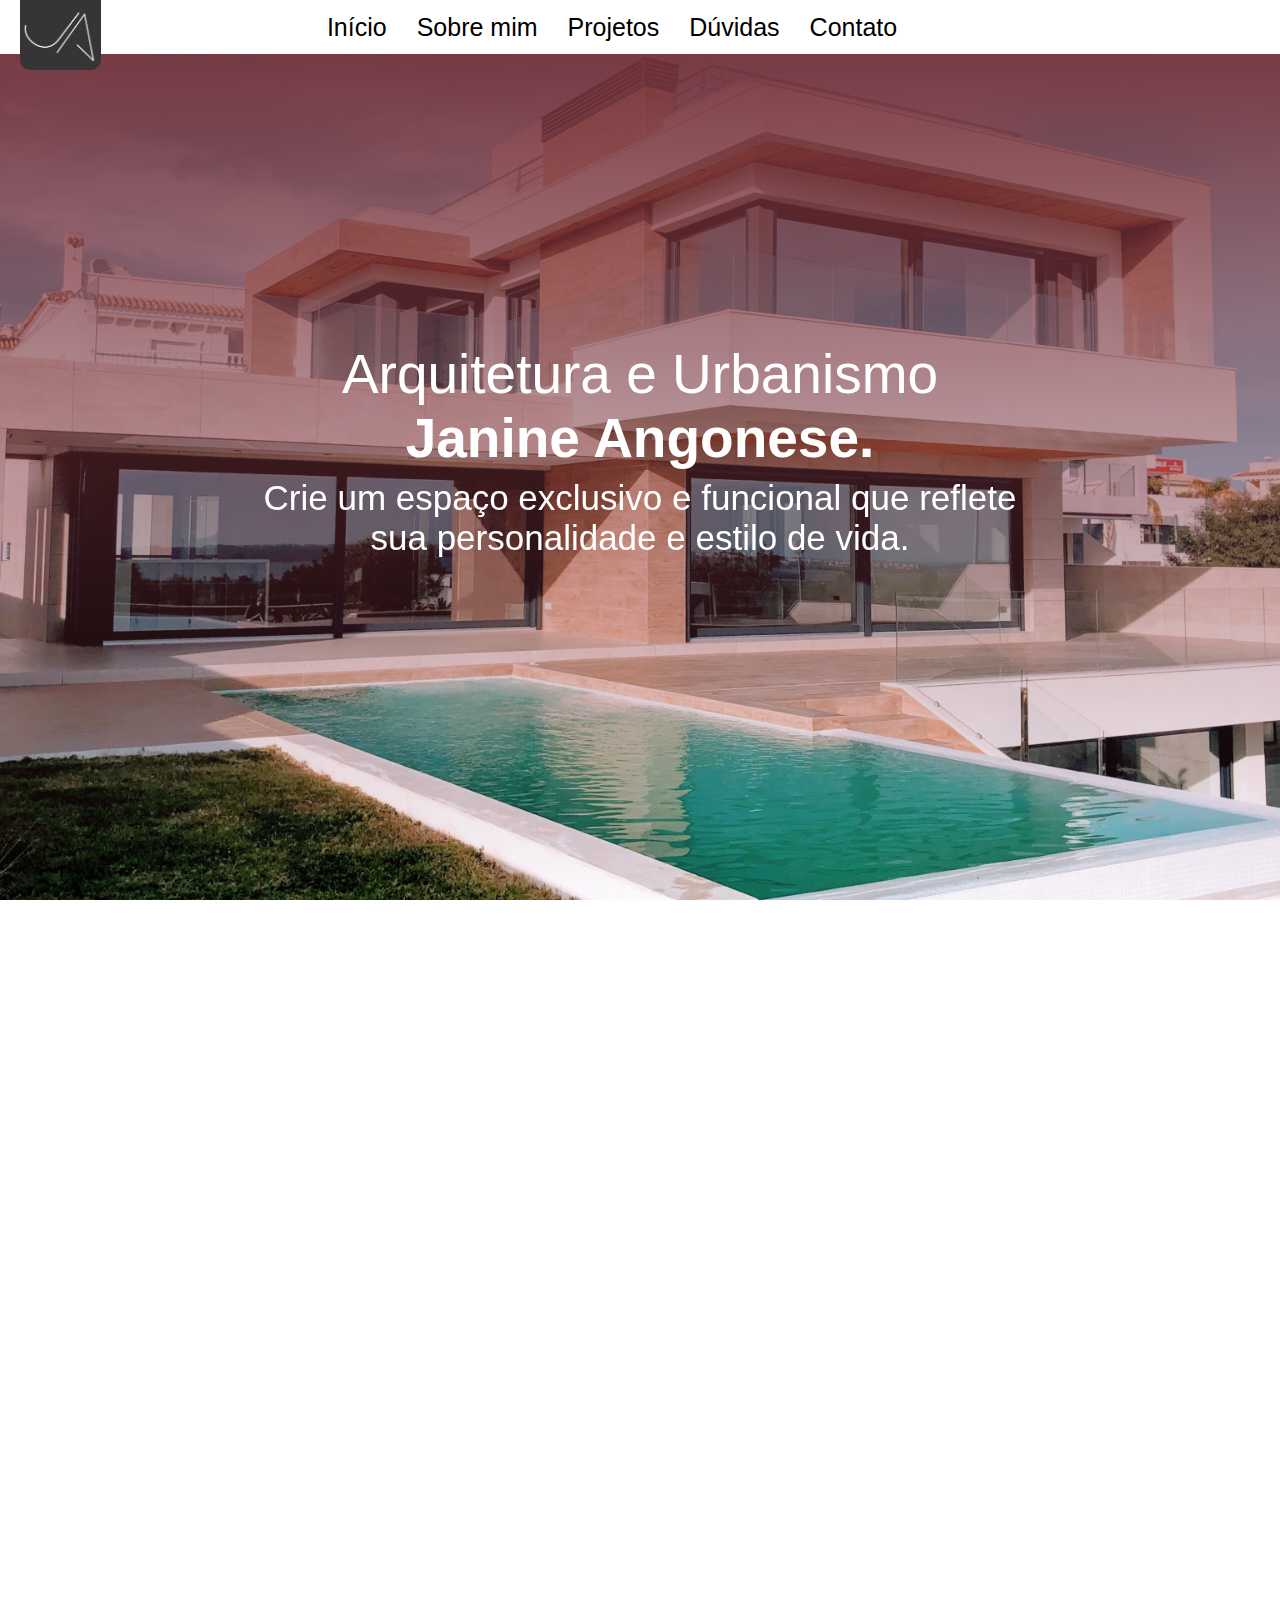
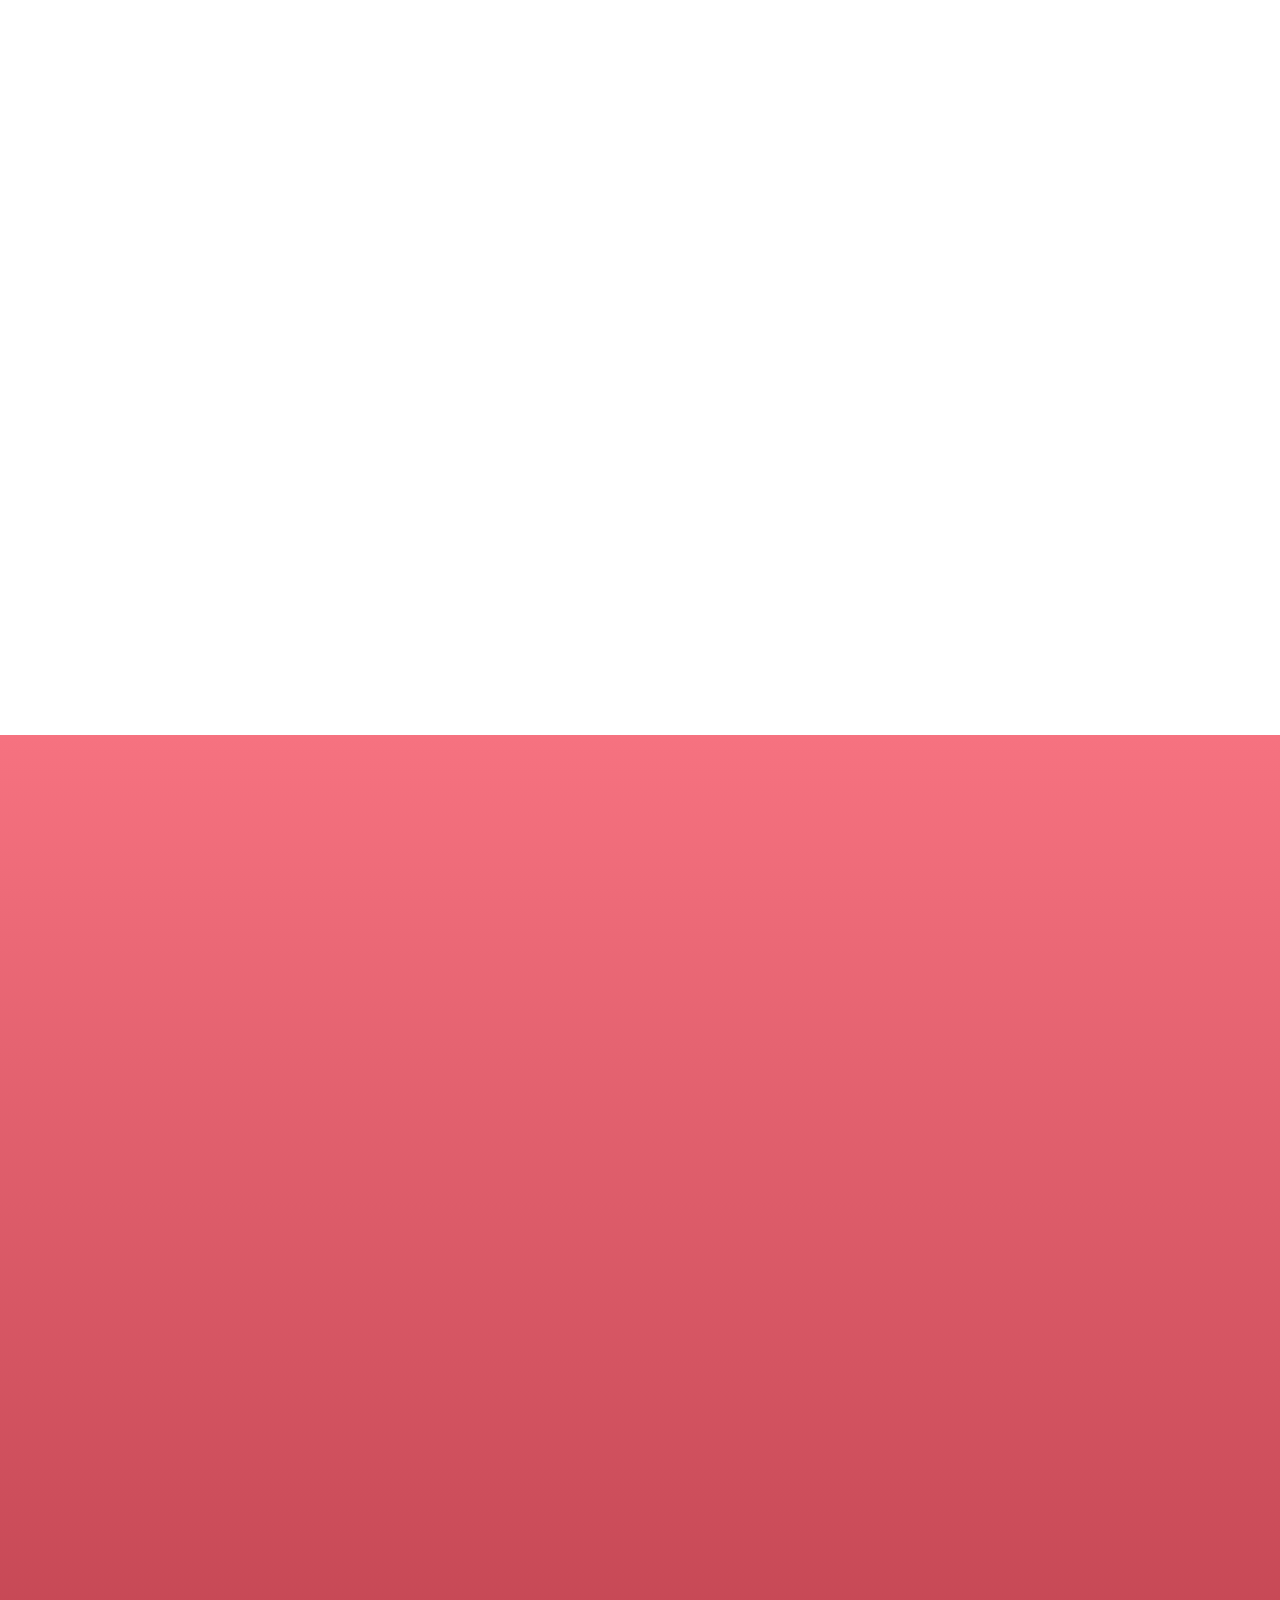
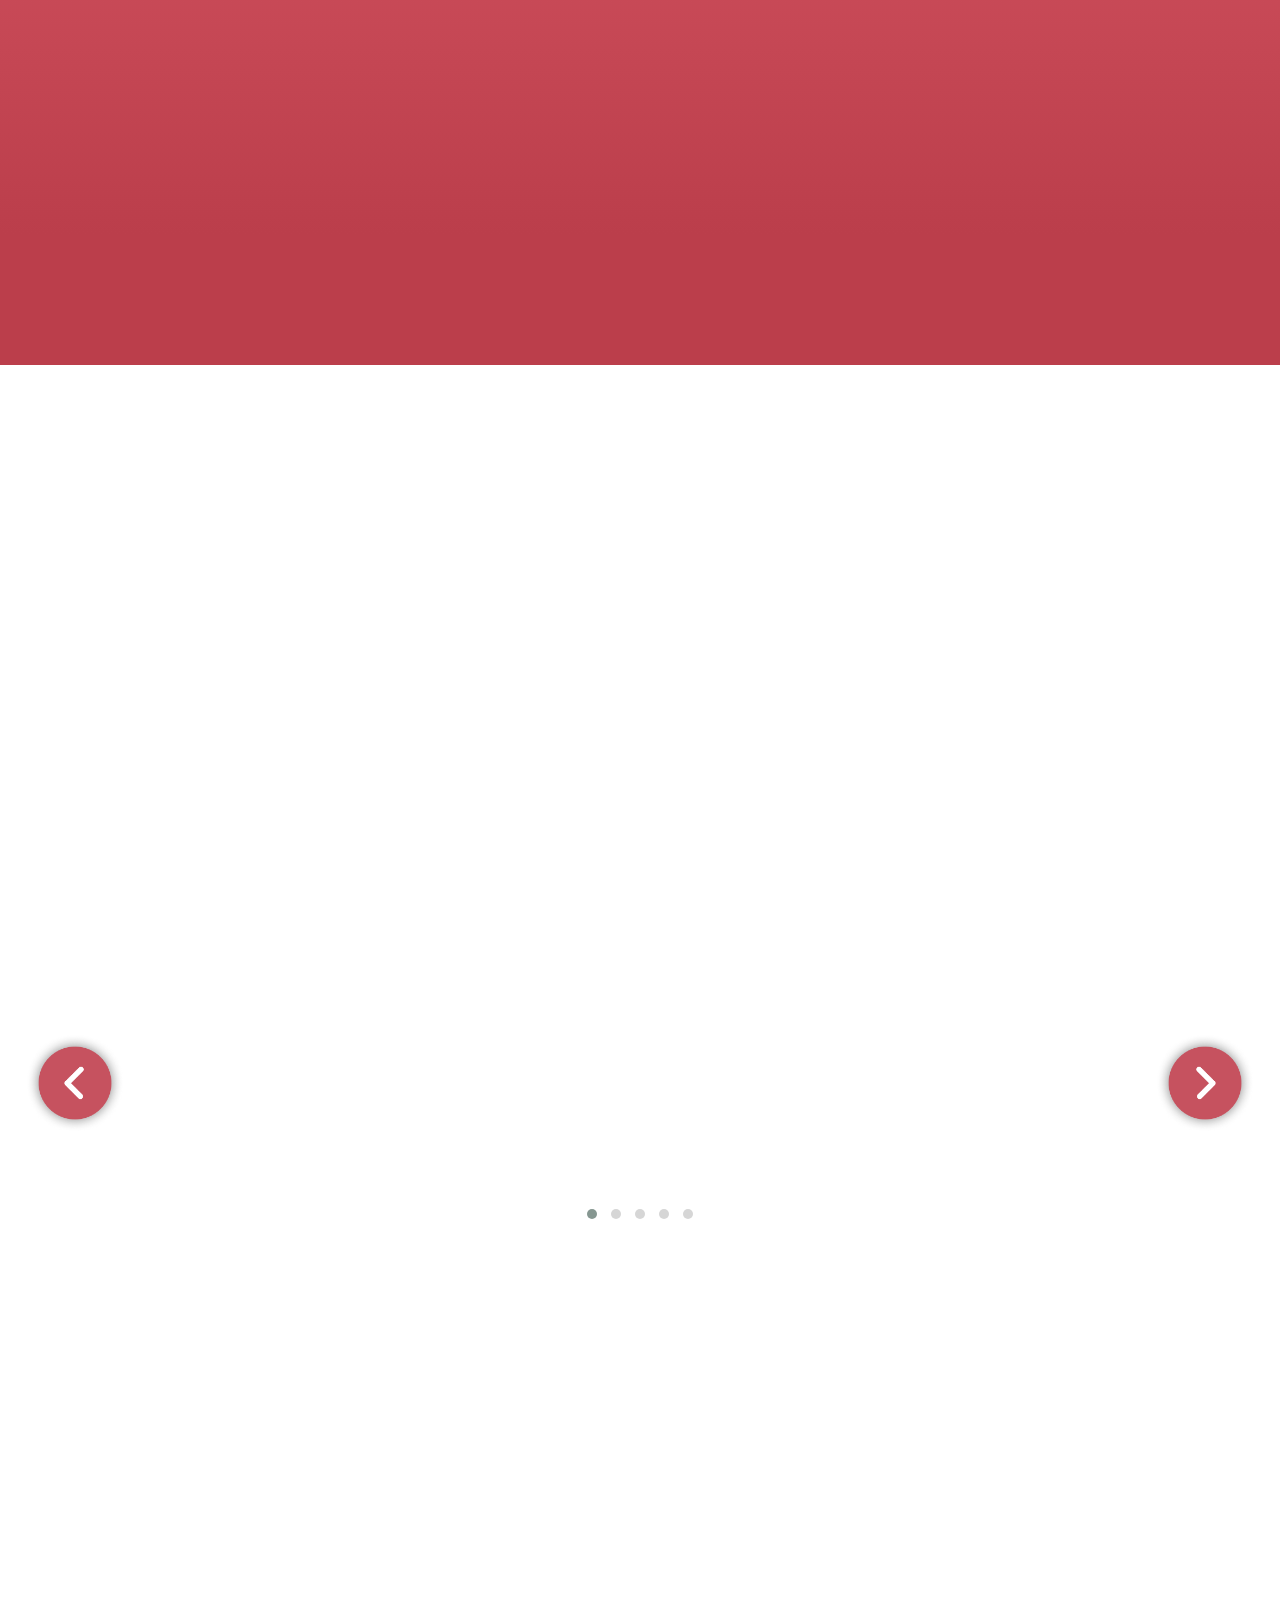
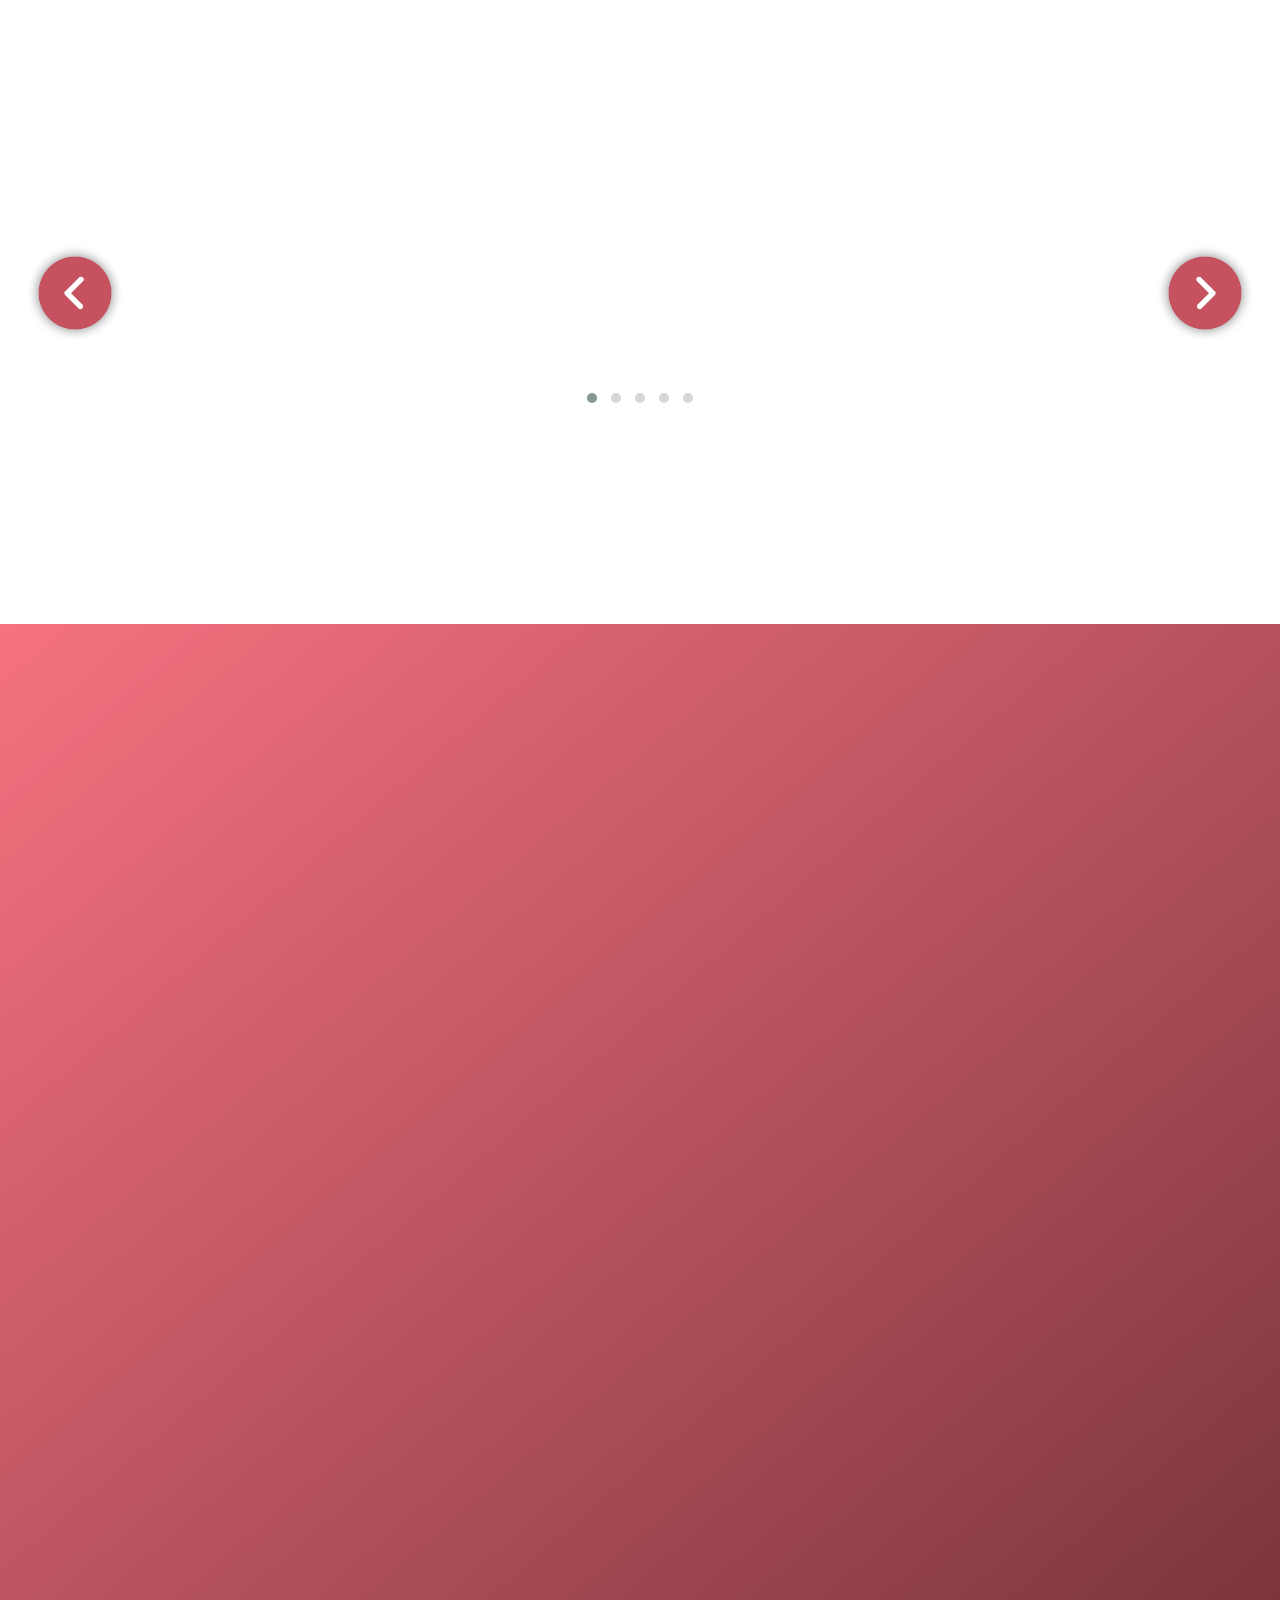
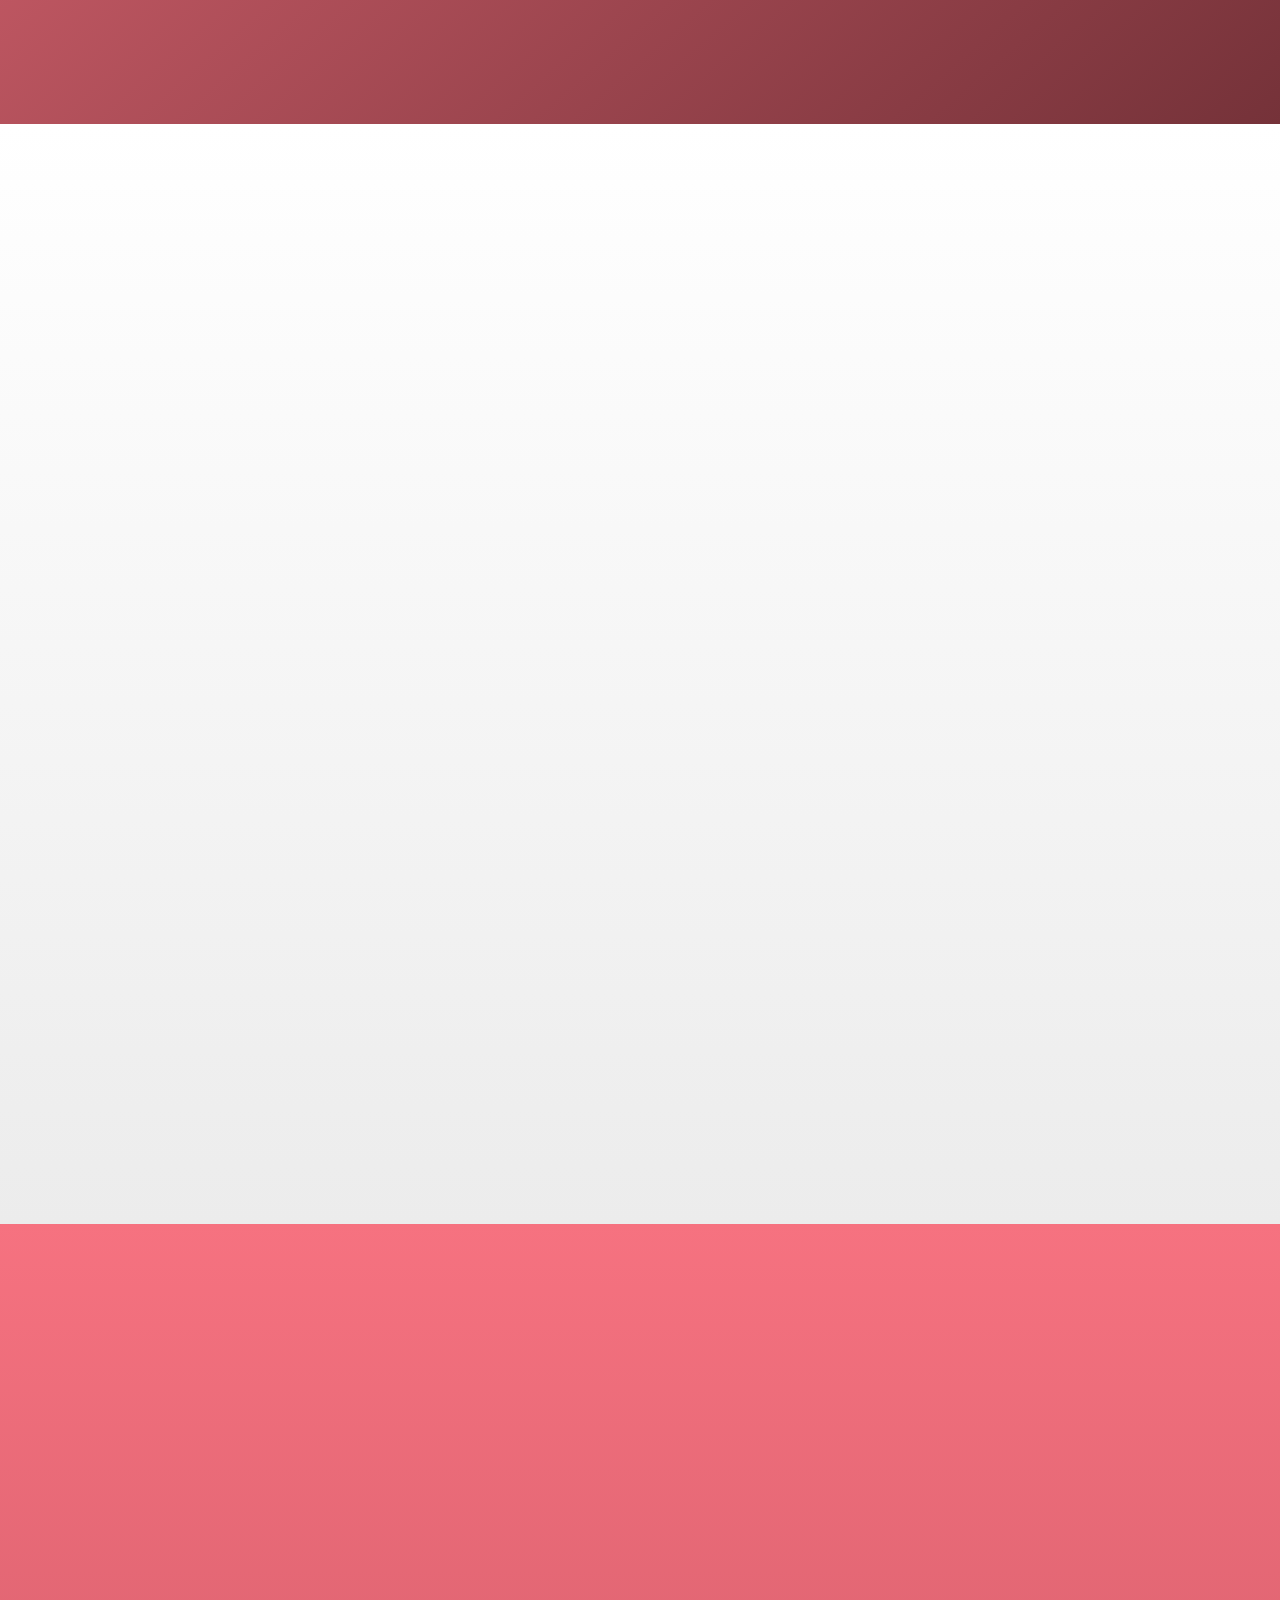
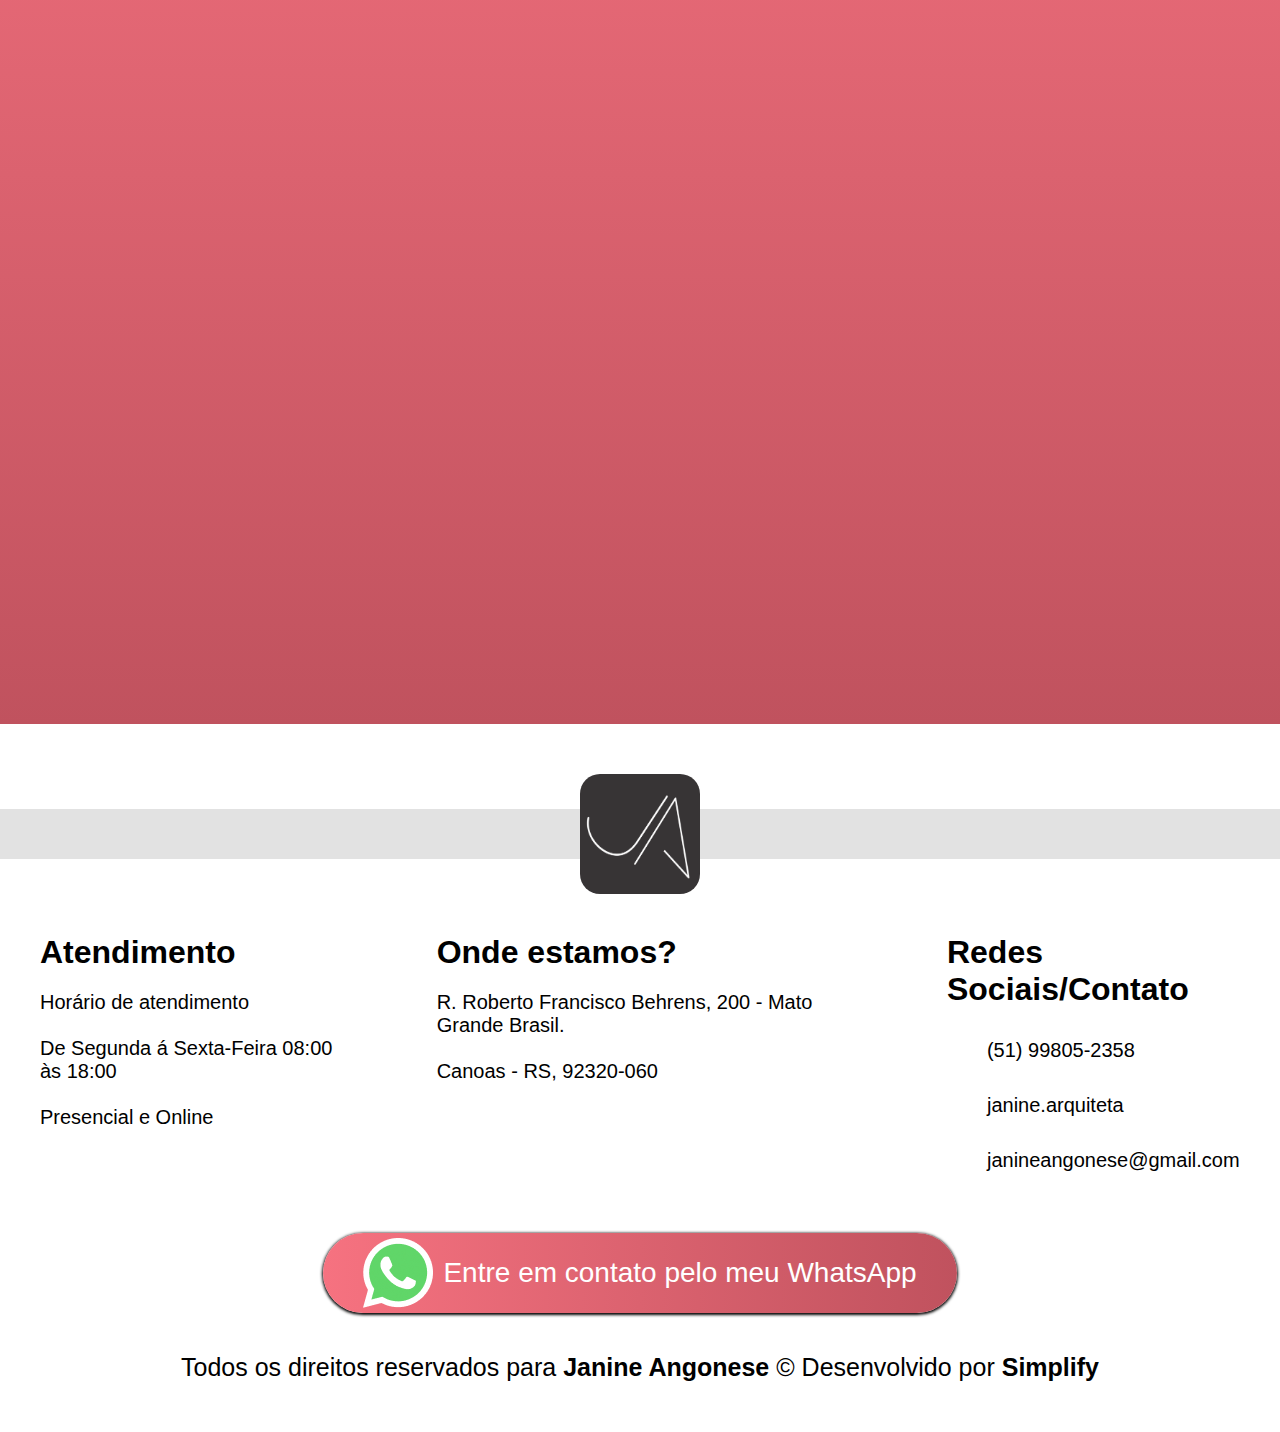
==== commit fdd570d7: "adjutes" ====
--- a/index.html
+++ b/index.html
@@ -117,6 +117,7 @@
       </nav>
     </div>
     <div class="hero-background" id="home">
+     <div id="hero-bg">
       <div class="hero-color">
         <div class="hero-texts">
           <h1 class="primary-text" data-aos="fade-up">
@@ -129,6 +130,9 @@
           </h2>
         </div>
       </div>
+
+     </div>
+
       <div class="default law-sec">
         <h2 class="primary-text" data-aos="fade-up">
           Transformo seus sonhos em realidade, <br />criando projetos únicos e
--- a/css/sections.css
+++ b/css/sections.css
@@ -25,23 +25,27 @@
   display: flex;
   align-items: center;
   justify-content: center;
+  background-color: #cccccc;
+  flex-direction: column;
+}
+
+.hero-texts
+{
+  position:fixed;
+}
+
+#hero-bg
+{
+  width:100%;
   background-image: url('../assets/img/bg/hero.png');
   background-repeat: no-repeat;
   background-size: cover;
   background-position: center;
-  background-attachment: fixed;
-  background-color: #cccccc;
-  flex-direction: column;
-}
-
-.hero-texts
-{
-  position:fixed;
 }
 
 .hero-color {
   width: 100%;
-  height: 96vh;
+  height: 100vh;
   display: flex;
   align-items: center;
   justify-content: center;
@@ -82,7 +86,7 @@
 }
 
 .law-sec {
-  border-radius:100px  100px 0 0  ;
+  /* border-radius:100px  100px 0 0  ; */
   background-color: white;
   text-align: center;
   flex-direction: column;
@@ -906,7 +910,7 @@
   }
 
   .law-sec {
-    border-radius:50px  50px 0 0  ;
+    /* border-radius:50px  50px 0 0  ; */
   }
 }
 
@@ -1100,7 +1104,7 @@
   }
 
   .law-sec {
-    border-radius:20px  20px 0 0  ;
+    /* border-radius:20px  20px 0 0  ; */
   }
 }
 
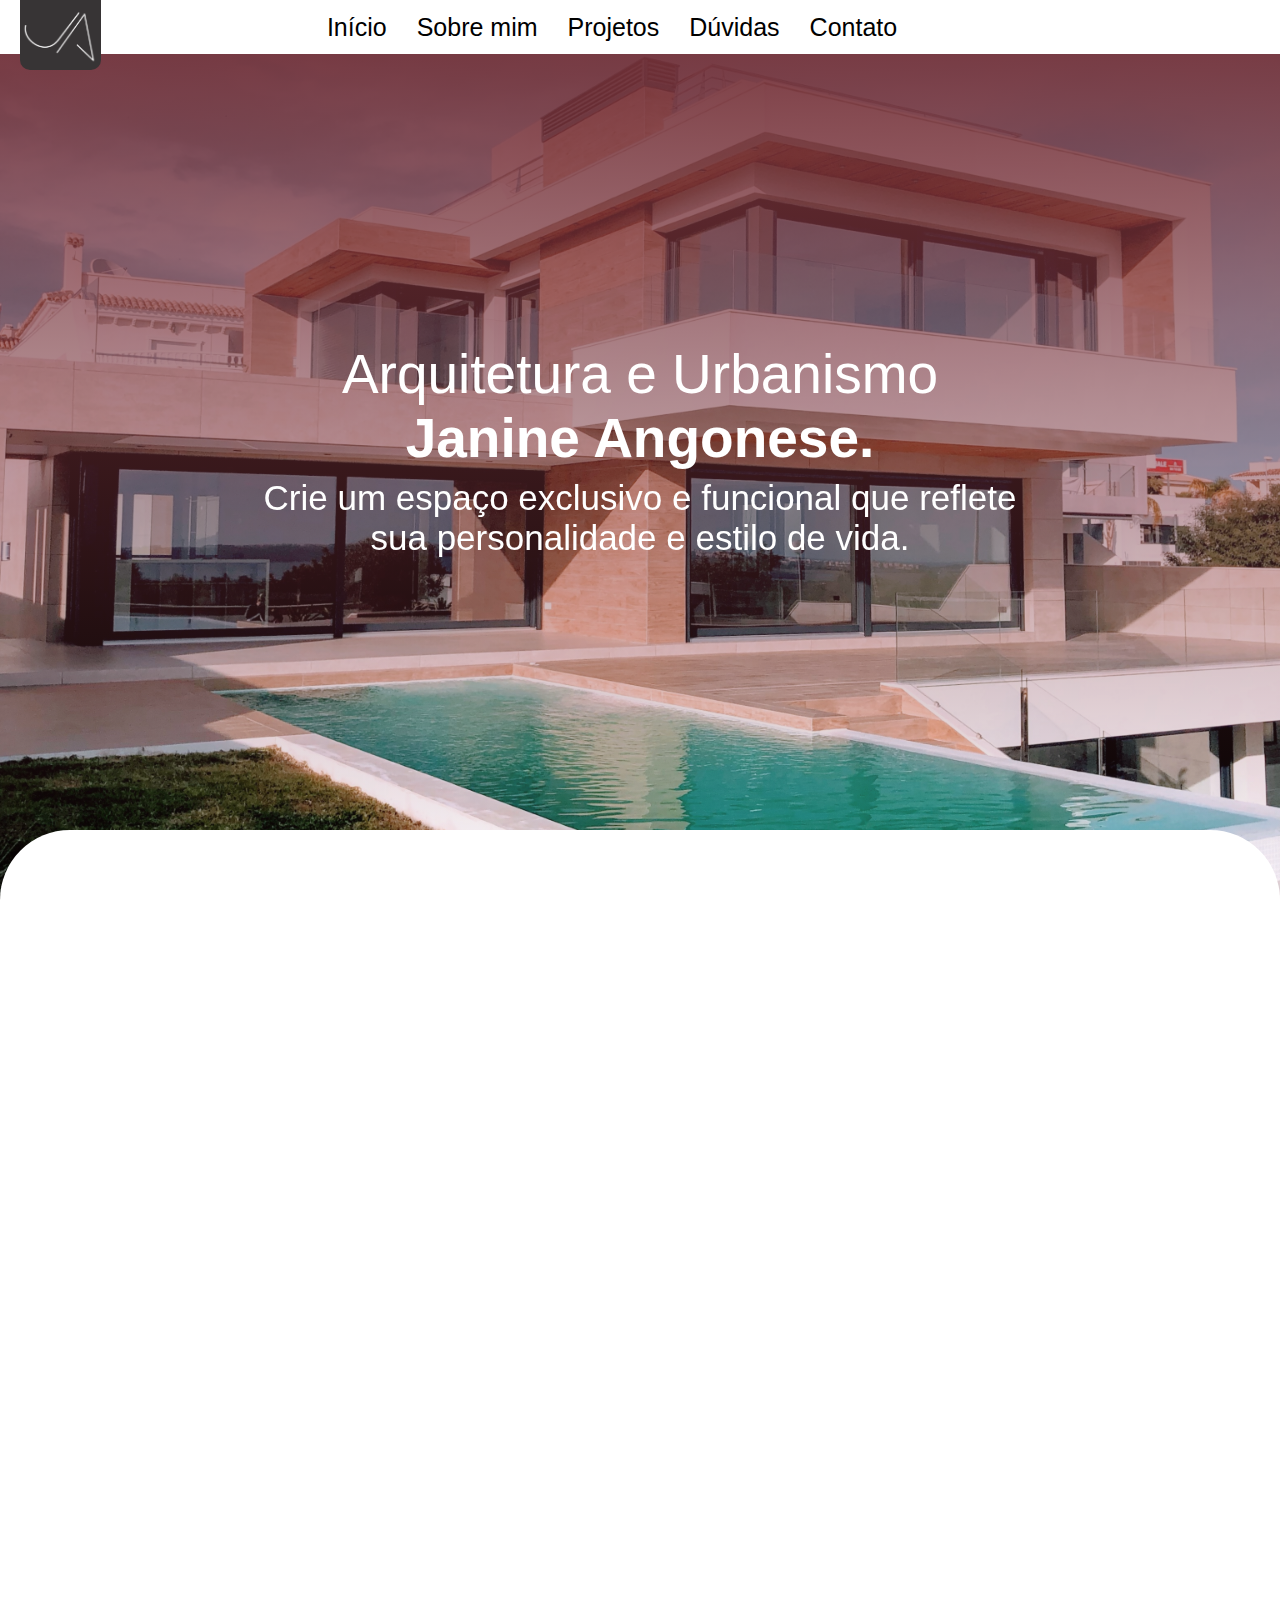
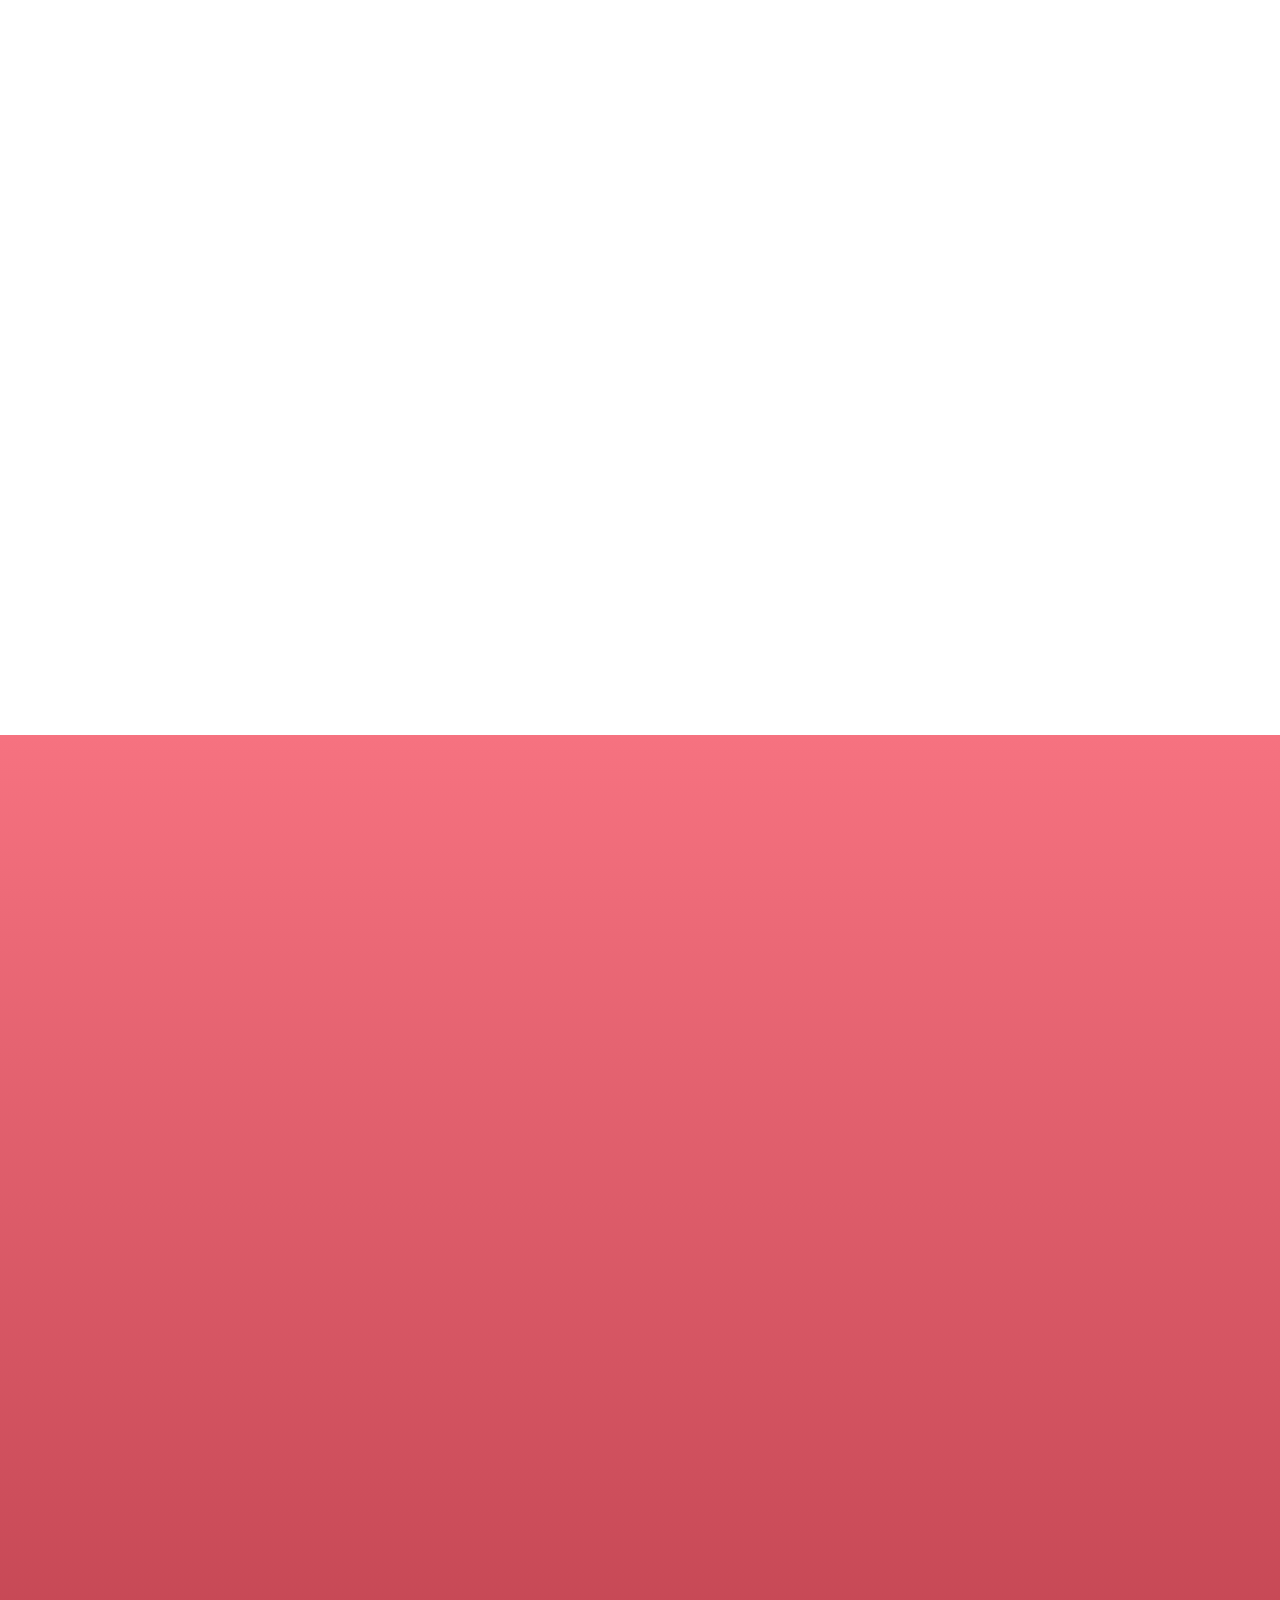
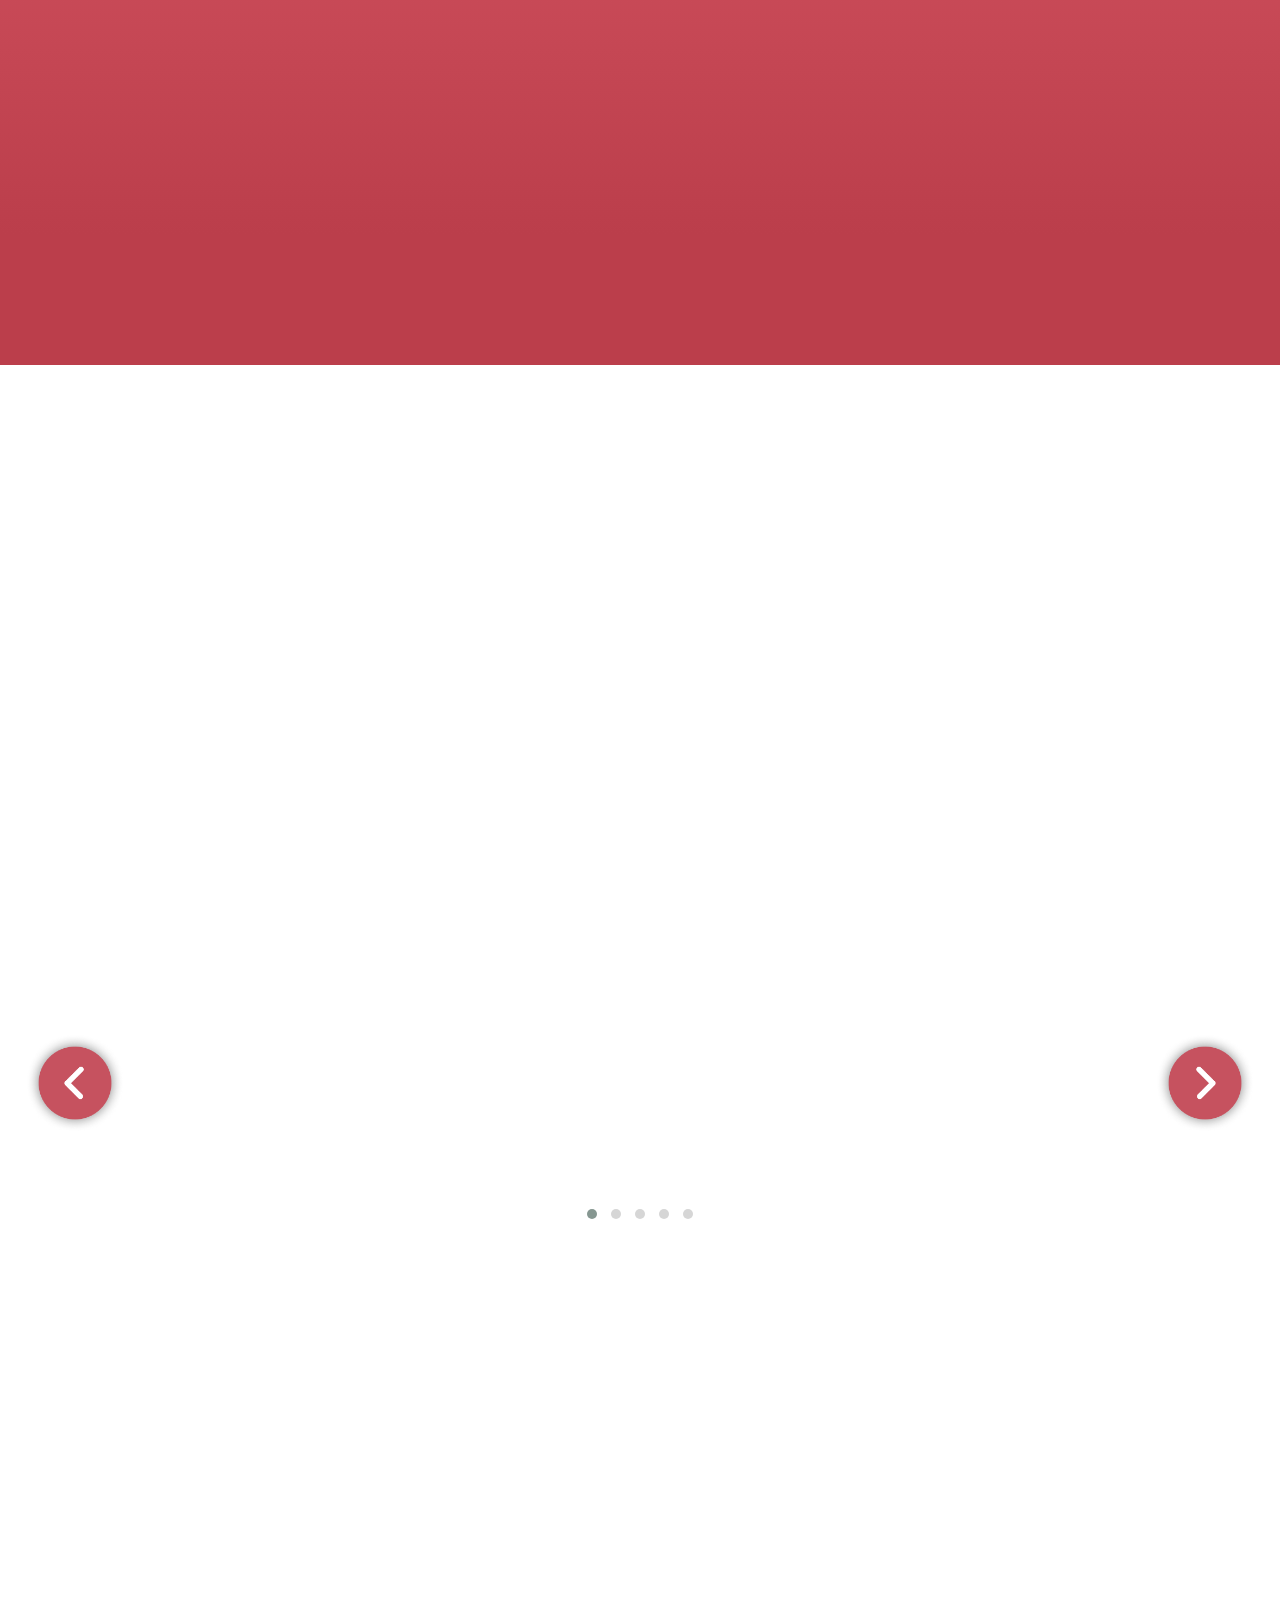
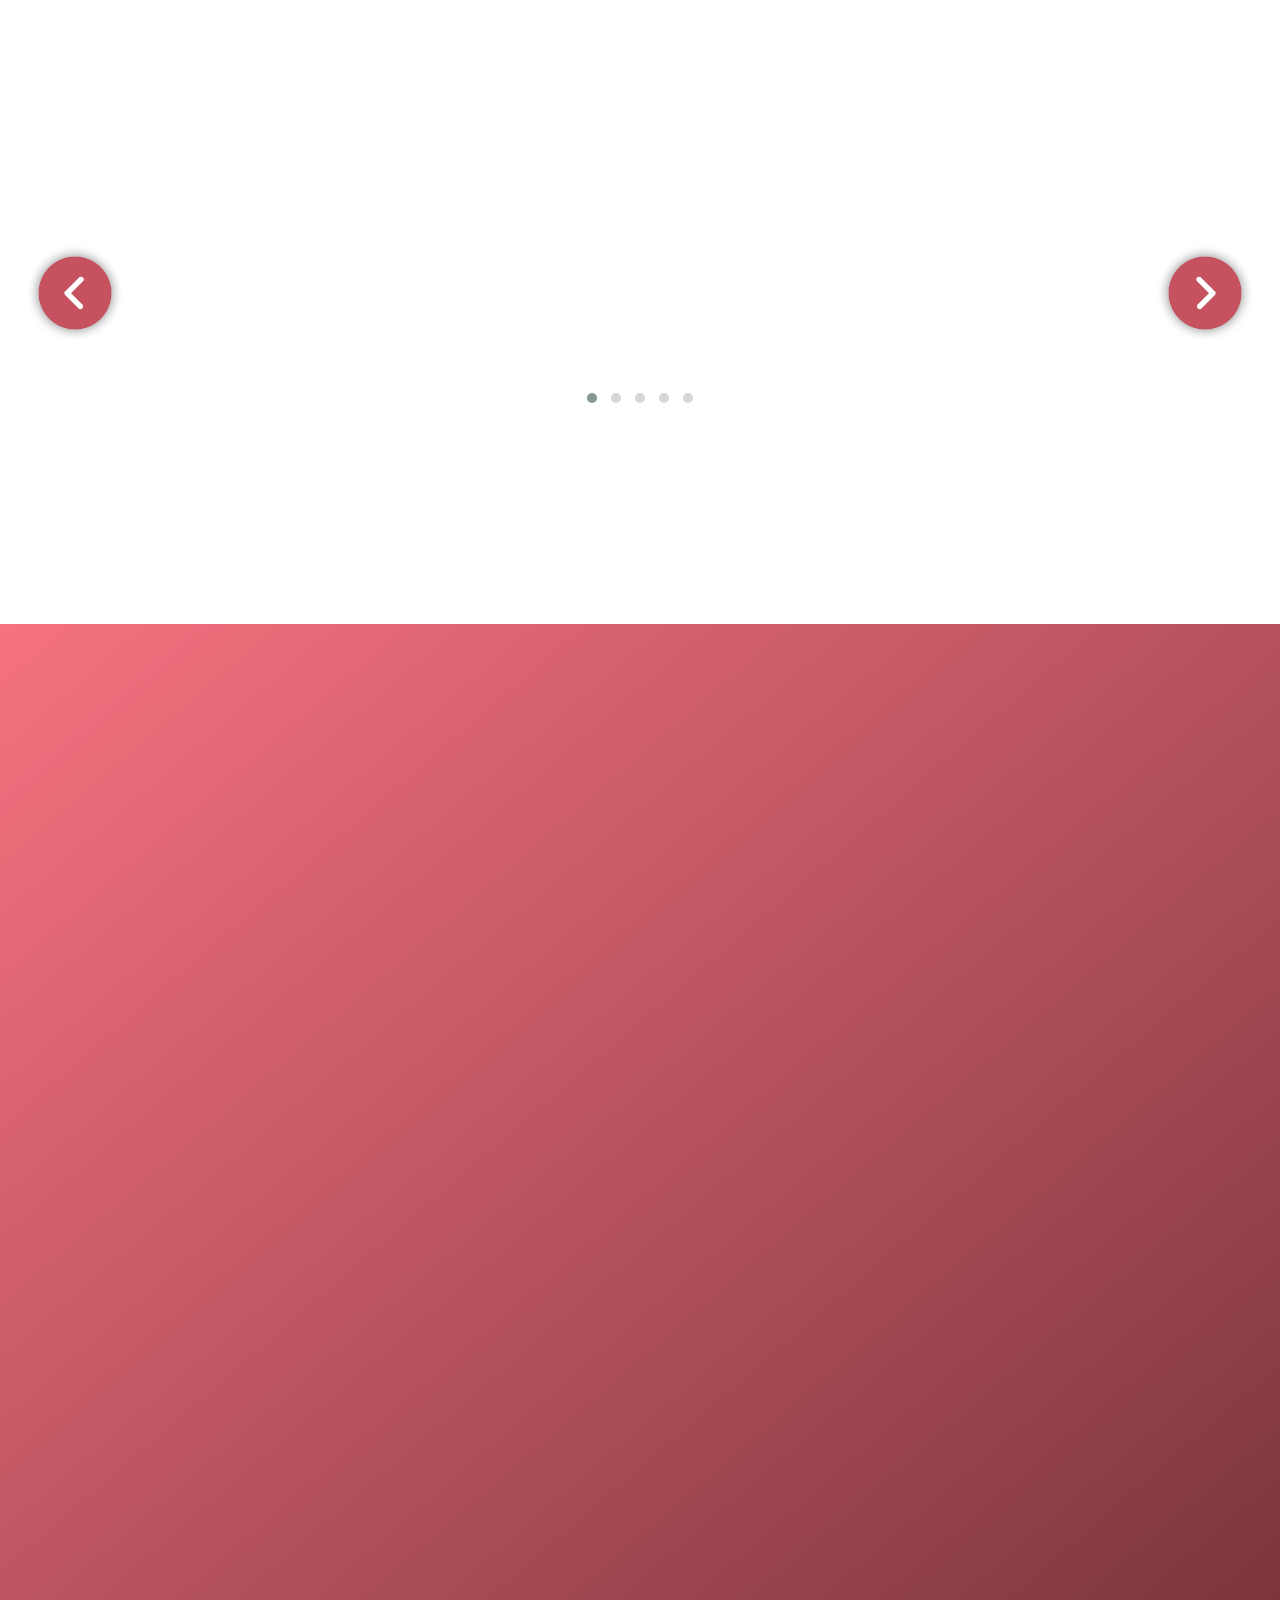
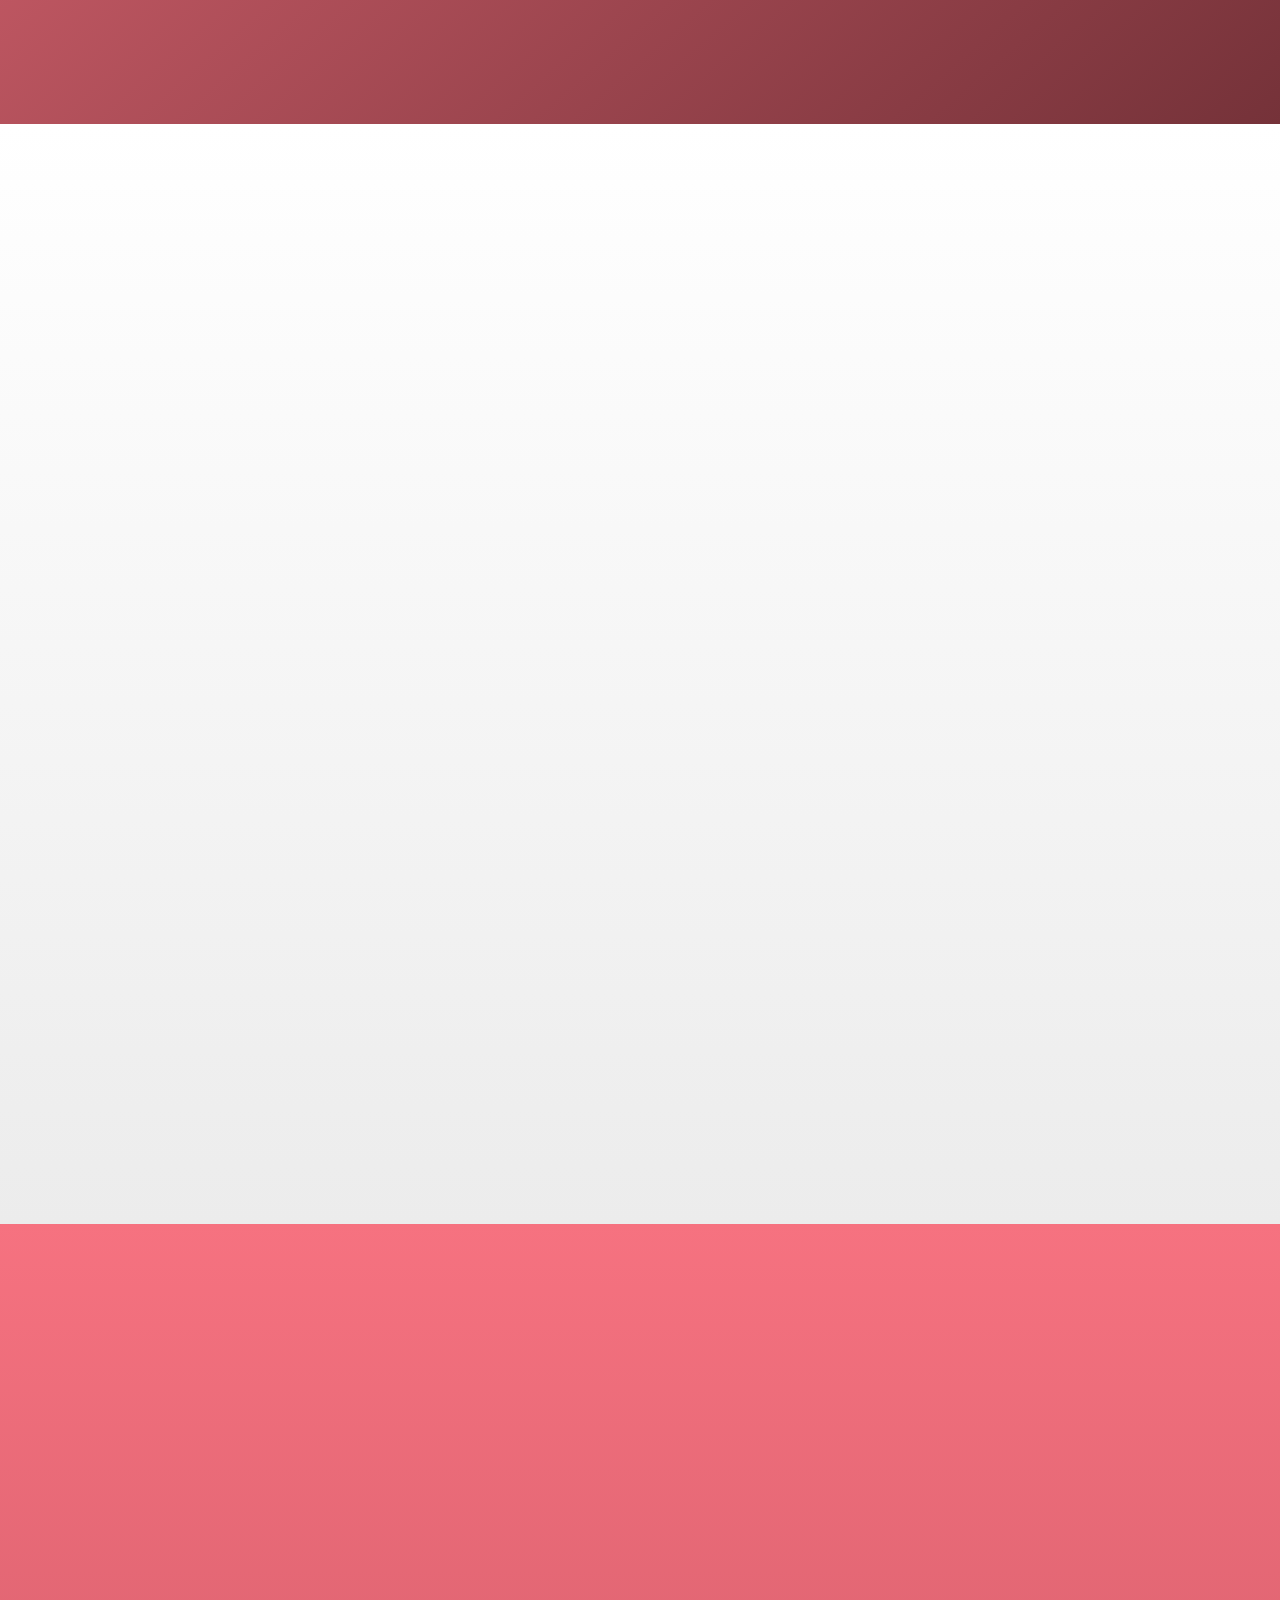
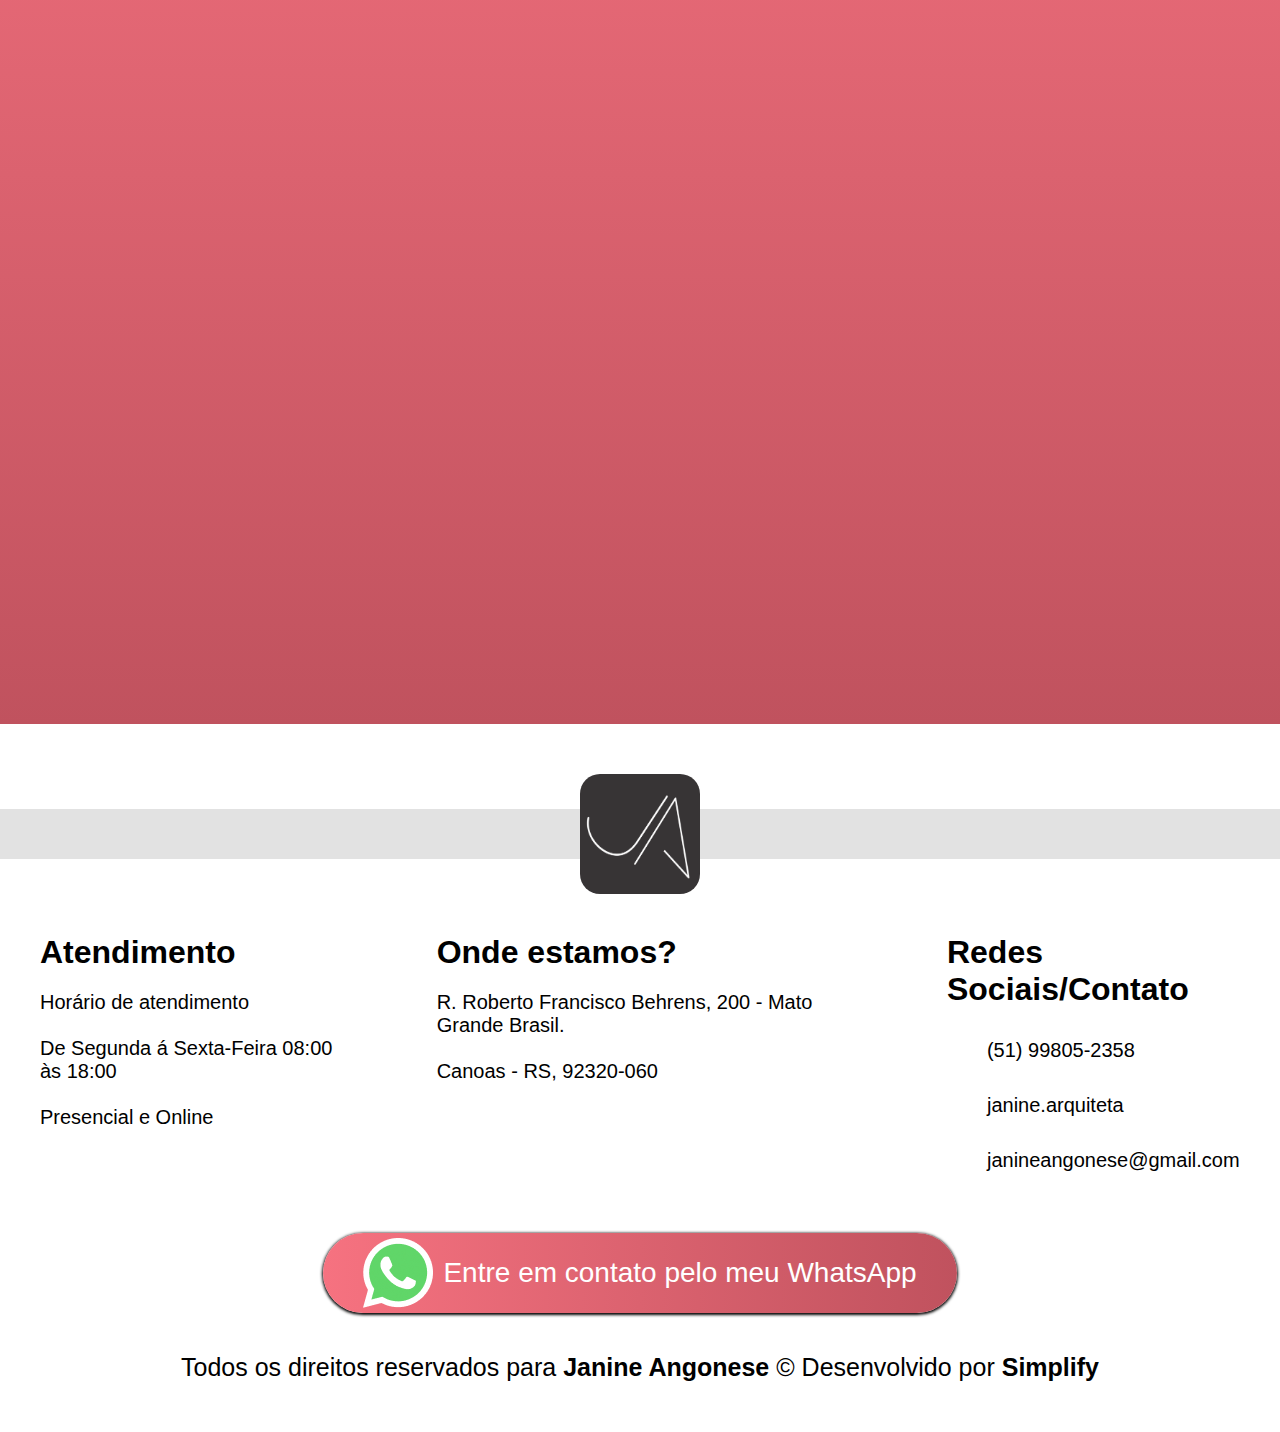
==== commit 970beb9c: "adjuted" ====
--- a/index.html
+++ b/index.html
@@ -129,6 +129,7 @@
             personalidade e estilo de vida.
           </h2>
         </div>
+        <div class="rounded-law"></div>
       </div>
 
      </div>
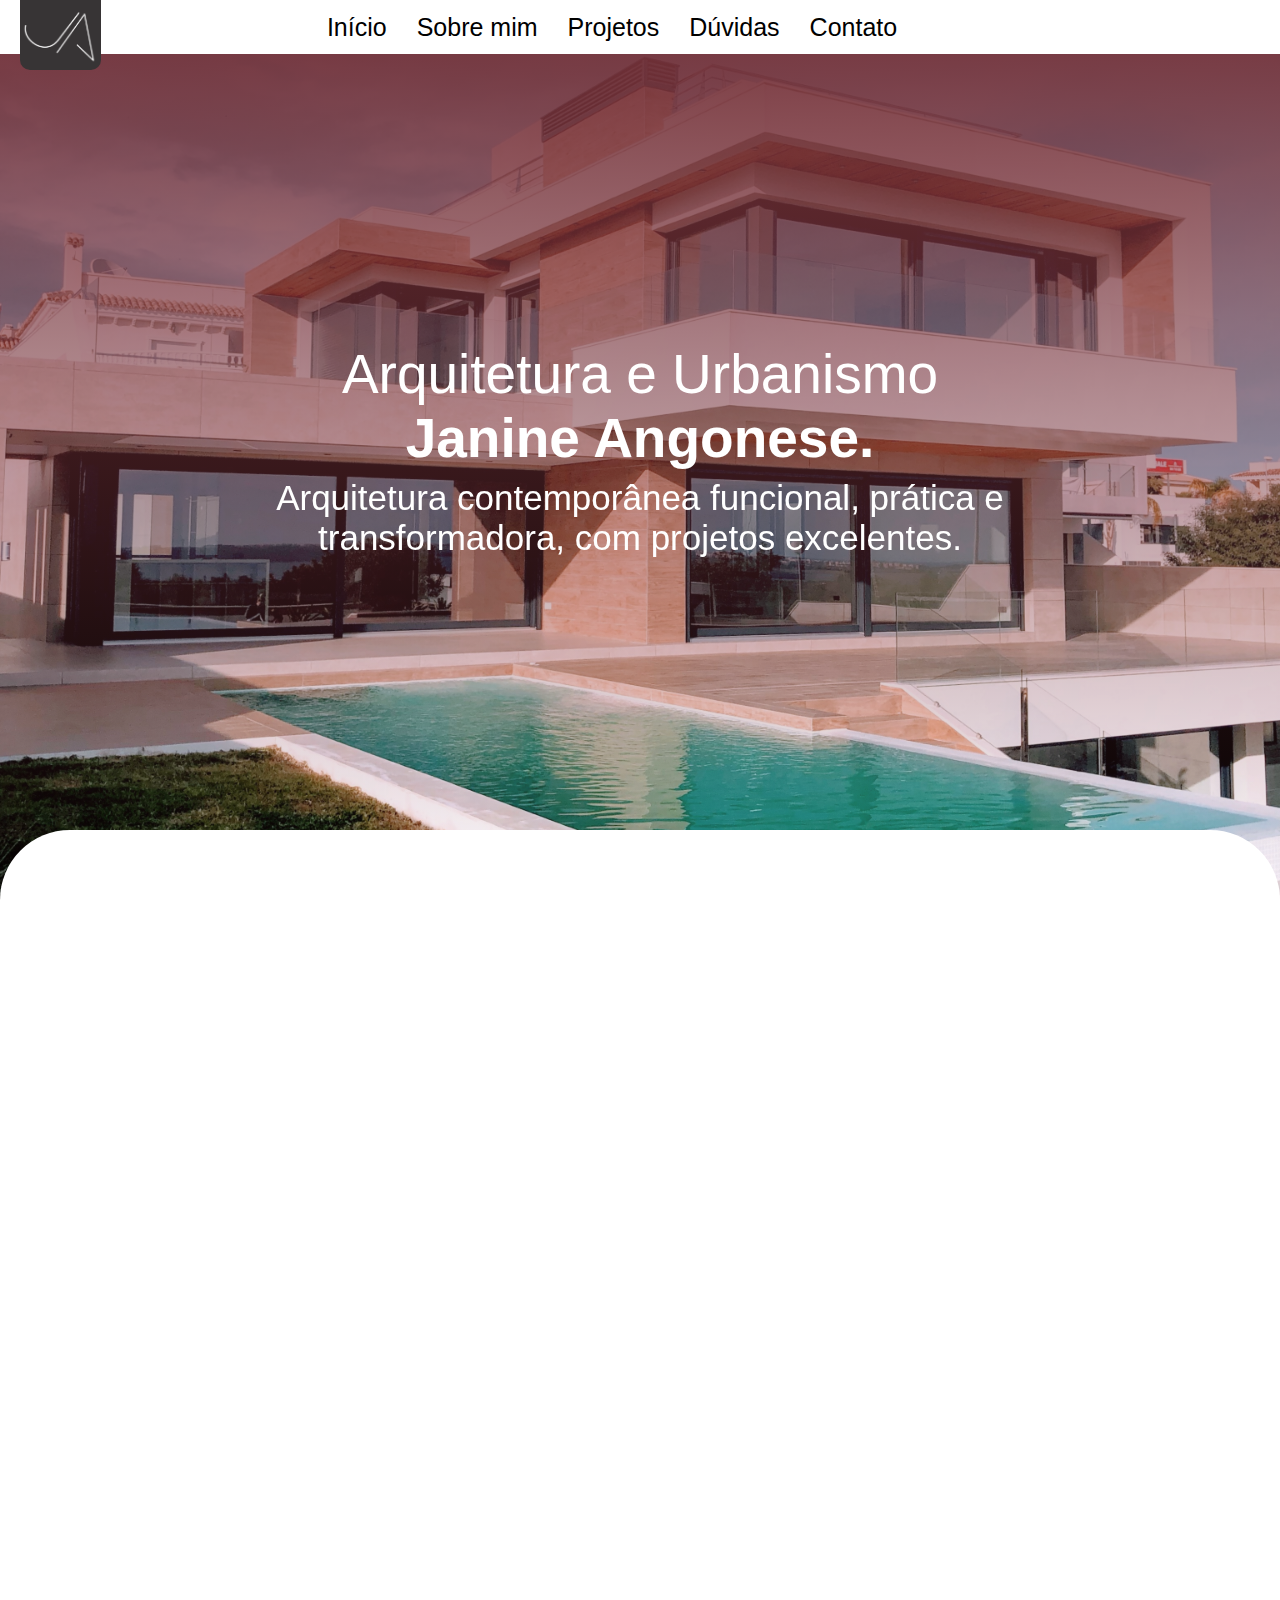
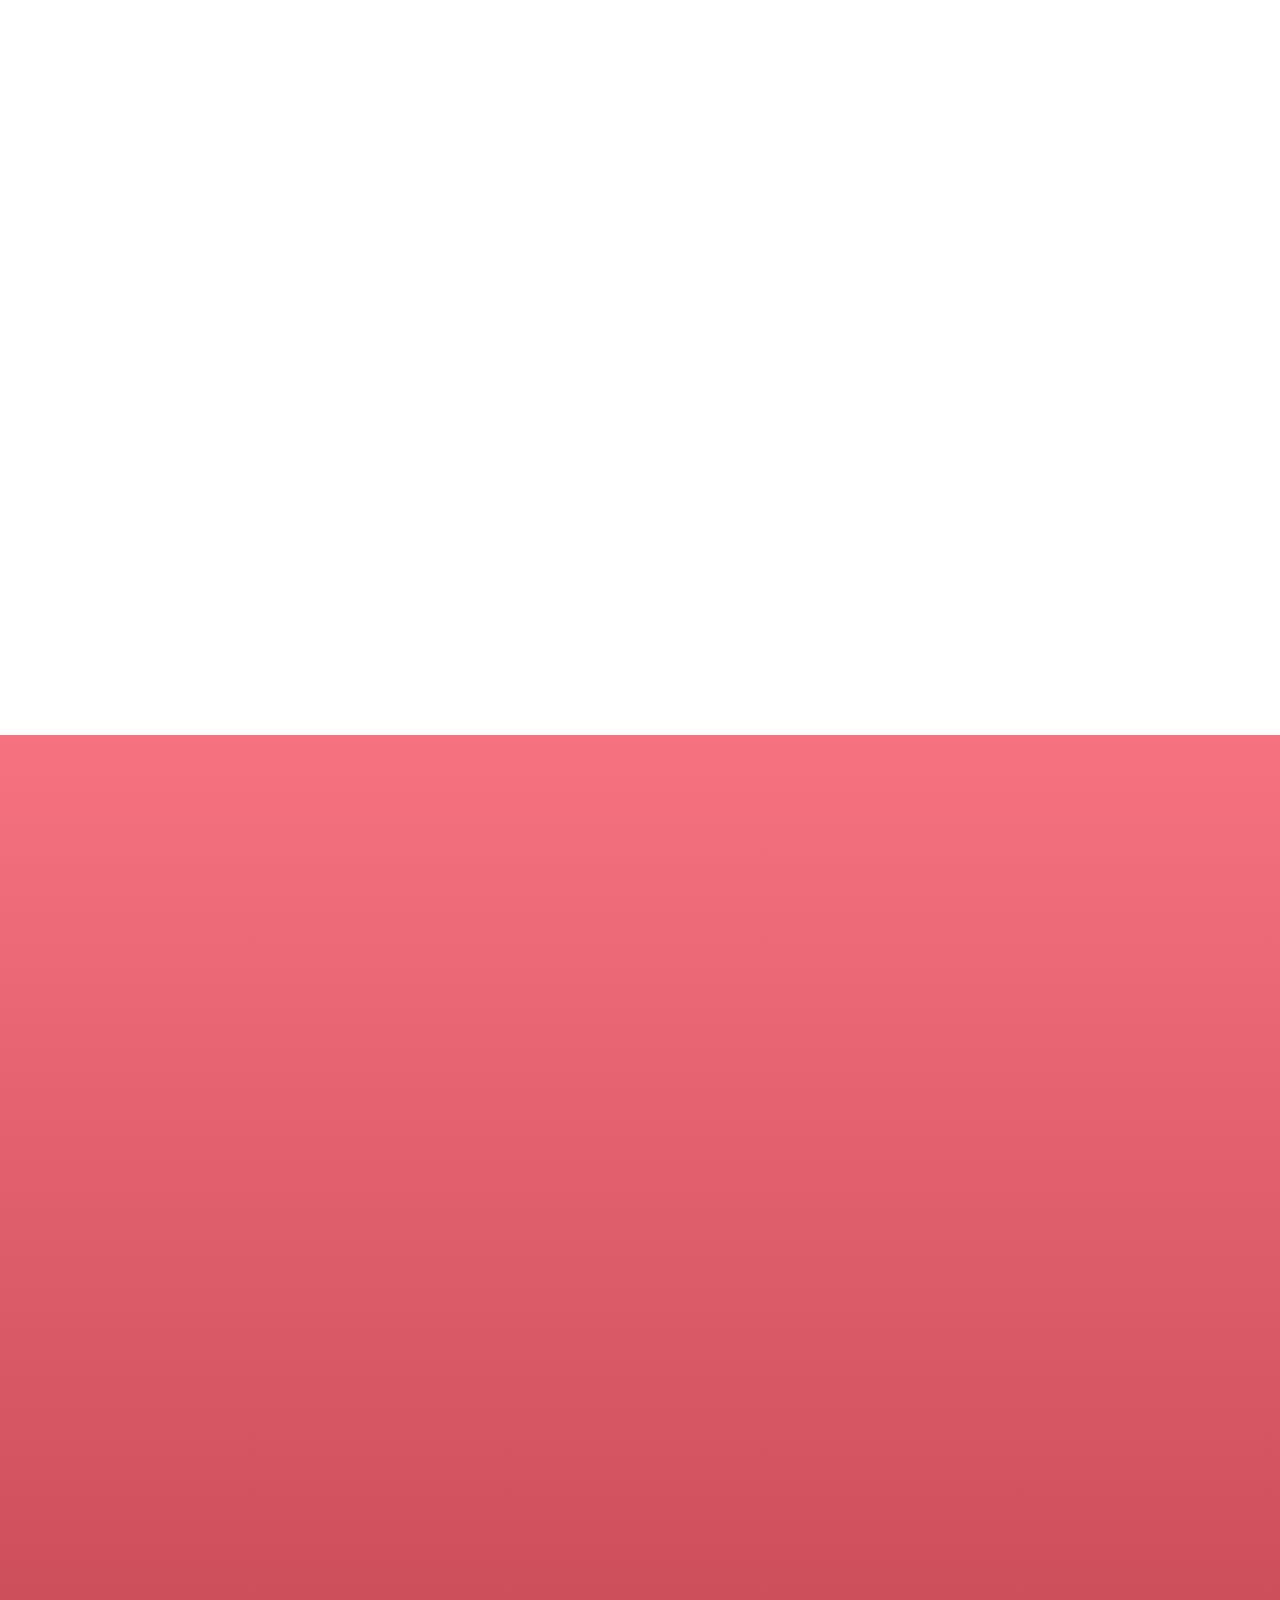
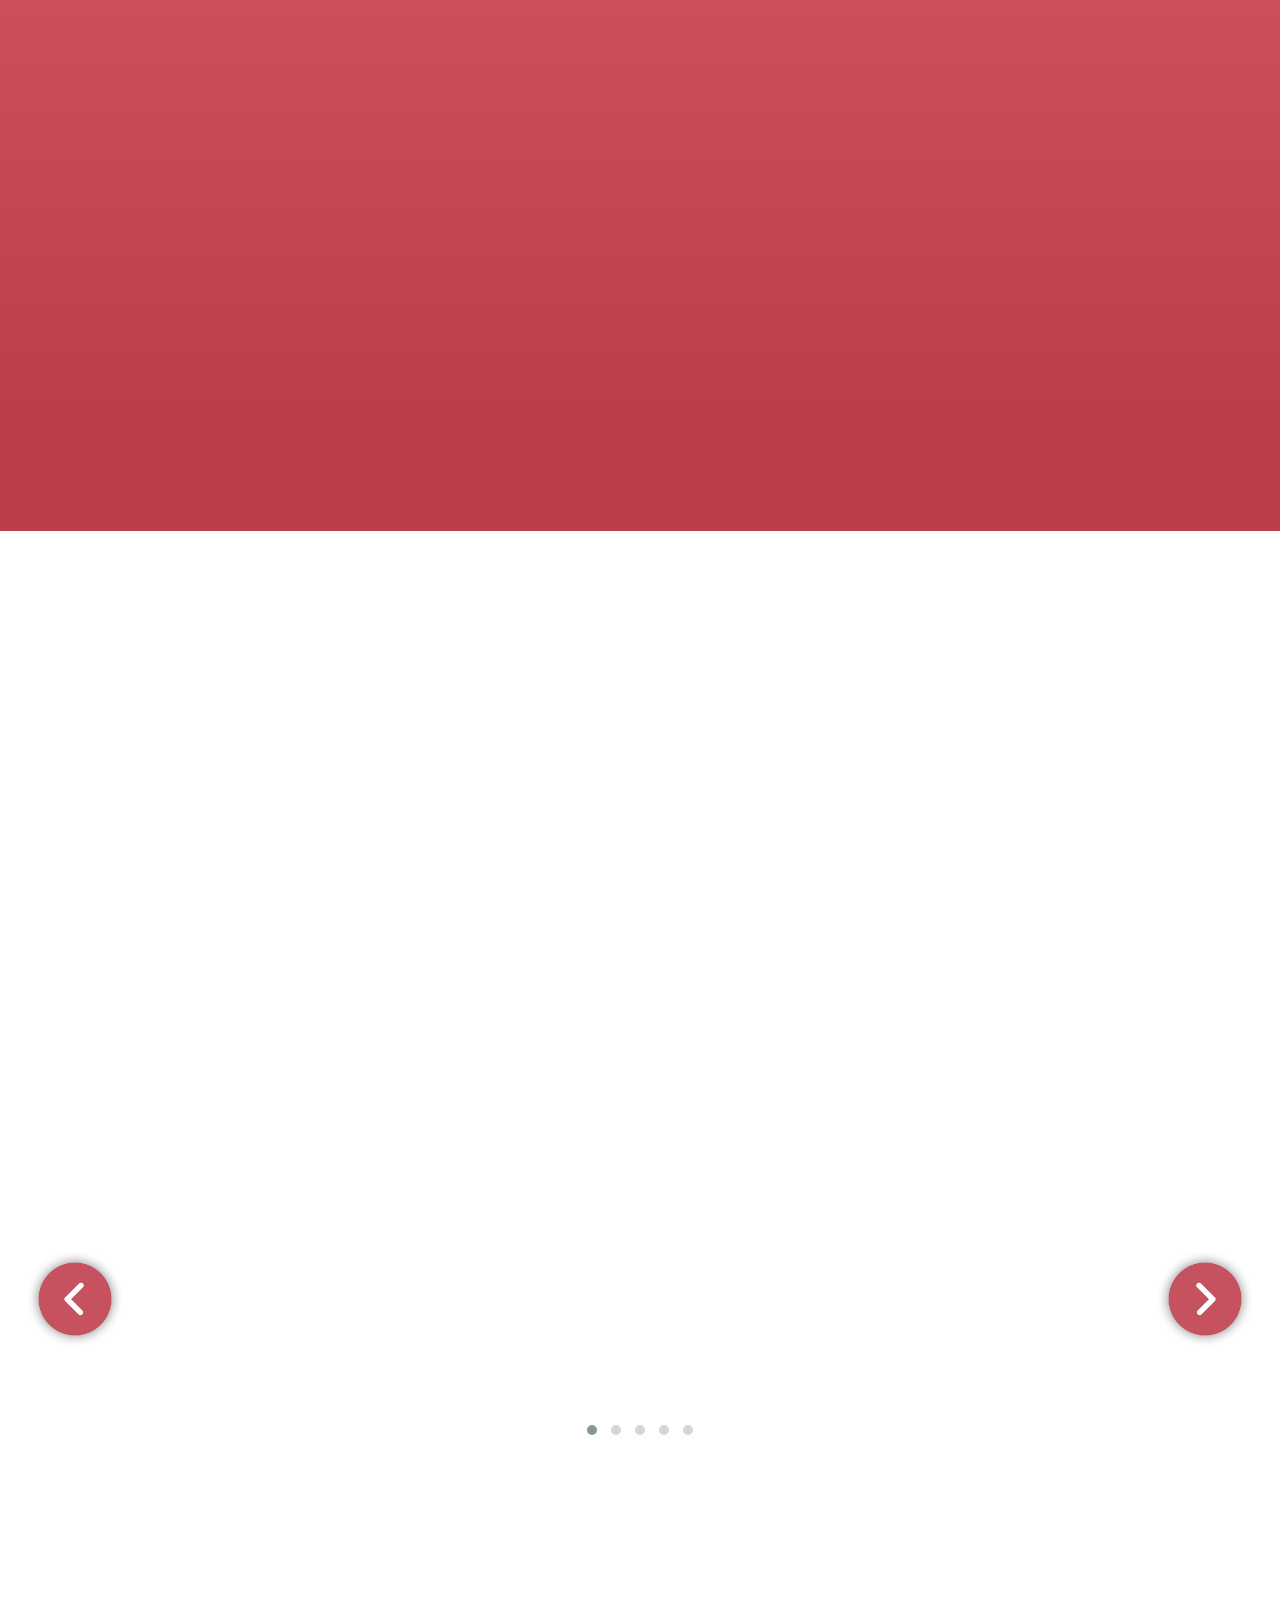
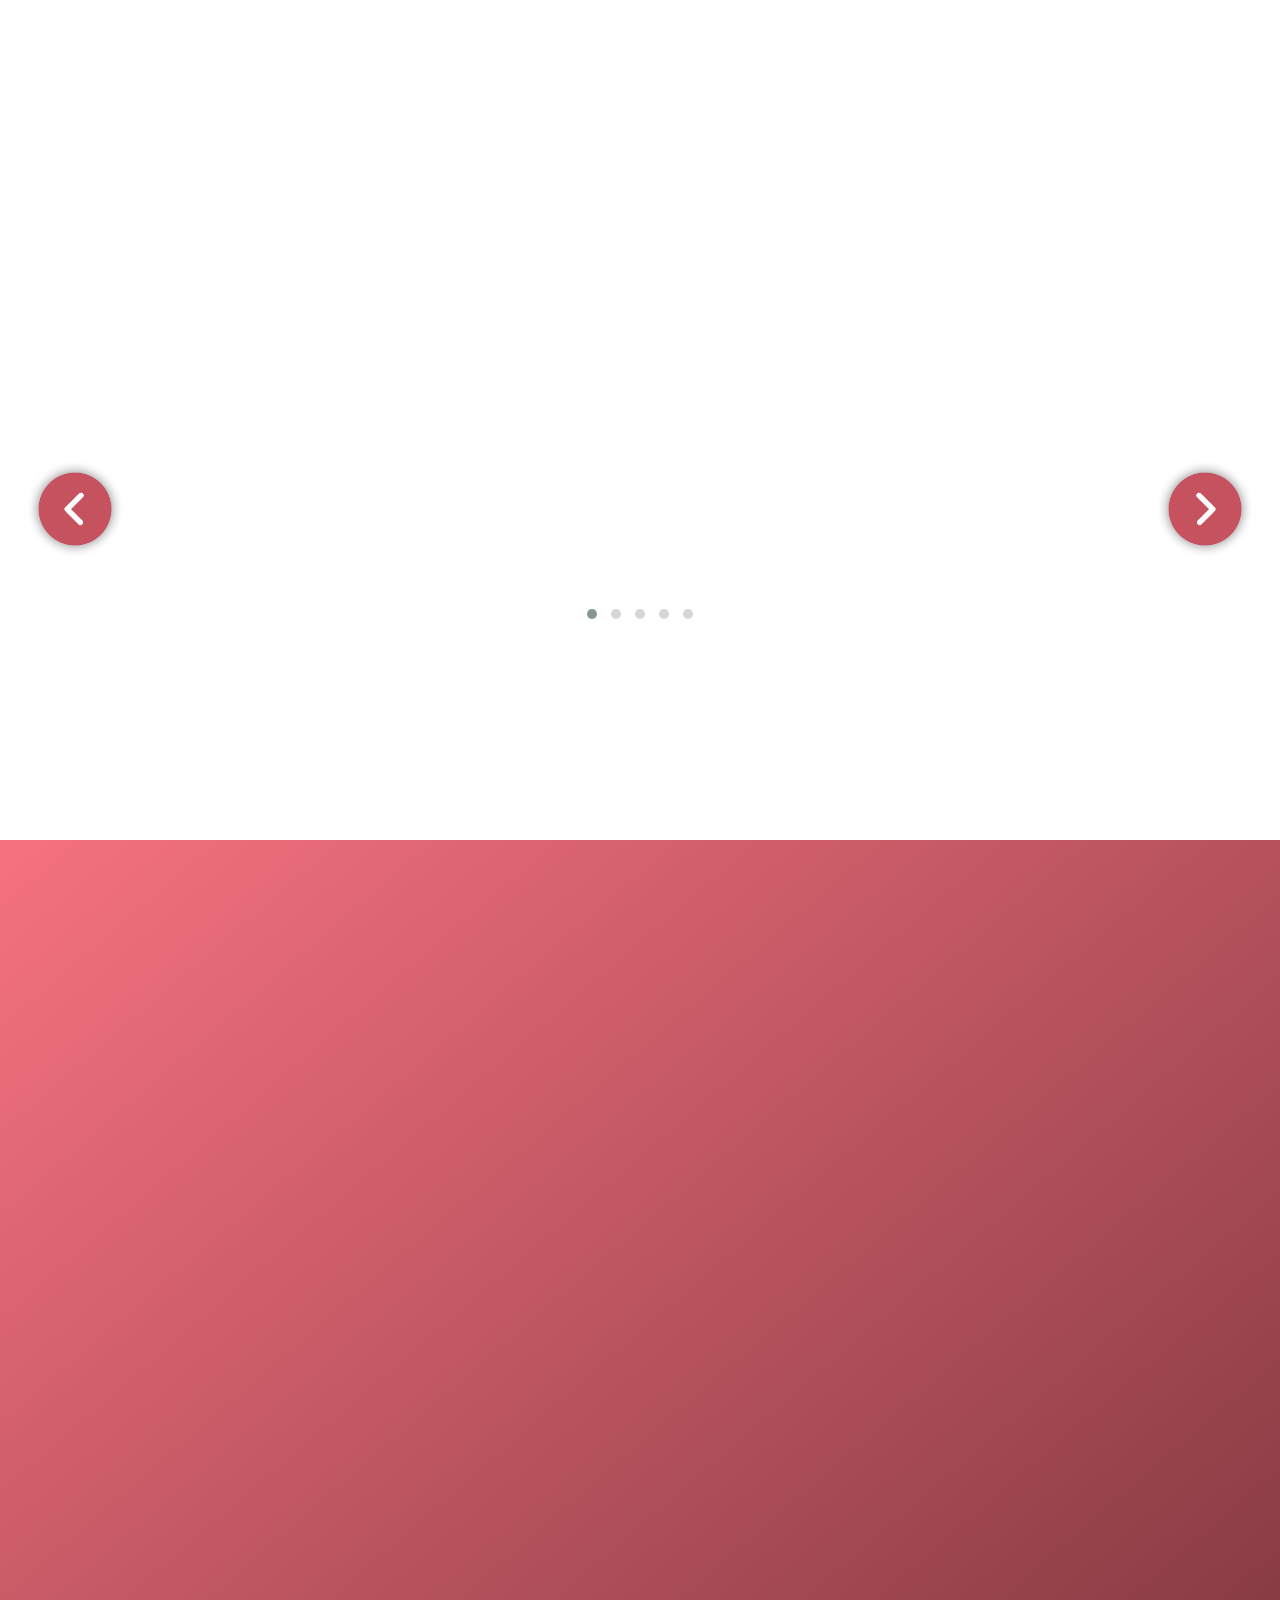
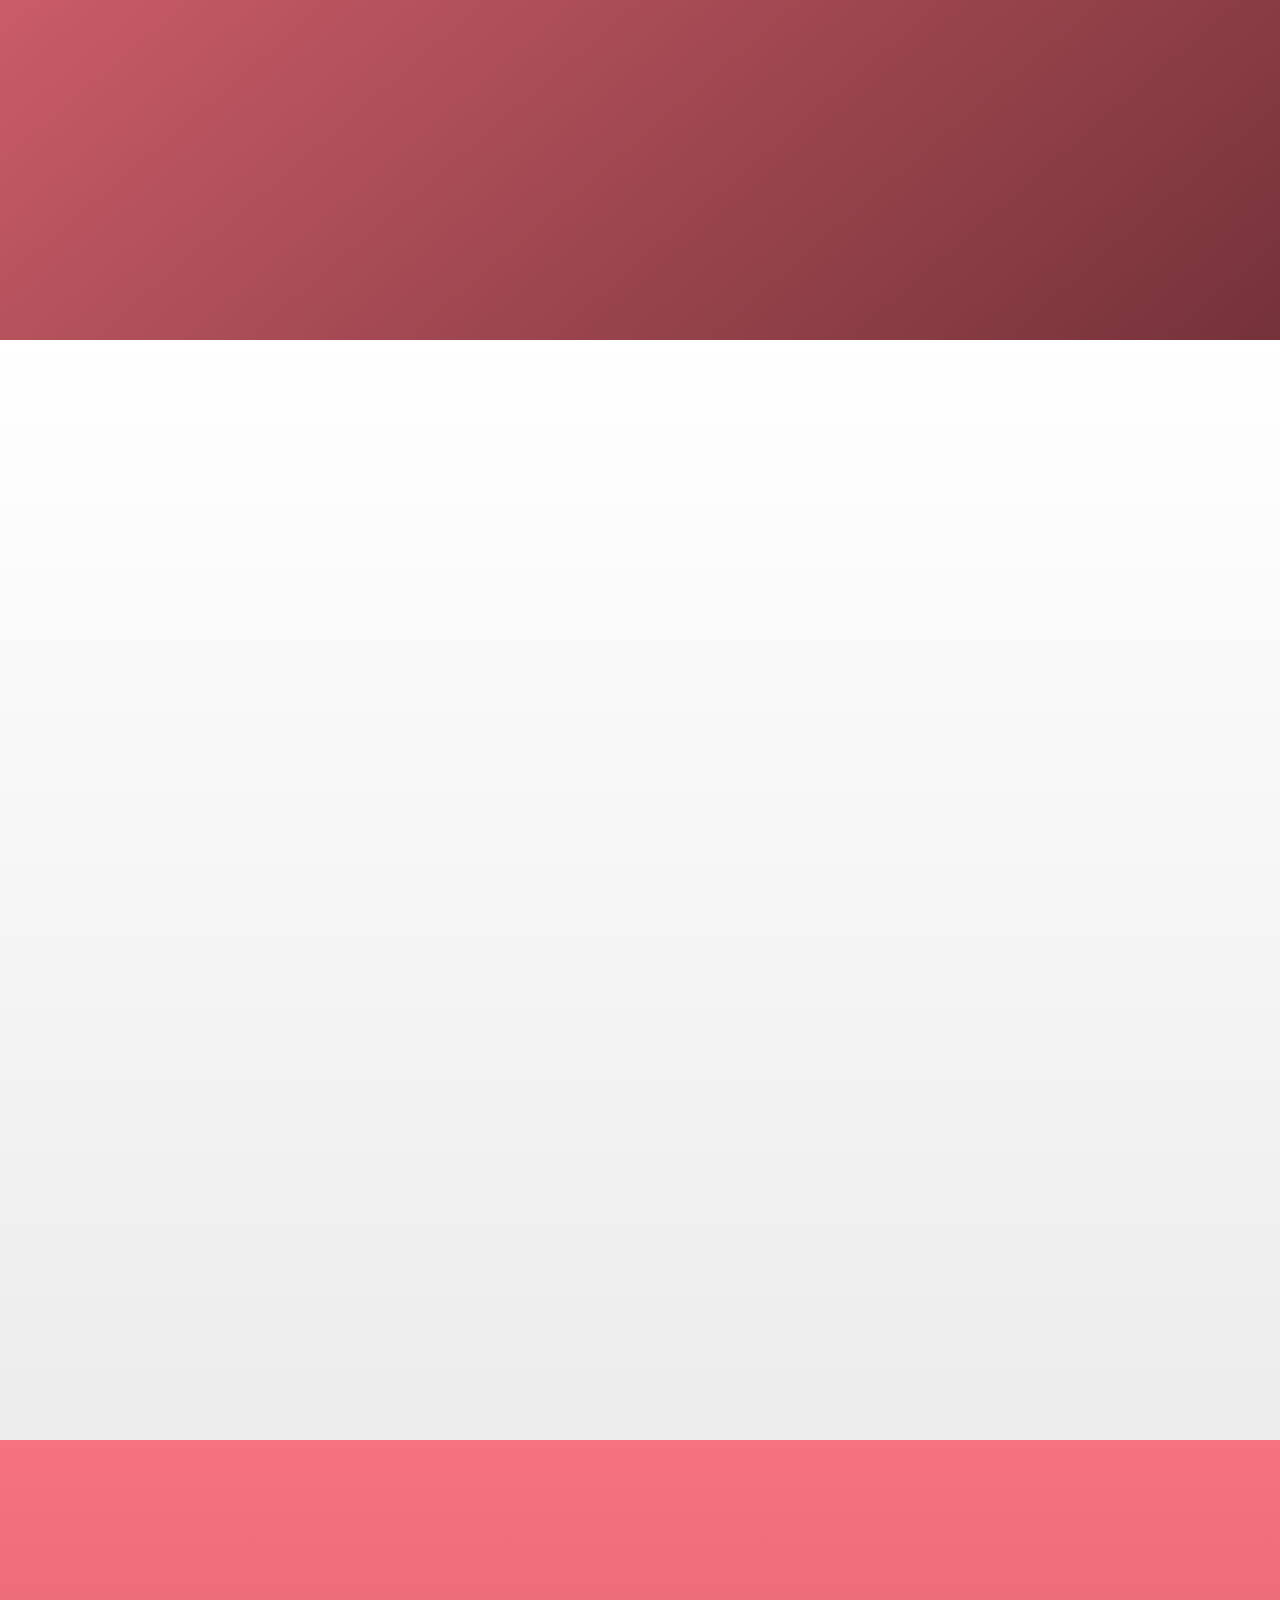
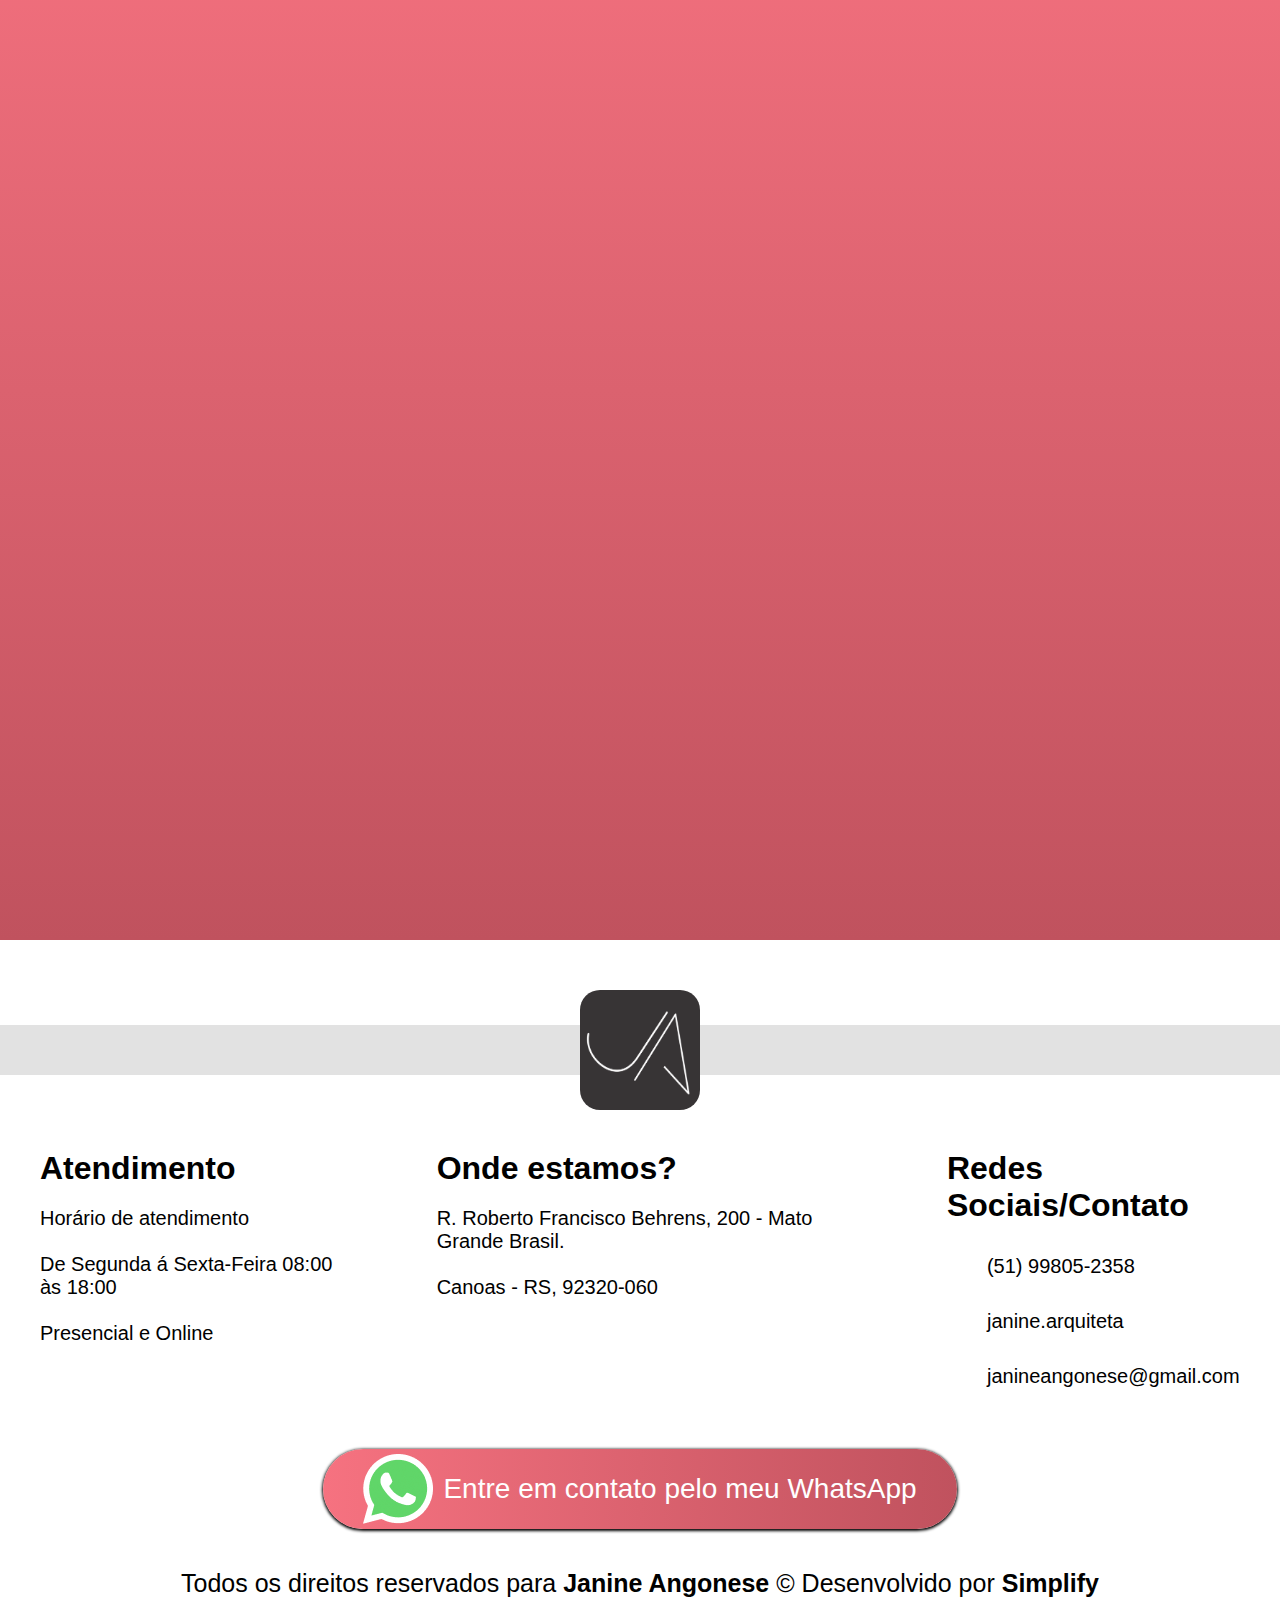
==== commit 90704ad4: "adjuted items" ====
--- a/index.html
+++ b/index.html
@@ -117,22 +117,21 @@
       </nav>
     </div>
     <div class="hero-background" id="home">
-     <div id="hero-bg">
-      <div class="hero-color">
-        <div class="hero-texts">
-          <h1 class="primary-text" data-aos="fade-up">
-            Arquitetura e Urbanismo <br />
-            <span>Janine Angonese.</span>
-          </h1>
-          <h2 class="second-text" data-aos="fade-up">
-            Crie um espaço exclusivo e funcional que reflete <br />sua
-            personalidade e estilo de vida.
-          </h2>
+      <div id="hero-bg">
+        <div class="hero-color">
+          <div class="hero-texts">
+            <h1 class="primary-text" id="margin-text" data-aos="fade-up">
+              Arquitetura e Urbanismo <br />
+              <span>Janine Angonese.</span>
+            </h1>
+            <h2 class="second-text" id="margin-text" data-aos="fade-up">
+              Arquitetura contemporânea funcional, prática e<br />
+              transformadora, com projetos excelentes.
+            </h2>
+          </div>
         </div>
         <div class="rounded-law"></div>
       </div>
-
-     </div>
 
       <div class="default law-sec">
         <h2 class="primary-text" data-aos="fade-up">
@@ -143,13 +142,14 @@
           class="second-text law-padding"
           style="padding-top: 8px"
           data-aos="fade-up"
+          id="margin-text"
         >
           Conte comigo para construir o seu futuro!
         </h3>
         <figure data-aos="fade-up">
           <img src="./assets/img/figure/cap.png" width="85%" alt="" />
         </figure>
-        <h2 class="primary-text" data-aos="fade-up">
+        <h2 id="margin-text" class="primary-text" data-aos="fade-up">
           Você conhece a Lei 11.888/2008
         </h2>
         <p class="second-text law-text" data-aos="fade-up">
@@ -170,12 +170,15 @@
       <div class="max-about-sec">
         <div id="aboutme" class="default about">
           <div class="text-about">
-            <h2 class="primary-text" data-aos="fade-up">Sobre mim</h2>
+            <h2 class="primary-text" data-aos="fade-up" id="margin-text">
+              Sobre mim
+            </h2>
             <p class="aboutParam second-text" data-aos="fade-up">
-              Arquiteta especializada em projetar espaços funcionais, estéticos
-              e sustentáveis. Transformo ideias em projetos concretos, visando o
-              bem-estar dos clientes. Habilidades em desenho técnico e uso de
-              softwares 3D. Sempre atualizada nas tendências arquitetônicas.
+              Sou uma Arquiteta especializada em projetar espaços funcionais,
+              estéticos e sustentáveis. Minha paixão é transformar ideias em
+              projetos concretos, sempre visando o bem-estar dos clientes.
+              Possuo habilidades em desenho técnico e utilização de softwares
+              3D. Mantenho-me atualizada nas tendências arquitetônicas.
             </p>
             <div class="primary-button" data-aos="fade-up">
               <a href="#projects">Conheça mais sobre meus projetos</a>
@@ -229,7 +232,9 @@
       </div>
 
       <div class="default work" id="projects">
-        <h1 class="primary-text" data-aos="fade-up">Com o que trabalho?</h1>
+        <h1 class="primary-text" data-aos="fade-up" id="margin-text">
+          Com o que trabalho?
+        </h1>
         <p class="second-text padding-slide" data-aos="fade-up">
           A expressão Lorem ipsum em design gráfico e editoração é um texto
           padrão em latim utilizado na produção gráfica para preencher os
@@ -306,18 +311,24 @@
       </div>
 
       <div class="default faq-section" id="faq">
-        <h1 class="primary-text" data-aos="fade-up">Dúvidas Frequentes</h1>
-        <h2 class="second-text" data-aos="fade-up">
+        <h1 class="primary-text" data-aos="fade-up" id="margin-text">
+          Dúvidas Frequentes
+        </h1>
+        <h2 class="second-text" data-aos="fade-up" id="margin-text">
           A expressão Lorem ipsum em design gráfico
         </h2>
         <div class="box-faq">
           <div class="faq" data-aos="fade-up">
             <div class="question">
-              <h3 class="second-text">Qual é a capital do Brasil?</h3>
+              <h3 class="second-text">Documentos básico para EVU</h3>
               <img src="./assets/img/icons/menu/arrowFaq.png" alt="" />
             </div>
             <div class="answer">
-              <div class="second-text">Brasília</div>
+              <div class="second-text">
+                APPCI(Bombeiros), BCI, cartão de CNPJ, contrato de locação,
+                TVL(relatório consulta viabilidade), formulário padrão e
+                notificações fiscalização
+              </div>
             </div>
           </div>
           <div class="faq" data-aos="fade-up">
@@ -348,7 +359,7 @@
       </div>
 
       <div class="default recomends">
-        <h1 class="primary-text" data-aos="fade-up">
+        <h1 class="primary-text" data-aos="fade-up" id="margin-text">
           O que meus clientes falam <br />sobre meus projetos?
         </h1>
         <div class="recomends-card">
@@ -359,8 +370,8 @@
               alt=""
             />
             <p class="recomend-text">
-              Janine Angonse cria espaços elegantes e funcionais, com atenção
-              aos detalhes e compromisso com a qualidade.
+              Otima profissional...
+              Muito atenciosa com todos os detalhes do projeto a ser executado...
             </p>
           </div>
           <div class="center-card-recomends card-inside" data-aos="fade-up">
@@ -370,8 +381,7 @@
               alt=""
             />
             <p class="recomend-text">
-              O trabalho de Janine Angonse é excepcional em criatividade,
-              elegância e funcionalidade.
+              Profissional encantadora, ótimo serviço prestado e qualidade do início ao fim. Sempre recomendarei.
             </p>
           </div>
           <div class="card-inside" data-aos="fade-up">
@@ -381,8 +391,7 @@
               alt=""
             />
             <p class="recomend-text">
-              Janine Angonse é uma arquiteta talentosa e criativa, que cria
-              espaços modernos, elegantes e funcionais.
+              Excelente arquiteta , faz tudo com  empenho e excelência!!
             </p>
           </div>
         </div>
@@ -392,14 +401,22 @@
         <div class="min-contact">
           <div class="text-contact">
             <div>
-              <h2 class="contact-text contact-weight" data-aos="fade-up">
+              <h2
+                class="contact-text contact-weight"
+                data-aos="fade-up"
+                id="margin-text"
+              >
                 Entre em contato comigo!
               </h2>
-              <p class="contact-text-2" data-aos="fade-up">
+              <p class="contact-text-2" data-aos="fade-up" id="margin-text">
                 Será um prazer agendar uma reunião e iniciarmos um projeto
                 juntos.
               </p>
-              <h3 class="contact-text contact-weight" data-aos="fade-up">
+              <h3
+                class="contact-text contact-weight"
+                data-aos="fade-up"
+                id="margin-text"
+              >
                 Preencha o formulário.
               </h3>
             </div>
--- a/css/header.css
+++ b/css/header.css
@@ -18,8 +18,8 @@
 }
 
 .logo {
-  z-index: 34 !important;
-  position: absolute;
+  position: fixed;
+  z-index: 25 !important;
   height: 70px;
   top: 0;
   border-radius: 0 0 10px 10px;
@@ -27,7 +27,6 @@
 }
 
 .semi-logo {
-  z-index: 34;
   width: 70px;
   height: 50px;
 }
@@ -74,7 +73,6 @@
 
   .logo {
     height: 65px;
-
   }
 
   .semi-logo {
--- a/css/sections.css
+++ b/css/sections.css
@@ -41,6 +41,9 @@
   background-repeat: no-repeat;
   background-size: cover;
   background-position: center;
+  display: flex;
+  align-items: end;
+  background-attachment: fixed;
 }
 
 .hero-color {
@@ -56,7 +59,6 @@
 }
 
 .primary-text {
-  margin:0 50px;
   font-size: 64px;
   font-weight: 700;
 }
@@ -71,14 +73,12 @@
 }
 
 .second-text {
-  margin:0 50px;
   font-size: 40px;
   font-weight: 400;
 }
 
 .rounded-law {
   position: absolute;
-  bottom: 0;
   background-color: white;
   height: 80px;
   width: 100%;
@@ -255,7 +255,6 @@
 }
 
 .question {
-  
   transition: all 200ms ease-in-out;
   cursor: pointer;
   width: 100%;
@@ -277,7 +276,7 @@
 
 .answer .second-text
 {
-  transform: scale(0.95);
+  transform: scale(0.96);
 }
 
 .show {
@@ -523,6 +522,10 @@
   margin-bottom: 100px;
 }
 
+#margin-text{
+  margin:  0 50px !important;
+}
+
 .margin-button {
   margin: 50px 0 !important;
 }
@@ -542,12 +545,11 @@
   }
 
   .primary-text {
-    margin:0 40px;
+
     font-size: 55px;
   }
 
   .second-text {
-    margin:0 40px;
     font-size: 35px;
   }
 
@@ -665,6 +667,10 @@
     margin: 40px 0 !important;
   }
 
+  #margin-text{
+    margin:  0 40px !important;
+  }
+
   .arrows-carousel {
     width: 100px;
   }
@@ -672,12 +678,11 @@
 
 @media screen and (max-width: 1200px) {
   .primary-text {
-    margin:0 30px;
+
     font-size: 45px;
   }
 
   .second-text {
-    margin:0 30px;
     font-size: 30px;
   }
 
@@ -904,6 +909,9 @@
   .margin-button {
     margin: 30px 0 !important;
   }
+  #margin-text{
+    margin:  0 30px !important;
+  }
 
   .arrows-carousel {
     width: 80px;
@@ -916,12 +924,11 @@
 
 @media screen and (max-width: 800px) {
   .primary-text {
-    margin:0 20px;
+
     font-size: 35px;
   }
 
   .second-text {
-    margin:0 20px;
     font-size: 25px;
   }
 
@@ -1098,6 +1105,9 @@
   .margin-button {
     margin: 20px 0 !important;
   }
+  #margin-text{
+    margin:  0 20px !important;
+  }
 
   .arrows-carousel {
     width: 60px;
@@ -1117,12 +1127,11 @@
 
 
   .primary-text {
-    margin:0 10px;
+ 
     font-size: 25px;
   }
 
   .second-text {
-    margin:0 10px;
     font-size: 20px;
   }
 
@@ -1271,6 +1280,9 @@
   .margin-button {
     margin: 10px 0 !important;
   }
+  #margin-text{
+    margin:  0 10px !important;
+  }
 }
 
 .nav-header ul li:hover {
--- a/css/mobileMenu.css
+++ b/css/mobileMenu.css
@@ -53,7 +53,7 @@
 /* menu appearance*/
 #menu {
   display: none;
-  z-index: 23;
+  z-index: 19;
   position: fixed;
   padding: 20px 0;
   top: 55px;
